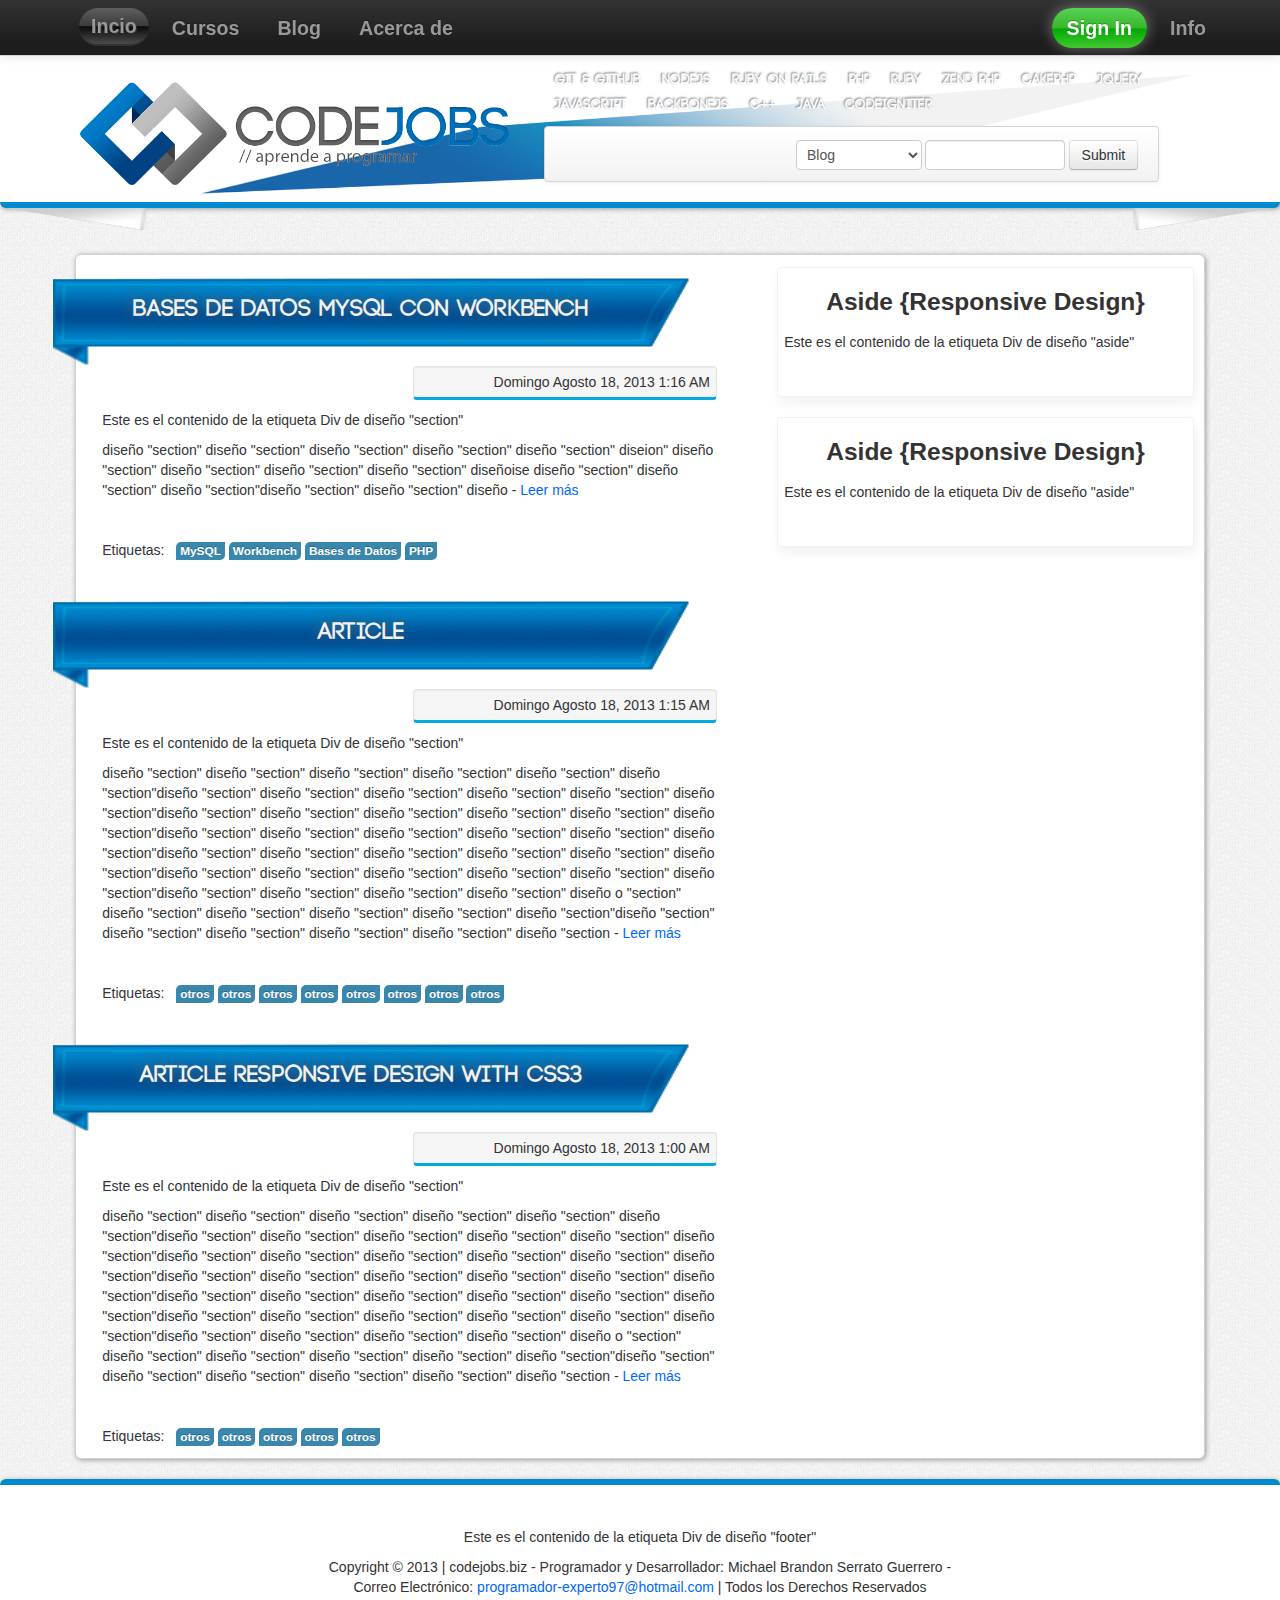
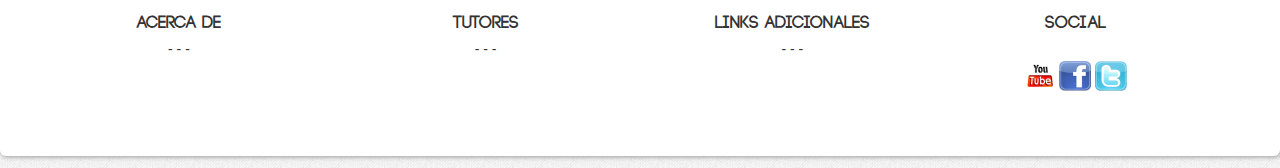
==== blog.html @ 879b2415 "Commit" ====
<!doctype html>
<!--[if lt IE 7]> <html class="ie6 oldie"> <![endif]-->
<!--[if IE 7]>    <html class="ie7 oldie"> <![endif]-->
<!--[if IE 8]>    <html class="ie8 oldie"> <![endif]-->
<!--[if gt IE 8]><!-->
<html class="">
<!--<![endif]-->
<head>
<meta charset="utf-8">
<meta name="viewport" content="width=device-width, initial-scale=1">
<title> Maqueta Codejobs - By: Michael Serrato </title>
<link rel="shortcut icon" type="image/icon" href="assets/ico/favicon.ico">

<!-- [INITIALIZE] Tipo de Fuente -->
<link href="font/font-code-bold.css" rel="stylesheet" type="text/css">
<!-- [END] -->


<link href="boilerplate.css" rel="stylesheet" type="text/css">
<link href="assets/css/bootstrap.css" rel="stylesheet" type="text/css">
<link href="assets/css/bootstrap-responsive.css" rel="stylesheet">
<link href="style.css" rel="stylesheet" type="text/css">



<script src="assets/js/jquery-1.8.2.min.js"></script>



<style type="text/css">
#apDiv1 {
	position: absolute;
	width: 418px;
	height: 115px;
	z-index: 1;
	left: 32px;
	top: -2px;
}
</style>
<!--[if gte IE 9]-->
  <style type="text/css">
    .gradient {
       filter: none;
    }
  </style>
  
  <!--<script src="http://code.jquery.com/jquery-1.8.2.min.js"></script>-->
  
  
<!-- 
Para obtener más información sobre los comentarios condicionales situados alrededor de las etiquetas html en la parte superior del archivo:
paulirish.com/2008/conditional-stylesheets-vs-css-hacks-answer-neither/
  
Haga lo siguiente si usa su compilación personalizada de modernizr (http://www.modernizr.com/):
* inserte el vínculo del código js aquí
* elimine el vínculo situado debajo para html5shiv
* añada la clase "no-js" a las etiquetas html en la parte superior
* también puede eliminar el vínculo con respond.min.js si ha incluido MQ Polyfill en su compilación de modernizr 
-->
<!--[if lt IE 9]>
<script src="//html5shiv.googlecode.com/svn/trunk/html5.js"></script>
<![endif]-->

<script src="respond.min.js"></script>

</head>
<body>

<!--[ Diseño: Responsive Design ]-->
	
    <!--[NAVBAR]{HTML5}-->
    <div class="navbar navbar-inverse navbar-fixed-top">
      <div class="navbar-inner">
        <div class="container">
          <button type="button" class="btn btn-navbar" data-toggle="collapse" data-target=".nav-collapse">
            <span class="icon-bar"></span>
            <span class="icon-bar"></span>
            <span class="icon-bar"></span>
          </button>
          <a class="brand" href="#"> <img src="assets/ico/logotipo_codejobs.png" width="30px" height="21px" class="icon-small-for-navbar icon-codejobs-navbar" title="Ir al Inicio" alt="Logo - CodeJobs"> </a>
          <div class="nav-collapse collapse">
            <ul class="nav">
              	<li><a href="#" class="active-home"> Incio </a></li>
                <li><a href="#" class="hover-blue"> Cursos </a></li>
                <li><a href="#" class="hover-blue"> Blog </a></li>
                <li><a href="#" class="hover-blue"> Acerca de </a></li>
            </ul>
 			<ul class="nav pull-right">
                <li class="dropdown"><a href="#" class="dropdown-toggle active-green option-focus-white" data-toggle="dropdown"> Sign In </a>
                  <ul class="dropdown-menu">
                    <li class="nav-header"> Login with </li>
                    <li><a href="#"> Facebook </a></li>
                    <li><a href="#"> Twitter </a></li>
                  </ul>
                </li>
                <li><a href="#" class="hover-orange"> Info </a></li>  
            </ul>
          </div>
        </div>
      </div>
    </div>


	<div id="header">
    	<div class="header-init">
    		<div class="clear-space-64px clear-space-header">
			</div>
    		<div class="header-left">
        		<a href="#">
                	<img src="assets/ico/logotipo_codejobs_for_header.png" width="96%" class="logo-header-img" title="Ir al Inicio" alt="Logo - CodeJobs"></a>
        	</div>
        	<div class="header-right">
            	<nav id="content" class="content-codejobs"> 
                	<ul>
                    	<li><a href="#">Git & Github</a></li>
                        <li><a href="#">NodeJS</a></li>
                        <li><a href="#"> Ruby on Rails</a></li>
                        <li><a href="#"> PHP</a></li>
                        <li><a href="#">Ruby</a></li>
                        <li><a href="#">Zend PHP</a></li>
                        <li><a href="#">CakePHP</a></li>
                        <li><a href="#">jQuery  </a></li>
                        <li><a href="#">Javascript </a></li>
                        <li><a href="#">BackboneJS </a></li>
                        <li><a href="#">C++ </a></li>
                        <li><a href="#">Java </a></li>
                        <li><a href="#">CodeIgniter </a></li>
                     </ul>
       			 </nav>
            
       			 <div class="container-form-search">   
         			 <div id="search-content-form" class="content-wrapper">
					<!-- <form action="#" method="get" style="margin: 0 0;">
              				<select id="type-search" name="type-search" class="select-type-search inline-field">
                              <option value="blog"> Blog </option>
                              <option value="Foro"> Foro </option>
                              <option value="codigo"> Código </option>
              				</select>
              				<input type="text" id="search" name="search" class="form-control input-search" placeholder="Search">-->
              <!--			<button id="generate-search" class="btn btn-primary inline-field"><i class="icon-white icon-search"></i></button>-->
         <!--   		</form>-->
            
				        <div class="navbar">
              				<div class="navbar-inner">
                				<form class="navbar-form pull-right form-search-adaptable">
                        			<select id="type-search" name="type-search" class="select-type-search inline-field span2">
                                        <option value="blog"> Blog </option>
                                        <option value="Foro"> Foro </option>
                                        <option value="codigo"> Código </option>
              						</select>
                  					<input type="text" class="span2">
                  					<button type="submit" class="btn mobile-button-100">Submit</button>
                				</form>
              				</div>
            			</div>
                	</div>
    				<button id="open-form-search" class="hidden btn btn-primary mobile-button-100">  <i class="icon-white icon-search"></i> </button>
          		</div>
        	</div>
      	</div>
    </div> 
    <div class="style-for-header">
        <div class="block-up">
            &nbsp;
        </div>
    </div>
    <br>
	<div class="gridContainer clearfix">
    <!--<div id="LayoutDiv1">Utilice el panel Insertar para obtener etiquetas div adicionales de diseño de cuadrícula fluida. Nota: Todas las etiquetas div de diseño deben insertarse directamente dentro de la etiqueta div 'gridContainer'. Actualmente no se admiten etiquetas div de diseño anidadas. </div>-->

  		<!--[SECTION]-->
  		<div id="section">
      		<div class="content-wrapper">
    			<!--[ARTICLE]{HTML5}-->
					<article>
						<div class="heading-style">
                        	<!--[HGROUP]{HTML5}-->
                        	<hgroup>
        						<h1 class="text-align-center"><a href="#"> Bases de Datos MySQL con  Workbench </a></h1>
     						</hgroup>
    					</div>
						<p class="date">Domingo Agosto 18, 2013 1:16 AM</p>
    					
                        <p>Este es el contenido de la etiqueta Div de diseño "section"</p>					
                        <p>diseño "section" diseño "section"  diseño "section"    diseño "section"    diseño "section"     diseion" diseño "section"  diseño "section"    diseño "section"    diseño "section"     diseñoise  diseño "section"    diseño "section"     diseño "section"diseño "section" diseño "section"  diseño  
    - <a href="#"> Leer más </a> </p>
    					<p>&nbsp;</p>
    
                        <ul class="tags">
                          <li> Etiquetas: &nbsp; </li>
                          <li class="label label-info"> MySQL </li>
                          <li class="label label-info"> Workbench </li>
                          <li class="label label-info"> Bases de Datos </li>
                          <li class="label label-info"> PHP </li>
                        </ul>
    
    				</article>

					<!--[ARTICLE]{HTML5}-->
                    <article>
                    
                    	<p>&nbsp;  </p>
                
                 
                        <div class="heading-style">
                          
                          <!--[HGROUP]{HTML5}-->
                          <hgroup>
                             <h1 class="text-align-center"><a href="#"> Article </a></h1>
                          </hgroup>
                        </div>
                
                    	<p class="date">Domingo Agosto 18, 2013 1:15 AM</p>
                    
                        <p>Este es el contenido de la etiqueta Div de diseño "section"</p>
                        <p>diseño "section" diseño "section"  diseño "section"    diseño "section"    diseño "section"     diseño "section"diseño "section" diseño "section"  diseño "section"    diseño "section"    diseño "section"     diseño "section"diseño "section" diseño "section"  diseño "section"    diseño "section"    diseño "section"     diseño "section"diseño "section" diseño "section"  diseño "section"    diseño "section"    diseño "section"     diseño "section"diseño "section" diseño "section"  diseño "section"    diseño "section"    diseño "section"     diseño "section"diseño "section" diseño "section"  diseño "section"    diseño "section"    diseño "section"     diseño "section"diseño "section" diseño "section"  diseño "section"    diseño "section"    diseño o "section" diseño "section"  diseño "section"    diseño "section"    diseño "section"     diseño "section"diseño "section" diseño "section"  diseño "section"    diseño "section"    diseño "section"     diseño "section 
                        - <a href="#"> Leer más </a> </p>
                    
                        <p>&nbsp;</p>
                
                        <ul class="tags">
                          <li> Etiquetas: &nbsp; </li>
                          <li class="label label-info"> otros </li>
                          <li class="label label-info"> otros </li>
                          <li class="label label-info"> otros </li>
                          <li class="label label-info"> otros </li>
                          <li class="label label-info"> otros </li>
                          <li class="label label-info"> otros </li>
                          <li class="label label-info"> otros </li>
                          <li class="label label-info"> otros </li>
                        </ul>
                    
                    
                    </article>
					
                    <!--[ARTICLE]{HTML5}-->
                    <article>
                    
                      <p>&nbsp;  </p>
                  
                      <div class="heading-style">
                      
                      	<!--[HGROUP]{HTML5}-->
                        <hgroup>
                          <h1 class="text-align-center"><a href="#"> Article Responsive Design with CSS3 </a></h1>
                        </hgroup>
                      </div>
                    
                
                      <p class="date">Domingo Agosto 18, 2013 1:00 AM</p>
                  
                      <p>Este es el contenido de la etiqueta Div de diseño "section"</p>
                      <p>diseño "section" diseño "section"  diseño "section"    diseño "section"    diseño "section"     diseño "section"diseño "section" diseño "section"  diseño "section"    diseño "section"    diseño "section"     diseño "section"diseño "section" diseño "section"  diseño "section"    diseño "section"    diseño "section"     diseño "section"diseño "section" diseño "section"  diseño "section"    diseño "section"    diseño "section"     diseño "section"diseño "section" diseño "section"  diseño "section"    diseño "section"    diseño "section"     diseño "section"diseño "section" diseño "section"  diseño "section"    diseño "section"    diseño "section"     diseño "section"diseño "section" diseño "section"  diseño "section"    diseño "section"    diseño o "section" diseño "section"  diseño "section"    diseño "section"    diseño "section"     diseño "section"diseño "section" diseño "section"  diseño "section"    diseño "section"    diseño "section"     diseño "section 
                      - <a href="#"> Leer más </a> </p>
                  
                      <p>&nbsp;</p>
                
                      <ul class="tags">
                        <li> Etiquetas: &nbsp; </li>
                        <li class="label label-info"> otros </li>
                        <li class="label label-info"> otros </li>
                        <li class="label label-info"> otros </li>
                        <li class="label label-info"> otros </li>
                        <li class="label label-info"> otros </li>
                      </ul>
                    
                 </article>
            </div>
  		</div>
        
        <!--[ASIDE]-->
  		<div id="aside">
        
          	<div class="aside-space">
              	<h3> Aside {Responsive Design} </h3>
              	<p>Este es el contenido de la etiqueta Div de diseño "aside"</p>
              	<p>&nbsp;</p>
          	</div>
    
    		<div class="clear-space-20px">
			</div>
    
            <div class="aside-space">
                <h3> Aside {Responsive Design} </h3>
                <p>Este es el contenido de la etiqueta Div de diseño "aside"</p>
                <p>&nbsp;</p>
            </div>
    	</div>
  	</div>

    <div class="clear-space-20px">
    </div>

	<!--[FOOTER]-->
	<div id="footer">
		<div class="copyright">
        <p> &nbsp; </p>
    		<p>Este es el contenido de la etiqueta Div de diseño "footer"</p>
      		<p>Copyright &copy; 2013 | codejobs.biz - Programador y Desarrollador: Michael Brandon Serrato Guerrero - <br/> Correo Electrónico: <a href="mailto:programador-experto97@hotmail.com">programador-experto97@hotmail.com</a> | Todos los Derechos Reservados</p>
      
      
            <table width="96%" class="table-data-footer">
              <tr>
                <th width="26%" height="29">Acerca de</th>
                <th width="26%">Tutores</th>
                <th width="26%">Links Adicionales</th>
                <th width="22%">Social</th>
              </tr>
              <tr>
                <td> - - - </td>
                <td> - - - </td>
                <td> - - - </td>
                <td>&nbsp;  </td>
              </tr>
              <tr>
                <td>&nbsp;</td>
                <td>&nbsp;</td>
                <td>&nbsp;</td>
                <td>
                    <a href="#"><img src="assets/img/icono2.png"></a>
                    <a href="#"><img src="assets/img/icono3.png"></a>
                    <a href="#"><img src="assets/img/icono4.png"></a>
                </td>
              </tr>
              <tr>
                <td>&nbsp;</td>
                <td>&nbsp;</td>
                <td>&nbsp;</td>
                <td>&nbsp;</td>
              </tr>
              <tr>
                <td>&nbsp;</td>
                <td>&nbsp;</td>
                <td>&nbsp;</td>
                <td>&nbsp;</td>
            </tr>
          </table>
        <div class="clear-space-20px">
        </div>
    	</div>
  	</div>


	<script src="assets/js/jquery.js"></script>
    <script src="assets/js/bootstrap-alert.js"></script>
    <script src="assets/js/bootstrap-dropdown.js"></script>
    <script src="assets/js/bootstrap-button.js"></script>
    <script src="assets/js/bootstrap-collapse.js"></script>
    <script src="application_plugin.js"></script>
    
<script type="text/javascript">

window.addEventListener("load", init);

function init(){


/*
  var style_for_header = document.getElementsByClassName("style-for-header")[0];
  var form_search = document.getElementById("search-content-form");
  var content_codejobs = document.getElementsByClassName("content-codejobs")[0];
*/


  if ( document.width <= 480 ) {

      $(".icon-codejobs-navbar").removeClass("hidden");

      $(".heading-style").each(function(){

        $(this).addClass("h-mobile");
        $(this).removeClass("heading-style");

      });

      $("div#footer").removeClass("style-for-footer");

      $(".table-data-footer").addClass("hidden");

      $(".style-for-header").css({ "display" : "none", "visibility" : "hidden" });
      $("#search-content-form").css({ "display" : "none", "visibility" : "hidden" });
      $(".content-codejobs").css({ "display" : "none", "visibility" : "hidden" });
  
      
      $("button#open-form-search").removeClass("hidden");
      $("button#open-form-search").css("margin-bottom","5px");

      $("button#open-form-search").click(function(){

          $("#search-content-form").css({ "display" : "block", "visibility" : "visible" });

          $(this).addClass("hidden");
          $(this).css("margin-bottom","0px");

      });

  }

  window.onresize = function(){

    if ( document.width <= 480 ) {

      $(".icon-codejobs-navbar").removeClass("hidden");

      $(".heading-style").each(function(){

        $(this).addClass("h-mobile");
        $(this).removeClass("heading-style");

      });
        
      $("div#footer").removeClass("style-for-footer");

      $(".table-data-footer").addClass("hidden");

      $(".style-for-header").css({ "display" : "none", "visibility" : "hidden" });
      $("#search-content-form").css({ "display" : "none", "visibility" : "hidden" });
      $(".content-codejobs").css({ "display" : "none", "visibility" : "hidden" });
      

      $("button#open-form-search").removeClass("hidden");
      $("button#open-form-search").css("margin-bottom","5px");

      $("button#open-form-search").click(function(){

          $("#search-content-form").css({ "display" : "block", "visibility" : "visible" });

          $(this).addClass("hidden");
          $(this).css("margin-bottom","0px");

      });

    }else{

      $(".icon-codejobs-navbar").addClass("hidden");

      $(".h-mobile").each(function(){

        $(this).toggleClass("h-mobile");
        $(this).addClass("heading-style");

      });

      $("div#footer").addClass("style-for-footer");

      $(".table-data-footer").removeClass("hidden");

      $(".style-for-header").css({ "display" : "block", "visibility" : "visible" });
      $("#search-content-form").css({ "display" : "block", "visibility" : "visible" });
      $(".content-codejobs").css({ "display" : "block", "visibility" : "visible" });

      $("button#open-form-search").addClass("hidden");
  
    }

  }
  

}

</script>	

  
</body>
</html>
---- font/font-code-bold.css ----
/* Generado por Michael Brandon Serrato Guerrero - @mikebsg01 - ForoexpertoWS
   Correo Electrónico: programador-experto97@hotmail.com
 */



@font-face {
    font-family: 'CODE bold';
    src: url('code-bold.otf');
    font-weight: normal;
    font-style: normal;
}

@font-face {
	font-family: 'CODE light';
	src: url('code-light.otf');
	font-weight: normal;
	font-size: normal;
}
---- boilerplate.css ----
@charset "utf-8";
/*
/* 
 * HTML5 ✰ Boilerplate
 *
 * Lo que sigue es el resultado de una intensa investigación sobre estilos válidos para múltiples navegadores. 
 * Los créditos figuran en línea; queremos expresar nuestro más sincero agradecimiento a Nicolas Gallagher, Jonathan Neal,
 * Kroc Camen y a la comunidad y el equipo de desarrollo de H5BP.
 *
 * Información detallada acerca de este CSS: h5bp.com/css
 * 
 * Modificaciones de Dreamweaver:
 * 1. Resaltado de selección convertido en comentario
 * 2. Eliminación de la sección de consultas de medios (añadimos la nuestra en un archivo independiente)
 *
 * ==|== normalizar ==========================================================
 */


/* =============================================================================
   Definiciones de pantalla de HTML5
   ========================================================================== */

article, aside, details, figcaption, figure, footer, header, hgroup, nav, section { display: block; }
audio, canvas, video { display: inline-block; *display: inline; *zoom: 1; }
audio:not([controls]) { display: none; }
[hidden] { display: none; }

/* =============================================================================
   Base
   ========================================================================== */

/*
 * 1. Corregir el texto que cambia de tamaño de forma extraña en IE6/7 cuando el tamaño de fuente del cuerpo se establece en unidades em
 * 2. Forzar la barra de desplazamiento vertical en navegadores distintos de IE
 * 3. Evitar el ajuste de tamaño de texto en iOS cuando cambia la orientación del dispositivo sin que se desactive el zoom de usuario: h5bp.com/g
 */

html { font-size: 100%; overflow-y: scroll; -webkit-text-size-adjust: 100%; -ms-text-size-adjust: 100%; }

body { margin: 0; font-size: 13px; line-height: 1.231; }

body, button, input, select, textarea { font-family: sans-serif; color: #222; }

/* 
 * Eliminar text-shadow (la sombra del texto) del resaltado de selección: h5bp.com/i
 * Estas declaraciones de selección deben ser independientes
 * También: rosa cálido. (o personalice el color de fondo para que se ajuste a su diseño)
 */

/* Dreamweaver: anule la conversión de estos en comentarios si desea personalizar el resaltado de selección
 *::-moz-selection { background: #fe57a1; color: #fff; text-shadow: none; }
 *::selection { background: #fe57a1; color: #fff; text-shadow: none; }
 */

/* =============================================================================
   Vínculos
   ========================================================================== */

a { color: #00e; }
a:visited { color: #551a8b; }
a:hover { color: #06e; }
a:focus { outline: thin dotted; }

/* Mejorar la legibilidad con foco y al pasar por encima en todos los navegadores: h5bp.com/h */
a:hover, a:active { outline: 0; }


/* =============================================================================
   Tipografía
   ========================================================================== */

abbr[title] { border-bottom: 1px dotted; }

b, strong { font-weight: bold; }

blockquote { margin: 1em 40px; }

dfn { font-style: italic; }

hr { display: block; height: 1px; border: 0; border-top: 1px solid #ccc; margin: 1em 0; padding: 0; }

ins { background: #ff9; color: #000; text-decoration: none; }

mark { background: #ff0; color: #000; font-style: italic; font-weight: bold; }

/* Repetir la declaración de la familia de fuentes monoespacio: h5bp.com/j */
pre, code, kbd, samp { font-family: monospace, monospace; _font-family: 'courier new', monospace; font-size: 1em; }

/* Mejorar la legibilidad del texto con formato preestablecido en todos los navegadores */
pre { white-space: pre; white-space: pre-wrap; word-wrap: break-word; }

q { quotes: none; }
q:before, q:after { content: ""; content: none; }

small { font-size: 85%; }

/* Colocar el contenido de subíndices y superíndices sin que se vea afectada line-height (la altura de línea): h5bp.com/k */
sub, sup { font-size: 75%; line-height: 0; position: relative; vertical-align: baseline; }
sup { top: -0.5em; }
sub { bottom: -0.25em; }


/* =============================================================================
   Listas
   ========================================================================== */

ul, ol { margin: 1em 0; padding: 0 0 0 40px; }
dd { margin: 0 0 0 40px; }
nav ul, nav ol { list-style: none; list-style-image: none; margin: 0; padding: 0; }


/* =============================================================================
   Contenido incrustado
   ========================================================================== */

/*
 * 1. Mejorar la calidad de imagen al aplicar escala en IE7: h5bp.com/d
  * 2. Eliminar el hueco entre imágenes y bordes en los contenedores de imágenes: h5bp.com/e 
 */

img { border: 0; -ms-interpolation-mode: bicubic; vertical-align: middle; }

/*
 * Corregir el desbordamiento no oculto en IE9 
 */

svg:not(:root) { overflow: hidden; }


/* =============================================================================
   Figuras
   ========================================================================== */

figure { margin: 0; }


/* =============================================================================
   Formularios
   ========================================================================== */

form { margin: 0; }
fieldset { border: 0; margin: 0; padding: 0; }

/* Indicar que 'label' desplaza el foco al elemento de formulario asociado */
label { cursor: pointer; }

/* 
 * 1. Corregir el color que no se hereda en IE6/7/8/9 
 * 2. Corregir la alineación que se muestra de manera extraña en IE6/7 
 */

legend { border: 0; *margin-left: -7px; padding: 0; }

/*
 * 1. Corregir el tamaño de fuente que no se hereda en todos los navegadores
 * 2. Eliminar márgenes en FF3/4 S5 Chrome
 * 3. Definir una visualización con alineación vertical coherente en todos los navegadores
 */

button, input, select, textarea { font-size: 100%; margin: 0; vertical-align: baseline; *vertical-align: middle; }

/*
 * 1. Definir line-height (la altura de línea) como normal para que coincida con FF3/4 (configurar mediante !important en la hoja de estilos UA)
 * 2. Corregir el espaciado interno que se muestra de manera extraña en IE6/7
 */

button, input { line-height: normal; *overflow: visible; }

/*
 * Reintroducir el espaciado interno en 'table' para evitar problemas de solapamiento y espacio en blanco en IE6/7
 */

table button, table input { *overflow: auto; }

/*
 * 1. Mostrar cursor de mano para elementos de formulario en los que se puede hacer clic
 * 2. Permitir la aplicación de estilo a los elementos de formulario en los que se puede hacer clic en iOS
 */

button, input[type="button"], input[type="reset"], input[type="submit"] { cursor: pointer; -webkit-appearance: button; }

/*
 * Tamaño y aspecto coherentes para los cuadros
 */

input[type="checkbox"], input[type="radio"] { box-sizing: border-box; }
input[type="search"] { -webkit-appearance: textfield; -moz-box-sizing: content-box; -webkit-box-sizing: content-box; box-sizing: content-box; }
input[type="search"]::-webkit-search-decoration { -webkit-appearance: none; }

/* 
 * Eliminar el relleno y el borde interno en FF3/4: h5bp.com/l 
 */

button::-moz-focus-inner, input::-moz-focus-inner { border: 0; padding: 0; }

/* 
 * 1. Eliminar la barra de desplazamiento vertical predeterminada en IE6/7/8/9 
 * 2. Permitir solo el cambio de tamaño vertical
 */

textarea { overflow: auto; vertical-align: top; resize: vertical; }

/* Colores para la validez del formulario */
input:valid, textarea:valid {  }
input:invalid, textarea:invalid { background-color: #f0dddd; }


/* =============================================================================
   Tablas
   ========================================================================== */

table { border-collapse: collapse; border-spacing: 0; }
td { vertical-align: top; }


/* ==|== estilos principales =====================================================
   Autor: Michael Serrato
   ========================================================================== */

body{
	background-color: #F1F1F1;
	background-image: url("assets/img/bg-content.png");
}

h1,h2,h3,h4,h5,h6 {
	color: #333;
}

article h1,
article h2 {
	font-family: "CODE bold", arial, sans-serif !important;	
}

.well h1,
.well h2,
.well h3,
.well h4,
.well h5 {
	color: #333333 !important;
	font-family: inherit;
	font-size: 16.5px;
	font-weight: bold;
}

.gridContainer{
	background-color: #FFFFFF;
	border: 1px solid #D1D1D1;
	border-radius: 6px 6px 6px 6px;
	box-shadow: 1px 1px 5px #999999;
	padding: auto;
}

.hidden-style {
	background-color: none;
	background-color: transparent;
	background-image: none;
	border: none;
	border-radius: none;
	box-shadow: none;
	padding: auto;
}


.code-bold-font {
	font-family: "CODE bold", inherit !important;	
}

.code-light-font {
	font-family: "CODE light", inherit !important;	
}

.icon-navbar{
	width: 124px !important;	
}


.clear-space-90px{
	height: 90px;	
}

.clear-space-80px{
	height: 80px;	
}

.clear-space-72px{
	height: 72px;	
}

.clear-space-64px{
	height: 64px;	
}

.clear-space-50px{
	height: 50px;	
}

.clear-space-32px{
	height: 32px;	
}

.clear-space-24px{
	height: 24px;	
}

.clear-space-22px{
	height: 22px;	
}

.clear-space-20px{
	height: 20px;	
}

.clear-space-18px{
	height: 18px;	
}

.clear-space-12px{
	height: 12px;	
}

.clear-space-5px{
	height: 5px;	
}

.clear-space-3px{
	height: 3px;	
}

.clear-space-2px{
	height: 2px;	
}


#navbar{
	
	width: 100%;
	display: block;
	height: 5em;
	font-weight: bold !important;
	font-size: 0.85em;
	color: #CCCCCC;
	padding: 0px 0px 0px 0px;
    background-color: #1d1d1d;
	

background: rgb(51,51,51); /* Old browsers */
/* IE9 SVG, needs conditional override of 'filter' to 'none' */
background: url([data-uri]);
background: -moz-linear-gradient(top,  rgba(51,51,51,1) 0%, rgba(29,29,29,1) 76%); /* FF3.6+ */
background: -webkit-gradient(linear, left top, left bottom, color-stop(0%,rgba(51,51,51,1)), color-stop(76%,rgba(29,29,29,1))); /* Chrome,Safari4+ */
background: -webkit-linear-gradient(top,  rgba(51,51,51,1) 0%,rgba(29,29,29,1) 76%); /* Chrome10+,Safari5.1+ */
background: -o-linear-gradient(top,  rgba(51,51,51,1) 0%,rgba(29,29,29,1) 76%); /* Opera 11.10+ */
background: -ms-linear-gradient(top,  rgba(51,51,51,1) 0%,rgba(29,29,29,1) 76%); /* IE10+ */
background: linear-gradient(to bottom,  rgba(51,51,51,1) 0%,rgba(29,29,29,1) 76%); /* W3C */
filter: progid:DXImageTransform.Microsoft.gradient( startColorstr='#333333', endColorstr='#1d1d1d',GradientType=0 ); /* IE6-8 */



}

.navbar-init{
	width: 96%;
	display: block;
	margin-top: auto;
	margin-left: auto;
	margin-right: auto;
	margin-bottom: auto;
	padding: 5px 8px;
}

/* navbar left */

.navbar-float-left nav ul{
	padding: 4px 2px;
	float: left;
}

.navbar-float-left nav li{
	padding: 6px 4px;
	font-weight: bold !important;
	font-size: 1.65em;
	list-style: none;
	float: left;
}

.navbar-float-left nav li a{
	font-weight: bold !important;
	text-decoration: none;
	color: #F1F1F1;
	padding: 5px 8px; 
	border-radius: 3em 3em 3em 3em;
}

.navbar-float-left nav li a:hover{
	transition: all 0.3s;
	
	text-decoration: none;
	color: #FFFFFF;
	border-radius: 3em 3em 3em 3em;
	background-color: #03F;
	text-shadow: 1px 1px #009;
	
}

/* navbar right */

.navbar-float-right nav ul{
	font-weight: bold !important;
	padding: 4px 2px;
	float: right;
	font-size: 0.85em;
}

.navbar-float-right nav li{
	padding: 6px 4px;
	font-weight: bold !important;
	font-size: 1.65em;
	list-style: none;
	float: right;
}

.navbar-float-right nav li a{
	font-weight: bold !important;
	text-decoration: none;
	color: #D1D1D1;
	padding: 5px 8px;
	border-radius: 3em 3em 3em 3em;
}

.navbar-float-right nav li a:hover{
	transition: all 0.3s;
	
	text-decoration: none;
	color: #F9F9F9;
	background-color: #e44e2d;
	border-radius: 3em 3em 3em 3em;
	
	
	
}




.active-home{
	
	text-decoration: none;
	color: #F9F9F9;
	padding: 8px 12px !important;
	background-color: #1D1D1D;
	border-bottom: 2px solid #333333;
	border-radius: 3em 3em 3em 3em;
	text-shadow: 1px 1px #333333 !important;
	font-weight: bold;
	
	background: rgb(94,94,94); /* Old browsers */
/* IE9 SVG, needs conditional override of 'filter' to 'none' */
background: url([data-uri]);
background: -moz-linear-gradient(top,  rgba(94,94,94,1) 1%, rgba(61,59,59,1) 49%, rgba(12,12,12,1) 52%, rgba(76,75,75,1) 100%); /* FF3.6+ */
background: -webkit-gradient(linear, left top, left bottom, color-stop(1%,rgba(94,94,94,1)), color-stop(49%,rgba(61,59,59,1)), color-stop(52%,rgba(12,12,12,1)), color-stop(100%,rgba(76,75,75,1))); /* Chrome,Safari4+ */
background: -webkit-linear-gradient(top,  rgba(94,94,94,1) 1%,rgba(61,59,59,1) 49%,rgba(12,12,12,1) 52%,rgba(76,75,75,1) 100%); /* Chrome10+,Safari5.1+ */
background: -o-linear-gradient(top,  rgba(94,94,94,1) 1%,rgba(61,59,59,1) 49%,rgba(12,12,12,1) 52%,rgba(76,75,75,1) 100%); /* Opera 11.10+ */
background: -ms-linear-gradient(top,  rgba(94,94,94,1) 1%,rgba(61,59,59,1) 49%,rgba(12,12,12,1) 52%,rgba(76,75,75,1) 100%); /* IE10+ */
background: linear-gradient(to bottom,  rgba(94,94,94,1) 1%,rgba(61,59,59,1) 49%,rgba(12,12,12,1) 52%,rgba(76,75,75,1) 100%); /* W3C */
filter: progid:DXImageTransform.Microsoft.gradient( startColorstr='#5e5e5e', endColorstr='#4c4b4b',GradientType=0 ); /* IE6-8 */

	
}

.active-home:hover{
	
	color: #595959 !important;
	text-shadow: 1px 1px #F1F1F1 !important;

background: rgb(255,255,255); /* Old browsers */
/* IE9 SVG, needs conditional override of 'filter' to 'none' */
background: url([data-uri]);
background: -moz-linear-gradient(top,  rgba(255,255,255,1) 0%, rgba(241,241,241,1) 50%, rgba(225,225,225,1) 51%, rgba(246,246,246,1) 100%); /* FF3.6+ */
background: -webkit-gradient(linear, left top, left bottom, color-stop(0%,rgba(255,255,255,1)), color-stop(50%,rgba(241,241,241,1)), color-stop(51%,rgba(225,225,225,1)), color-stop(100%,rgba(246,246,246,1))); /* Chrome,Safari4+ */
background: -webkit-linear-gradient(top,  rgba(255,255,255,1) 0%,rgba(241,241,241,1) 50%,rgba(225,225,225,1) 51%,rgba(246,246,246,1) 100%); /* Chrome10+,Safari5.1+ */
background: -o-linear-gradient(top,  rgba(255,255,255,1) 0%,rgba(241,241,241,1) 50%,rgba(225,225,225,1) 51%,rgba(246,246,246,1) 100%); /* Opera 11.10+ */
background: -ms-linear-gradient(top,  rgba(255,255,255,1) 0%,rgba(241,241,241,1) 50%,rgba(225,225,225,1) 51%,rgba(246,246,246,1) 100%); /* IE10+ */
background: linear-gradient(to bottom,  rgba(255,255,255,1) 0%,rgba(241,241,241,1) 50%,rgba(225,225,225,1) 51%,rgba(246,246,246,1) 100%); /* W3C */
filter: progid:DXImageTransform.Microsoft.gradient( startColorstr='#ffffff', endColorstr='#f6f6f6',GradientType=0 ); /* IE6-8 */


	
}

.active-home:active{
	
	color: #666666 !important;
	text-shadow: 1px 1px #F1F1F1 !important;
	
	background: rgb(255,255,255); /* Old browsers */
/* IE9 SVG, needs conditional override of 'filter' to 'none' */
background: url([data-uri]);
background: -moz-linear-gradient(top,  rgba(255,255,255,1) 0%, rgba(243,243,243,1) 50%, rgba(237,237,237,1) 51%, rgba(255,255,255,1) 100%); /* FF3.6+ */
background: -webkit-gradient(linear, left top, left bottom, color-stop(0%,rgba(255,255,255,1)), color-stop(50%,rgba(243,243,243,1)), color-stop(51%,rgba(237,237,237,1)), color-stop(100%,rgba(255,255,255,1))); /* Chrome,Safari4+ */
background: -webkit-linear-gradient(top,  rgba(255,255,255,1) 0%,rgba(243,243,243,1) 50%,rgba(237,237,237,1) 51%,rgba(255,255,255,1) 100%); /* Chrome10+,Safari5.1+ */
background: -o-linear-gradient(top,  rgba(255,255,255,1) 0%,rgba(243,243,243,1) 50%,rgba(237,237,237,1) 51%,rgba(255,255,255,1) 100%); /* Opera 11.10+ */
background: -ms-linear-gradient(top,  rgba(255,255,255,1) 0%,rgba(243,243,243,1) 50%,rgba(237,237,237,1) 51%,rgba(255,255,255,1) 100%); /* IE10+ */
background: linear-gradient(to bottom,  rgba(255,255,255,1) 0%,rgba(243,243,243,1) 50%,rgba(237,237,237,1) 51%,rgba(255,255,255,1) 100%); /* W3C */
filter: progid:DXImageTransform.Microsoft.gradient( startColorstr='#ffffff', endColorstr='#ffffff',GradientType=0 ); /* IE6-8 */

}



.hover-green:hover,
.active-green{
	color: #FFF !important;
	border-radius: 3em 3em 3em 3em;
	background-color: #0C0;
	text-shadow: 1px 1px #060;
	
	
	
background: rgb(87,209,85); /* Old browsers */
/* IE9 SVG, needs conditional override of 'filter' to 'none' */
background: url([data-uri]);
background: -moz-linear-gradient(top,  rgba(87,209,85,1) 1%, rgba(56,183,42,1) 50%, rgba(0,168,5,1) 52%, rgba(67,201,46,1) 100%); /* FF3.6+ */
background: -webkit-gradient(linear, left top, left bottom, color-stop(1%,rgba(87,209,85,1)), color-stop(50%,rgba(56,183,42,1)), color-stop(52%,rgba(0,168,5,1)), color-stop(100%,rgba(67,201,46,1))); /* Chrome,Safari4+ */
background: -webkit-linear-gradient(top,  rgba(87,209,85,1) 1%,rgba(56,183,42,1) 50%,rgba(0,168,5,1) 52%,rgba(67,201,46,1) 100%); /* Chrome10+,Safari5.1+ */
background: -o-linear-gradient(top,  rgba(87,209,85,1) 1%,rgba(56,183,42,1) 50%,rgba(0,168,5,1) 52%,rgba(67,201,46,1) 100%); /* Opera 11.10+ */
background: -ms-linear-gradient(top,  rgba(87,209,85,1) 1%,rgba(56,183,42,1) 50%,rgba(0,168,5,1) 52%,rgba(67,201,46,1) 100%); /* IE10+ */
background: linear-gradient(to bottom,  rgba(87,209,85,1) 1%,rgba(56,183,42,1) 50%,rgba(0,168,5,1) 52%,rgba(67,201,46,1) 100%); /* W3C */
filter: progid:DXImageTransform.Microsoft.gradient( startColorstr='#57d155', endColorstr='#43c92e',GradientType=0 ); /* IE6-8 */

	
	
}




.active-green:hover{



background: rgb(73,183,71); /* Old browsers */
/* IE9 SVG, needs conditional override of 'filter' to 'none' */
background: url([data-uri]);
background: -moz-linear-gradient(top,  rgba(73,183,71,1) 2%, rgba(44,150,33,1) 49%, rgba(0,135,2,1) 53%, rgba(51,170,30,1) 100%); /* FF3.6+ */
background: -webkit-gradient(linear, left top, left bottom, color-stop(2%,rgba(73,183,71,1)), color-stop(49%,rgba(44,150,33,1)), color-stop(53%,rgba(0,135,2,1)), color-stop(100%,rgba(51,170,30,1))); /* Chrome,Safari4+ */
background: -webkit-linear-gradient(top,  rgba(73,183,71,1) 2%,rgba(44,150,33,1) 49%,rgba(0,135,2,1) 53%,rgba(51,170,30,1) 100%); /* Chrome10+,Safari5.1+ */
background: -o-linear-gradient(top,  rgba(73,183,71,1) 2%,rgba(44,150,33,1) 49%,rgba(0,135,2,1) 53%,rgba(51,170,30,1) 100%); /* Opera 11.10+ */
background: -ms-linear-gradient(top,  rgba(73,183,71,1) 2%,rgba(44,150,33,1) 49%,rgba(0,135,2,1) 53%,rgba(51,170,30,1) 100%); /* IE10+ */
background: linear-gradient(to bottom,  rgba(73,183,71,1) 2%,rgba(44,150,33,1) 49%,rgba(0,135,2,1) 53%,rgba(51,170,30,1) 100%); /* W3C */
filter: progid:DXImageTransform.Microsoft.gradient( startColorstr='#49b747', endColorstr='#33aa1e',GradientType=0 ); /* IE6-8 */

	
	
}

.hover-green:active,
.active-green:active{
	background: rgb(106,237,99); /* Old browsers */
/* IE9 SVG, needs conditional override of 'filter' to 'none' */
background: url([data-uri]);
background: -moz-linear-gradient(top,  rgba(106,237,99,1) 3%, rgba(56,183,42,1) 49%, rgba(0,135,2,1) 53%, rgba(66,214,36,1) 100%); /* FF3.6+ */
background: -webkit-gradient(linear, left top, left bottom, color-stop(3%,rgba(106,237,99,1)), color-stop(49%,rgba(56,183,42,1)), color-stop(53%,rgba(0,135,2,1)), color-stop(100%,rgba(66,214,36,1))); /* Chrome,Safari4+ */
background: -webkit-linear-gradient(top,  rgba(106,237,99,1) 3%,rgba(56,183,42,1) 49%,rgba(0,135,2,1) 53%,rgba(66,214,36,1) 100%); /* Chrome10+,Safari5.1+ */
background: -o-linear-gradient(top,  rgba(106,237,99,1) 3%,rgba(56,183,42,1) 49%,rgba(0,135,2,1) 53%,rgba(66,214,36,1) 100%); /* Opera 11.10+ */
background: -ms-linear-gradient(top,  rgba(106,237,99,1) 3%,rgba(56,183,42,1) 49%,rgba(0,135,2,1) 53%,rgba(66,214,36,1) 100%); /* IE10+ */
background: linear-gradient(to bottom,  rgba(106,237,99,1) 3%,rgba(56,183,42,1) 49%,rgba(0,135,2,1) 53%,rgba(66,214,36,1) 100%); /* W3C */
filter: progid:DXImageTransform.Microsoft.gradient( startColorstr='#6aed63', endColorstr='#42d624',GradientType=0 ); /* IE6-8 */

}


.hover-blue:hover,
.active-blue {

	color: #FFF !important;
	border-radius: 3em 3em 3em 3em;
	background-color: #0C0;
	text-shadow: 1px 1px #060;


background: rgb(84,84,206); /* Old browsers */
/* IE9 SVG, needs conditional override of 'filter' to 'none' */
background: url([data-uri]);
background: -moz-linear-gradient(top,  rgba(84,84,206,1) 1%, rgba(41,57,181,1) 50%, rgba(0,19,165,1) 53%, rgba(45,86,198,1) 100%); /* FF3.6+ */
background: -webkit-gradient(linear, left top, left bottom, color-stop(1%,rgba(84,84,206,1)), color-stop(50%,rgba(41,57,181,1)), color-stop(53%,rgba(0,19,165,1)), color-stop(100%,rgba(45,86,198,1))); /* Chrome,Safari4+ */
background: -webkit-linear-gradient(top,  rgba(84,84,206,1) 1%,rgba(41,57,181,1) 50%,rgba(0,19,165,1) 53%,rgba(45,86,198,1) 100%); /* Chrome10+,Safari5.1+ */
background: -o-linear-gradient(top,  rgba(84,84,206,1) 1%,rgba(41,57,181,1) 50%,rgba(0,19,165,1) 53%,rgba(45,86,198,1) 100%); /* Opera 11.10+ */
background: -ms-linear-gradient(top,  rgba(84,84,206,1) 1%,rgba(41,57,181,1) 50%,rgba(0,19,165,1) 53%,rgba(45,86,198,1) 100%); /* IE10+ */
background: linear-gradient(to bottom,  rgba(84,84,206,1) 1%,rgba(41,57,181,1) 50%,rgba(0,19,165,1) 53%,rgba(45,86,198,1) 100%); /* W3C */
filter: progid:DXImageTransform.Microsoft.gradient( startColorstr='#5454ce', endColorstr='#2d56c6',GradientType=0 ); /* IE6-8 */


	
}


.active-blue:hover{
	background: rgb(62,62,183); /* Old browsers */
/* IE9 SVG, needs conditional override of 'filter' to 'none' */
background: url([data-uri]);
background: -moz-linear-gradient(top,  rgba(62,62,183,1) 2%, rgba(33,46,150,1) 51%, rgba(0,15,132,1) 54%, rgba(39,59,170,1) 100%); /* FF3.6+ */
background: -webkit-gradient(linear, left top, left bottom, color-stop(2%,rgba(62,62,183,1)), color-stop(51%,rgba(33,46,150,1)), color-stop(54%,rgba(0,15,132,1)), color-stop(100%,rgba(39,59,170,1))); /* Chrome,Safari4+ */
background: -webkit-linear-gradient(top,  rgba(62,62,183,1) 2%,rgba(33,46,150,1) 51%,rgba(0,15,132,1) 54%,rgba(39,59,170,1) 100%); /* Chrome10+,Safari5.1+ */
background: -o-linear-gradient(top,  rgba(62,62,183,1) 2%,rgba(33,46,150,1) 51%,rgba(0,15,132,1) 54%,rgba(39,59,170,1) 100%); /* Opera 11.10+ */
background: -ms-linear-gradient(top,  rgba(62,62,183,1) 2%,rgba(33,46,150,1) 51%,rgba(0,15,132,1) 54%,rgba(39,59,170,1) 100%); /* IE10+ */
background: linear-gradient(to bottom,  rgba(62,62,183,1) 2%,rgba(33,46,150,1) 51%,rgba(0,15,132,1) 54%,rgba(39,59,170,1) 100%); /* W3C */
filter: progid:DXImageTransform.Microsoft.gradient( startColorstr='#3e3eb7', endColorstr='#273baa',GradientType=0 ); /* IE6-8 */
	
}

.hover-blue:active,
.active-blue:active{
background: rgb(79,79,242); /* Old browsers */
/* IE9 SVG, needs conditional override of 'filter' to 'none' */
background: url([data-uri]);
background: -moz-linear-gradient(top,  rgba(79,79,242,1) 2%, rgba(43,61,198,1) 51%, rgba(0,23,204,1) 55%, rgba(45,79,229,1) 100%); /* FF3.6+ */
background: -webkit-gradient(linear, left top, left bottom, color-stop(2%,rgba(79,79,242,1)), color-stop(51%,rgba(43,61,198,1)), color-stop(55%,rgba(0,23,204,1)), color-stop(100%,rgba(45,79,229,1))); /* Chrome,Safari4+ */
background: -webkit-linear-gradient(top,  rgba(79,79,242,1) 2%,rgba(43,61,198,1) 51%,rgba(0,23,204,1) 55%,rgba(45,79,229,1) 100%); /* Chrome10+,Safari5.1+ */
background: -o-linear-gradient(top,  rgba(79,79,242,1) 2%,rgba(43,61,198,1) 51%,rgba(0,23,204,1) 55%,rgba(45,79,229,1) 100%); /* Opera 11.10+ */
background: -ms-linear-gradient(top,  rgba(79,79,242,1) 2%,rgba(43,61,198,1) 51%,rgba(0,23,204,1) 55%,rgba(45,79,229,1) 100%); /* IE10+ */
background: linear-gradient(to bottom,  rgba(79,79,242,1) 2%,rgba(43,61,198,1) 51%,rgba(0,23,204,1) 55%,rgba(45,79,229,1) 100%); /* W3C */
filter: progid:DXImageTransform.Microsoft.gradient( startColorstr='#4f4ff2', endColorstr='#2d4fe5',GradientType=0 ); /* IE6-8 */
	
	
}

.hover-orange:hover,
.active-orange{
	
	color: #FFF !important;
	border-radius: 3em 3em 3em 3em;
	background-color: #0C0;
	text-shadow: 1px 1px #060;




background: rgb(193,101,44); /* Old browsers */
/* IE9 SVG, needs conditional override of 'filter' to 'none' */
background: url([data-uri]);
background: -moz-linear-gradient(top,  rgba(193,101,44,1) 3%, rgba(183,68,33,1) 50%, rgba(191,55,1,1) 53%, rgba(209,98,43,1) 100%); /* FF3.6+ */
background: -webkit-gradient(linear, left top, left bottom, color-stop(3%,rgba(193,101,44,1)), color-stop(50%,rgba(183,68,33,1)), color-stop(53%,rgba(191,55,1,1)), color-stop(100%,rgba(209,98,43,1))); /* Chrome,Safari4+ */
background: -webkit-linear-gradient(top,  rgba(193,101,44,1) 3%,rgba(183,68,33,1) 50%,rgba(191,55,1,1) 53%,rgba(209,98,43,1) 100%); /* Chrome10+,Safari5.1+ */
background: -o-linear-gradient(top,  rgba(193,101,44,1) 3%,rgba(183,68,33,1) 50%,rgba(191,55,1,1) 53%,rgba(209,98,43,1) 100%); /* Opera 11.10+ */
background: -ms-linear-gradient(top,  rgba(193,101,44,1) 3%,rgba(183,68,33,1) 50%,rgba(191,55,1,1) 53%,rgba(209,98,43,1) 100%); /* IE10+ */
background: linear-gradient(to bottom,  rgba(193,101,44,1) 3%,rgba(183,68,33,1) 50%,rgba(191,55,1,1) 53%,rgba(209,98,43,1) 100%); /* W3C */
filter: progid:DXImageTransform.Microsoft.gradient( startColorstr='#c1652c', endColorstr='#d1622b',GradientType=0 ); /* IE6-8 */



		
}


.active-orange:hover{
	background: rgb(173,88,39); /* Old browsers */
/* IE9 SVG, needs conditional override of 'filter' to 'none' */
background: url([data-uri]);
background: -moz-linear-gradient(top,  rgba(173,88,39,1) 3%, rgba(158,56,28,1) 50%, rgba(163,46,0,1) 54%, rgba(193,90,42,1) 100%); /* FF3.6+ */
background: -webkit-gradient(linear, left top, left bottom, color-stop(3%,rgba(173,88,39,1)), color-stop(50%,rgba(158,56,28,1)), color-stop(54%,rgba(163,46,0,1)), color-stop(100%,rgba(193,90,42,1))); /* Chrome,Safari4+ */
background: -webkit-linear-gradient(top,  rgba(173,88,39,1) 3%,rgba(158,56,28,1) 50%,rgba(163,46,0,1) 54%,rgba(193,90,42,1) 100%); /* Chrome10+,Safari5.1+ */
background: -o-linear-gradient(top,  rgba(173,88,39,1) 3%,rgba(158,56,28,1) 50%,rgba(163,46,0,1) 54%,rgba(193,90,42,1) 100%); /* Opera 11.10+ */
background: -ms-linear-gradient(top,  rgba(173,88,39,1) 3%,rgba(158,56,28,1) 50%,rgba(163,46,0,1) 54%,rgba(193,90,42,1) 100%); /* IE10+ */
background: linear-gradient(to bottom,  rgba(173,88,39,1) 3%,rgba(158,56,28,1) 50%,rgba(163,46,0,1) 54%,rgba(193,90,42,1) 100%); /* W3C */
filter: progid:DXImageTransform.Microsoft.gradient( startColorstr='#ad5827', endColorstr='#c15a2a',GradientType=0 ); /* IE6-8 */

}

.hover-orange:active,
.active-orange:active{
	

background: rgb(237,143,80); /* Old browsers */
/* IE9 SVG, needs conditional override of 'filter' to 'none' */
background: url([data-uri]);
background: -moz-linear-gradient(top,  rgba(237,143,80,1) 3%, rgba(193,82,42,1) 50%, rgba(204,61,0,1) 52%, rgba(224,104,44,1) 100%); /* FF3.6+ */
background: -webkit-gradient(linear, left top, left bottom, color-stop(3%,rgba(237,143,80,1)), color-stop(50%,rgba(193,82,42,1)), color-stop(52%,rgba(204,61,0,1)), color-stop(100%,rgba(224,104,44,1))); /* Chrome,Safari4+ */
background: -webkit-linear-gradient(top,  rgba(237,143,80,1) 3%,rgba(193,82,42,1) 50%,rgba(204,61,0,1) 52%,rgba(224,104,44,1) 100%); /* Chrome10+,Safari5.1+ */
background: -o-linear-gradient(top,  rgba(237,143,80,1) 3%,rgba(193,82,42,1) 50%,rgba(204,61,0,1) 52%,rgba(224,104,44,1) 100%); /* Opera 11.10+ */
background: -ms-linear-gradient(top,  rgba(237,143,80,1) 3%,rgba(193,82,42,1) 50%,rgba(204,61,0,1) 52%,rgba(224,104,44,1) 100%); /* IE10+ */
background: linear-gradient(to bottom,  rgba(237,143,80,1) 3%,rgba(193,82,42,1) 50%,rgba(204,61,0,1) 52%,rgba(224,104,44,1) 100%); /* W3C */
filter: progid:DXImageTransform.Microsoft.gradient( startColorstr='#ed8f50', endColorstr='#e0682c',GradientType=0 ); /* IE6-8 */


	
		
}

.option-focus-white{
	
	box-shadow: 0px 0px 14px rgba(204,204,204,0.5);	

}


#navbar a {
	text-decoration: none;	
}

.logo-header-text{
	font-weight: bold;
	font-style: italic;
	color: #F1F1F1;
}

.logo-header-img{
	width: 96%;
	display: block;
	margin-top: auto;
	margin-bottom: auto;
	margin-right: auto;
	margin-left: auto;
}



.color-black{
	color: #000;
	font-style: italic;
	font-size: 1.45em;	
	text-shadow: 0px 0px 6px #fff;
}

.color-blue{
	color: #009;
	font-style: italic;
	font-size: 1.45em;
	text-shadow: 0px 0px 6px #fff;
	
}

.color-blue:hover,
.color-black:hover{
	cursor: pointer;	
}


.heading-style {
  width: 102%;
  min-height: 1.25em;
  background-color: inherit;
  background-image: url("assets/img/heading.png");
  background-size:  100% 100%;
  background-repeat:  no-repeat;
  *background-image: none;
  *background-repeat: repeat-x;
  *background-size:  100% 100%;
  padding-top: 18px;
  padding-bottom: 32px;
  padding-right: 12px;
  padding-left: 12px;
  position:  relative;
  *position: static;
  right: 49px;
  *right: 0;
  *display: block !important;
  color: #f1f1f1;
  *color: #1D1D1D !important;
  text-shadow: -1px -1px 12px rgba(105,105,105,0.7);
}

 .heading-style h1,
 .heading-style h2,
 .heading-style h3 {
  display: block;
  margin-top: 5px;
  margin-bottom: 12px;
  margin-right: 36px;
  color: #f1f1f1 !important;
  *color: #1D1D1D !important;
 }

 .heading-style a {
  text-decoration: none;
  color: #f1f1f1 !important;
  *color: #1D1D1D !important;
 }

 .heading-style a:hover {
  cursor: pointer;
  text-shadow: 0px 0px 3px rgba(215,215,215,0.9);
 }


article .date,
.date {
  display: block;
  max-width: 290px;
  margin-left: auto;
  color: #333333;
  padding: 5px 6px 5px 6px;
  margin-top: -8px;
  min-height: 20px;
  background-color: #f5f5f5;
  border: 1px solid #e3e3e3;
  -webkit-border-radius: 4px;
  -moz-border-radius: 4px;
  border-radius: 4px;
  -webkit-box-shadow: inset 0 1px 1px rgba(0, 0, 0, 0.05);
  -moz-box-shadow: inset 0 1px 1px rgba(0, 0, 0, 0.05);
  box-shadow: inset 0 1px 1px rgba(0, 0, 0, 0.05);
  text-align: right;
  border-bottom: 3px solid #03AADF;
}

.tags {
	margin: 0 !important;
}

.tags li:first-child {
	list-style: none;
	display: inline-block;
	*margin-left: 6px; 
}

.tags li {
	border-radius: 5px 0px 5px 0px !important;
	*float: left;
	*display: block;
	*margin-right: 6px;
}

.tags li:last-child {
	*margin-right: 0;
}

#aside {
	padding: 12px 0px;
}

.aside-space{
	width: 92%;
	display: block;
	margin-top: auto;
	margin-left: auto;
	margin-right: auto;
	margin-bottom: auto;
	border: 1px solid #F1F1F1;
	border-radius: 4px 4px 4px 4px;
	box-shadow: 2px 6px 12px #F1F1F1;
	padding: 4px 6px;
	
	

/*
background: rgb(246,248,249); 
background: url([data-uri]);
background: -moz-linear-gradient(top,  rgba(246,248,249,1) 0%, rgba(229,235,238,1) 50%, rgba(215,222,227,1) 51%, rgba(245,247,249,1) 100%);
background: -webkit-gradient(linear, left top, left bottom, color-stop(0%,rgba(246,248,249,1)), color-stop(50%,rgba(229,235,238,1)), color-stop(51%,rgba(215,222,227,1)), color-stop(100%,rgba(245,247,249,1))); 
background: -webkit-linear-gradient(top,  rgba(246,248,249,1) 0%,rgba(229,235,238,1) 50%,rgba(215,222,227,1) 51%,rgba(245,247,249,1) 100%); 
background: -o-linear-gradient(top,  rgba(246,248,249,1) 0%,rgba(229,235,238,1) 50%,rgba(215,222,227,1) 51%,rgba(245,247,249,1) 100%); 
background: -ms-linear-gradient(top,  rgba(246,248,249,1) 0%,rgba(229,235,238,1) 50%,rgba(215,222,227,1) 51%,rgba(245,247,249,1) 100%);
background: linear-gradient(to bottom,  rgba(246,248,249,1) 0%,rgba(229,235,238,1) 50%,rgba(215,222,227,1) 51%,rgba(245,247,249,1) 100%);
filter: progid:DXImageTransform.Microsoft.gradient( startColorstr='#f6f8f9', endColorstr='#f5f7f9',GradientType=0 ); 
*/	
	
	
		
}

.aside-space h1,
.aside-space h2,
.aside-space h3,
.aside-space h4,
.aside-space h5,
.aside-space h6{
	text-align: center;
}





.content-wrapper{
	width: 92%;
	display: block;
	margin-top: 12px;
	margin-bottom: 12px;
	margin-left: auto;
	margin-right: auto;	
}


.inline-p{
	display: inline-block;	
}

.inline-block{
	display: inline-block;	
	*float: left;
	*display: block;
}

.inline-field{
	display: inline-block;
	vertical-align: top;	
}

.btn-mobile-adaptable {
	height: 32px;
	*min-height: 32px;
	width: 98%;
	display: block;
	*float: left;
	margin-right: auto;
	margin-left: auto;
	margin-top: auto;
	margin-bottom: auto;
}


.notice {
  min-height: 20px;
  padding: 19px;
  margin-bottom: 15px;
  border: 1px solid #e3e3e3;
  -webkit-border-radius: 4px;
     -moz-border-radius: 4px;
          border-radius: 4px;
  -webkit-box-shadow: inset 0 1px 1px rgba(0, 0, 0, 0.05);
     -moz-box-shadow: inset 0 1px 1px rgba(0, 0, 0, 0.05);
          box-shadow: inset 0 1px 1px rgba(0, 0, 0, 0.05);
}

.comment {
  min-height: 11px;
  padding: 8px;
  margin-bottom: 11px;
  border: 1px solid #e3e3e3;
  -webkit-border-radius: 4px;
     -moz-border-radius: 4px;
          border-radius: 4px;
  -webkit-box-shadow: inset 0 1px 1px rgba(0, 0, 0, 0.05);
     -moz-box-shadow: inset 0 1px 1px rgba(0, 0, 0, 0.05);
          box-shadow: inset 0 1px 1px rgba(0, 0, 0, 0.05);
}


.title {
  color: #4B4B4B !important;
  padding: 5px 8px;
  text-align: center;
  margin-bottom: 21px;
  margin-top: 5px;
  background-color: rgb(245,245,245);
 background-image: linear-gradient(top, rgba(245,245,245,1), rgba(245,245,245,1), rgba(245,245,245,1), rgba(234,234,234,1) );
  background-image: -moz-linear-gradient(top, rgba(245,245,245,1), rgba(245,245,245,1), rgba(245,245,245,1), rgba(234,234,234,1) );
  background-image: -webkit-linear-gradient(top, rgba(245,245,245,1), rgba(245,245,245,1), rgba(245,245,245,1), rgba(234,234,234,1) );
  background-image: -o-linear-gradient(top, rgba(245,245,245,1), rgba(245,245,245,1), rgba(245,245,245,1), rgba(234,234,234,1) );
  border: 1px solid #B3B3B3;
  -webkit-border-radius: 4px;
     -moz-border-radius: 4px;
          border-radius: 4px;
}


.subject {
  color: #4B4B4B !important;
  padding: 3px 5px;
  font-size: 14px;
  text-align: center;
  margin-bottom: 12px;
  margin-top: 5px;
  background-color: rgb(245,245,245);
 background-image: linear-gradient(top, rgba(245,245,245,1), rgba(245,245,245,1), rgba(245,245,245,1), rgba(234,234,234,1) );
  background-image: -moz-linear-gradient(top, rgba(245,245,245,1), rgba(245,245,245,1), rgba(245,245,245,1), rgba(234,234,234,1) );
  background-image: -webkit-linear-gradient(top, rgba(245,245,245,1), rgba(245,245,245,1), rgba(245,245,245,1), rgba(234,234,234,1) );
  background-image: -o-linear-gradient(top, rgba(245,245,245,1), rgba(245,245,245,1), rgba(245,245,245,1), rgba(234,234,234,1) );
  border: 1px solid #B3B3B3;
  -webkit-border-radius: 4px;
     -moz-border-radius: 4px;
          border-radius: 4px;
}




.theme-1 {
 background-image: linear-gradient(top, rgba(245,245,245,1), rgba(245,245,245,1), rgba(245,245,245,1), rgba(234,234,234,1) );
  background-image: -moz-linear-gradient(top, rgba(245,245,245,1), rgba(245,245,245,1), rgba(245,245,245,1), rgba(234,234,234,1) );
  background-image: -webkit-linear-gradient(top, rgba(245,245,245,1), rgba(245,245,245,1), rgba(245,245,245,1), rgba(234,234,234,1) );
  background-image: -o-linear-gradient(top, rgba(245,245,245,1), rgba(245,245,245,1), rgba(245,245,245,1), rgba(234,234,234,1) );
}

.theme-2 {
background: rgb(246,248,249); /* Old browsers */
/* IE9 SVG, needs conditional override of 'filter' to 'none' */
background: url([data-uri]);
background: -moz-linear-gradient(top,  rgba(246,248,249,1) 0%, rgba(229,235,238,1) 50%, rgba(215,222,227,1) 51%, rgba(245,247,249,1) 100%); /* FF3.6+ */
background: -webkit-gradient(linear, left top, left bottom, color-stop(0%,rgba(246,248,249,1)), color-stop(50%,rgba(229,235,238,1)), color-stop(51%,rgba(215,222,227,1)), color-stop(100%,rgba(245,247,249,1))); /* Chrome,Safari4+ */
background: -webkit-linear-gradient(top,  rgba(246,248,249,1) 0%,rgba(229,235,238,1) 50%,rgba(215,222,227,1) 51%,rgba(245,247,249,1) 100%); /* Chrome10+,Safari5.1+ */
background: -o-linear-gradient(top,  rgba(246,248,249,1) 0%,rgba(229,235,238,1) 50%,rgba(215,222,227,1) 51%,rgba(245,247,249,1) 100%); /* Opera 11.10+ */
background: -ms-linear-gradient(top,  rgba(246,248,249,1) 0%,rgba(229,235,238,1) 50%,rgba(215,222,227,1) 51%,rgba(245,247,249,1) 100%); /* IE10+ */
background: linear-gradient(to bottom,  rgba(246,248,249,1) 0%,rgba(229,235,238,1) 50%,rgba(215,222,227,1) 51%,rgba(245,247,249,1) 100%); /* W3C */
filter: progid:DXImageTransform.Microsoft.gradient( startColorstr='#f6f8f9', endColorstr='#f5f7f9',GradientType=0 ); /* IE6-8 */
	
}

.theme-3 {
	background: rgb(94,94,94); /* Old browsers */
/* IE9 SVG, needs conditional override of 'filter' to 'none' */
background: url([data-uri]);
background: -moz-linear-gradient(top,  rgba(94,94,94,1) 1%, rgba(61,59,59,1) 49%, rgba(12,12,12,1) 52%, rgba(76,75,75,1) 100%); /* FF3.6+ */
background: -webkit-gradient(linear, left top, left bottom, color-stop(1%,rgba(94,94,94,1)), color-stop(49%,rgba(61,59,59,1)), color-stop(52%,rgba(12,12,12,1)), color-stop(100%,rgba(76,75,75,1))); /* Chrome,Safari4+ */
background: -webkit-linear-gradient(top,  rgba(94,94,94,1) 1%,rgba(61,59,59,1) 49%,rgba(12,12,12,1) 52%,rgba(76,75,75,1) 100%); /* Chrome10+,Safari5.1+ */
background: -o-linear-gradient(top,  rgba(94,94,94,1) 1%,rgba(61,59,59,1) 49%,rgba(12,12,12,1) 52%,rgba(76,75,75,1) 100%); /* Opera 11.10+ */
background: -ms-linear-gradient(top,  rgba(94,94,94,1) 1%,rgba(61,59,59,1) 49%,rgba(12,12,12,1) 52%,rgba(76,75,75,1) 100%); /* IE10+ */
background: linear-gradient(to bottom,  rgba(94,94,94,1) 1%,rgba(61,59,59,1) 49%,rgba(12,12,12,1) 52%,rgba(76,75,75,1) 100%); /* W3C */
filter: progid:DXImageTransform.Microsoft.gradient( startColorstr='#5e5e5e', endColorstr='#4c4b4b',GradientType=0 ); /* IE6-8 */
	
}

.theme-4 {
	
background: rgb(51,51,51); /* Old browsers */
/* IE9 SVG, needs conditional override of 'filter' to 'none' */
background: url([data-uri]);
background: -moz-linear-gradient(top,  rgba(51,51,51,1) 0%, rgba(29,29,29,1) 76%); /* FF3.6+ */
background: -webkit-gradient(linear, left top, left bottom, color-stop(0%,rgba(51,51,51,1)), color-stop(76%,rgba(29,29,29,1))); /* Chrome,Safari4+ */
background: -webkit-linear-gradient(top,  rgba(51,51,51,1) 0%,rgba(29,29,29,1) 76%); /* Chrome10+,Safari5.1+ */
background: -o-linear-gradient(top,  rgba(51,51,51,1) 0%,rgba(29,29,29,1) 76%); /* Opera 11.10+ */
background: -ms-linear-gradient(top,  rgba(51,51,51,1) 0%,rgba(29,29,29,1) 76%); /* IE10+ */
background: linear-gradient(to bottom,  rgba(51,51,51,1) 0%,rgba(29,29,29,1) 76%); /* W3C */
filter: progid:DXImageTransform.Microsoft.gradient( startColorstr='#333333', endColorstr='#1d1d1d',GradientType=0 ); /* IE6-8 */
	
}

.theme-5 {
	
background: rgb(87,209,85); /* Old browsers */
/* IE9 SVG, needs conditional override of 'filter' to 'none' */
background: url([data-uri]);
background: -moz-linear-gradient(top,  rgba(87,209,85,1) 1%, rgba(56,183,42,1) 50%, rgba(0,168,5,1) 52%, rgba(67,201,46,1) 100%); /* FF3.6+ */
background: -webkit-gradient(linear, left top, left bottom, color-stop(1%,rgba(87,209,85,1)), color-stop(50%,rgba(56,183,42,1)), color-stop(52%,rgba(0,168,5,1)), color-stop(100%,rgba(67,201,46,1))); /* Chrome,Safari4+ */
background: -webkit-linear-gradient(top,  rgba(87,209,85,1) 1%,rgba(56,183,42,1) 50%,rgba(0,168,5,1) 52%,rgba(67,201,46,1) 100%); /* Chrome10+,Safari5.1+ */
background: -o-linear-gradient(top,  rgba(87,209,85,1) 1%,rgba(56,183,42,1) 50%,rgba(0,168,5,1) 52%,rgba(67,201,46,1) 100%); /* Opera 11.10+ */
background: -ms-linear-gradient(top,  rgba(87,209,85,1) 1%,rgba(56,183,42,1) 50%,rgba(0,168,5,1) 52%,rgba(67,201,46,1) 100%); /* IE10+ */
background: linear-gradient(to bottom,  rgba(87,209,85,1) 1%,rgba(56,183,42,1) 50%,rgba(0,168,5,1) 52%,rgba(67,201,46,1) 100%); /* W3C */
filter: progid:DXImageTransform.Microsoft.gradient( startColorstr='#57d155', endColorstr='#43c92e',GradientType=0 ); /* IE6-8 */
	
}

.theme-6 {
background: rgb(79,79,242); /* Old browsers */
/* IE9 SVG, needs conditional override of 'filter' to 'none' */
background: url([data-uri]);
background: -moz-linear-gradient(top,  rgba(79,79,242,1) 2%, rgba(43,61,198,1) 51%, rgba(0,23,204,1) 55%, rgba(45,79,229,1) 100%); /* FF3.6+ */
background: -webkit-gradient(linear, left top, left bottom, color-stop(2%,rgba(79,79,242,1)), color-stop(51%,rgba(43,61,198,1)), color-stop(55%,rgba(0,23,204,1)), color-stop(100%,rgba(45,79,229,1))); /* Chrome,Safari4+ */
background: -webkit-linear-gradient(top,  rgba(79,79,242,1) 2%,rgba(43,61,198,1) 51%,rgba(0,23,204,1) 55%,rgba(45,79,229,1) 100%); /* Chrome10+,Safari5.1+ */
background: -o-linear-gradient(top,  rgba(79,79,242,1) 2%,rgba(43,61,198,1) 51%,rgba(0,23,204,1) 55%,rgba(45,79,229,1) 100%); /* Opera 11.10+ */
background: -ms-linear-gradient(top,  rgba(79,79,242,1) 2%,rgba(43,61,198,1) 51%,rgba(0,23,204,1) 55%,rgba(45,79,229,1) 100%); /* IE10+ */
background: linear-gradient(to bottom,  rgba(79,79,242,1) 2%,rgba(43,61,198,1) 51%,rgba(0,23,204,1) 55%,rgba(45,79,229,1) 100%); /* W3C */
filter: progid:DXImageTransform.Microsoft.gradient( startColorstr='#4f4ff2', endColorstr='#2d4fe5',GradientType=0 ); /* IE6-8 */
	
}

.theme-7 {

background: rgb(255,255,255); /* Old browsers */
/* IE9 SVG, needs conditional override of 'filter' to 'none' */
background: url([data-uri]);
background: -moz-linear-gradient(top,  rgba(255,255,255,1) 0%, rgba(241,241,241,1) 50%, rgba(225,225,225,1) 51%, rgba(246,246,246,1) 100%); /* FF3.6+ */
background: -webkit-gradient(linear, left top, left bottom, color-stop(0%,rgba(255,255,255,1)), color-stop(50%,rgba(241,241,241,1)), color-stop(51%,rgba(225,225,225,1)), color-stop(100%,rgba(246,246,246,1))); /* Chrome,Safari4+ */
background: -webkit-linear-gradient(top,  rgba(255,255,255,1) 0%,rgba(241,241,241,1) 50%,rgba(225,225,225,1) 51%,rgba(246,246,246,1) 100%); /* Chrome10+,Safari5.1+ */
background: -o-linear-gradient(top,  rgba(255,255,255,1) 0%,rgba(241,241,241,1) 50%,rgba(225,225,225,1) 51%,rgba(246,246,246,1) 100%); /* Opera 11.10+ */
background: -ms-linear-gradient(top,  rgba(255,255,255,1) 0%,rgba(241,241,241,1) 50%,rgba(225,225,225,1) 51%,rgba(246,246,246,1) 100%); /* IE10+ */
background: linear-gradient(to bottom,  rgba(255,255,255,1) 0%,rgba(241,241,241,1) 50%,rgba(225,225,225,1) 51%,rgba(246,246,246,1) 100%); /* W3C */
filter: progid:DXImageTransform.Microsoft.gradient( startColorstr='#ffffff', endColorstr='#f6f6f6',GradientType=0 ); /* IE6-8 */
	
	
}

.theme-8 {
  color: #666666 !important;
  text-shadow: 0 1px 0 rgba(255, 255, 255, 0.25);
  background-color: #ededed;
  *background-color: #e5e5e5;
  background-image: -moz-linear-gradient(top, #f2f2f2, #e5e5e5);
  background-image: -webkit-gradient(linear, 0 0, 0 100%, from(#f2f2f2), to(#e5e5e5));
  background-image: -webkit-linear-gradient(top, #f2f2f2, #e5e5e5);
  background-image: -o-linear-gradient(top, #f2f2f2, #e5e5e5);
  background-image: linear-gradient(to bottom, #f2f2f2, #e5e5e5);
  background-repeat: repeat-x;
  border-color: #e5e5e5 #e5e5e5 #bfbfbf;
  border-color: rgba(0, 0, 0, 0.1) rgba(0, 0, 0, 0.1) rgba(0, 0, 0, 0.25);
  filter: progid:DXImageTransform.Microsoft.gradient(startColorstr='#fff2f2f2', endColorstr='#ffe5e5e5', GradientType=0);
  filter: progid:DXImageTransform.Microsoft.gradient(enabled=false);
  -webkit-box-shadow: inset 0 1px 0 rgba(255, 255, 255, 0.1), 0 1px 0 rgba(255, 255, 255, 0.075);
     -moz-box-shadow: inset 0 1px 0 rgba(255, 255, 255, 0.1), 0 1px 0 rgba(255, 255, 255, 0.075);
          box-shadow: inset 0 1px 0 rgba(255, 255, 255, 0.1), 0 1px 0 rgba(255, 255, 255, 0.075);	
}


.color-red {
	color: #FF0000 !important;
}

.color-yellow {
	color: #FFCC00 !important;
}

.color-blue {
	color: #0033FF !important;
}

.color-white {
	color: #FFFFFF !important;
}

.color-gray {
	color: #CCCCCC !important;
}

.color-black {
	border: #333333 !important;
}




.border-red {
	border: 1px solid #FF0000;
}

.border-yellow {
	border: 1px solid #FFCC00;
}

.border-blue {
	border: 1px solid #0033FF;
}

.border-white {
	border: 1px solid #FFFFFF;
}

.border-gray {
	border: 1px solid #CCCCCC;
}

.border-black {
	border: 1px solid #333333;
}



.text-align-center {
	text-align: center;	
}

.text-align-right {
	text-align: right;	
}

.text-align-left {
	text-align: left;	
}



#footer{
	width: 100%;
	margin-top: auto;
	margin-left: auto;
	margin-right: auto;
	margin-bottom: auto;
	background-color: #FFFFFF;
	border: 1px solid #D1D1D1;
	border-radius: 6px 6px 6px 6px;
	box-shadow: 1px 1px 5px #999999;
	padding: auto;
	border-top: 6px solid #008ad0;
}

.copyright{
	width: 96%;
	display: block;
	margin-top: 12px;
	margin-bottom: 12px;
	margin-left: auto;
	margin-right: auto;	
	text-align: center;
}



.table-data-footer {
	width: 96%;
}


.table-data-footer tr th {
	font-family: "CODE bold", Helvetica, Arial, sans-serif;
	font-size: 19.5px;
	font-weight: bold;
	word-wrap: break-word;
	font-size: 1.25em;
}

.table-data-footer tr td { 
	word-wrap: break-word;
}

li { list-style: none !important; }





/* ==|== clases de aplicación auxiliar no semánticas ========================================
   Defina sus estilos antes de iniciar esta sección.
   ========================================================================== */

/* Para sustitución de imagen */
.ir { display: block; border: 0; text-indent: -999em; overflow: hidden; background-color: transparent; background-repeat: no-repeat; text-align: left; direction: ltr; }
.ir br { display: none; }

/* Ocultar a los lectores de pantalla y los navegadores: h5bp.com/u */
.hidden { display: none !important; visibility: hidden; }

/* Ocultar solo visualmente, pero mantenerlo disponible para lectores de pantalla: h5bp.com/v */
.visuallyhidden { border: 0; clip: rect(0 0 0 0); height: 1px; margin: -1px; overflow: hidden; padding: 0; position: absolute; width: 1px; }

/* Amplía la clase .visuallyhidden para permitir que se pueda situar el foco en el elemento al navegar hasta él a través del teclado: h5bp.com/p */
.visuallyhidden.focusable:active, .visuallyhidden.focusable:focus { clip: auto; height: auto; margin: 0; overflow: visible; position: static; width: auto; }

/* Ocultar visualmente y a los lectores de pantalla, pero mantener el diseño */
.invisible { visibility: hidden; }

/* Contiene cuadros flotantes: h5bp.com/q */ 
.clearfix:before, .clearfix:after { content: ""; display: table; }
.clearfix:after { clear: both; }
.clearfix { zoom: 1; }


/* ==|== estilos de impresión =======================================================
   Estilos de impresión.
   Situados en línea para evitar la conexión HTTP requerida: h5bp.com/r
   ========================================================================== */
 
 @media print {
  * { background: transparent !important; color: black !important; text-shadow: none !important; filter:none !important; -ms-filter: none !important; } /* La impresión en negro es más rápida: h5bp.com/s */
  a, a:visited { text-decoration: underline; }
  a[href]:after { content: " (" attr(href) ")"; }
  abbr[title]:after { content: " (" attr(title) ")"; }
  .ir a:after, a[href^="javascript:"]:after, a[href^="#"]:after { content: ""; }  /* No mostrar para imágenes ni para código javascript/vínculos internos */
  pre, blockquote { border: 1px solid #999; page-break-inside: avoid; }
  thead { display: table-header-group; } /* h5bp.com/t */
  tr, img { page-break-inside: avoid; }
  img { max-width: 100% !important; }
  @page { margin: 0.5cm; }
  p, h2, h3 { orphans: 3; widows: 3; }
  h2, h3 { page-break-after: avoid; }
}
---- style.css ----
@charset "utf-8";
/* Medios fluidos sencillos
   Nota: Los medios fluidos exigen la eliminación de los atributos de altura y anchura de los medios del código HTML
   http://www.alistapart.com/articles/fluid-images/ 
*/
img, object, embed, video {
	max-width: 100%;
}
/* IE 6 no admite max-width (anchura máxima), por lo que usa de manera predeterminada una anchura del 100% */
.ie6 img {
	width:100%;
}

.ie8 .heading-style {
  background-color: inherit;
  background-image: none;
  position: static;
  right: 0;
  display: block !important;
  color: #1D1D1D !important;
}

 .ie8 .heading-style h1,
 .ie8 .heading-style h2,
 .ie8 .heading-style h3 {
  display: block;
  margin-top: 5px;
  margin-bottom: 12px;
  margin-right: 36px;
  color: #1D1D1D !important;
 }

 .ie8 .heading-style a,
 .ie9 .heading-style a {
  text-decoration: none;
  color: #1D1D1D !important;
 }

  .ie8 .heading-style a:hover,
  .ie9 .heading-style a:hover {
  color: #1D1D1D !important;
  text-decoration: underline;
 }


 .ie8 #content ul li a,
 .ie9 #content ul li a {
 	background-color: #008ad0;
 }

 .ie9 .active-home {
 	border-bottom: none !important;
 }

 .ie8 .active-green,
 .ie9 .active-green {
 	box-shadow: none;
 }


 .heading-style a:hover {
  cursor: pointer;
  text-shadow: 0px 0px 3px rgba(215,215,215,0.9);
 }

/*
	Propiedades de cuadrícula fluida de Dreamweaver
	----------------------------------
	dw-num-cols-mobile:		5;
	dw-num-cols-tablet:		8;
	dw-num-cols-desktop:	10;
	dw-gutter-percentage:	25;
	
	Inspiración obtenida de "Responsive Web Design" de Ethan Marcotte 
	http://www.alistapart.com/articles/responsive-web-design
	
	y Golden Grid System de Joni Korpi
	http://goldengridsystem.com/
*/

/* Diseño móvil: 480 px e inferior. */

*{
	*padding: 0;
	*margin: 0;
	*display: block;
}

.form-search-adaptable { 
	float: none !important;
	width 98% !important;
	display: block;
	margin: auto;	
}

input,
select {
	width: 96% !important;
	display: inline-block;	
}

input,
textarea,
select {
	*display: block;
	*margin-bottom: 22px;
}

button.mobile-button-100 {
	width: 96% !important;
	display: inline-block;
}

article h1,
article h2,
article h3,
article h1 a,
article h2 a,
article h3 a {
	word-wrap: break-word !important;
	color: #333333 !important;
	font-size: 24px;
	text-decoration: none !important;	
}




.block-center,
.gridContainer {
	margin-left: auto;
	margin-right: auto;
	width: 94.36%;
	/*
	padding-left: 1.82%;
	padding-right: 1.82%;
	*/
}


#LayoutDiv1 {
	clear: both;
	float: left;
	margin-left: 0;
	width: 100%;
	display: block;
}



.field-adaptable-1 {
		width: 94% !important;
		display: inline-block !important;
		*display: block;
		*float: left;
		margin-top: auto;
		margin-left: auto;
		margin-right: auto;
		margin-bottom: auto;
		
}

.field-adaptable-2 {
		width: 94% !important;
		display: inline-block !important;
		*display: block;
		*float: left;
		margin-top: auto;
		margin-left: auto;
		margin-right: auto;
		margin-bottom: auto;
}

.field-adaptable-3 {
		width: 94% !important;
		display: inline-block !important;
		*display: block;
		*float: left;
		margin-top: auto;
		margin-left: auto;
		margin-right: auto;
		margin-bottom: auto;
}

.field-adaptable-4 {
		width: 94% !important;
		display: inline-block !important;
		*display: block;
		*float: left;
		margin-top: auto;
		margin-left: auto;
		margin-right: auto;
		margin-bottom: auto;
}

.field-adaptable-3-4 {
		width: 94% !important;
		display: inline-block !important;
		*display: block;
		*float: left;
		margin-top: auto;
		margin-left: auto;
		margin-right: auto;
		margin-bottom: auto;
		
}

.field-adaptable-2-4 {
		width: 94% !important;
		display: inline-block !important;
		*display: block;
		*float: left;
		margin-top: auto;
		margin-left: auto;
		margin-right: auto;
		margin-bottom: auto;
		
}

.field-adaptable-1-4 {
		width: 94% !important;
		display: inline-block !important;
		*display: block;
		*float: left;
		margin-top: auto;
		margin-left: auto;
		margin-right: auto;
		margin-bottom: auto;
		
}

.field-adaptable-2-3 {
		width: 94% !important;
		display: inline-block !important;
		*display: block;
		*float: left;
		margin-top: auto;
		margin-left: auto;
		margin-right: auto;
		margin-bottom: auto;
		
}

.field-adaptable-1-3 {
		width: 94% !important;
		display: inline-block !important;
		*display: block;
		*float: left;
		margin-top: auto;
		margin-left: auto;
		margin-right: auto;
		margin-bottom: auto;
		
}

.field-adaptable-4-5 {
		width: 94% !important;
		display: inline-block !important;
		*display: block;
		*float: left;
		margin-top: auto;
		margin-left: auto;
		margin-right: auto;
		margin-bottom: auto;
		
}

.field-adaptable-3-5 {
		width: 94% !important;
		display: inline-block !important;
		*display: block;
		*float: left;
		margin-top: auto;
		margin-left: auto;
		margin-right: auto;
		margin-bottom: auto;
		
}

.field-adaptable-2-5 {
		width: 94% !important;
		display: inline-block !important;
		*display: block;
		*float: left;
		margin-top: auto;
		margin-left: auto;
		margin-right: auto;
		margin-bottom: auto;
		
}

.field-adaptable-1-5 {
		width: 94% !important;
		display: inline-block !important;
		*display: block;
		*float: left;
		margin-top: auto;
		margin-left: auto;
		margin-right: auto;
		margin-bottom: auto;
		
}









.block-type-1 {
	
	*display: block;
	display: inline-block;
	width: 100%;
	margin-top: auto;
	margin-left: auto;
	margin-right: auto;
	margin-bottom: auto;
	max-height: 220px;
	*float: left;
	
}

.block-type-2 {
	
	vertical-align: top;
	*display: block;
	display: inline-block;
	width: 100%;	
	margin-top: auto;
	margin-left: auto;
	margin-right: auto;
	margin-bottom: auto;
	*float: left;
	
}

.block-type-3 {
	
	vertical-align: top;
	*display: block;
	display: inline-block;
	width: 100%;
	margin-top: auto;
	margin-left: auto;
	margin-right: auto;
	margin-bottom: auto;
	*float: left;
	
}

.block-type-4 {
	
	vertical-align: top;
	*display: block;
	display: inline-block;
	width: 100%;	
	margin-top: auto;
	margin-left: auto;
	margin-right: auto;
	margin-bottom: auto;
	*float: left;
	
}

.block-type-5 {
	
	vertical-align: top;
	*display: block;
	display: inline-block;
	width: 100%;	
	margin-top: auto;
	margin-left: auto;
	margin-right: auto;
	margin-bottom: auto;
	*float: left;
	
}

.block-type-6 {
	
	vertical-align: top;
	*display: block;
	display: inline-block;
	width: 100%;
	margin-top: auto;
	margin-left: auto;
	margin-right: auto;
	margin-bottom: auto;
	*float: left;
	
}

.block-type-7 {
	
	vertical-align: top;
	*display: block;
	display: inline-block;
	width: 100%;
	margin-top: auto;
	margin-left: auto;
	margin-right: auto;
	margin-bottom: auto;
	*float: left;
	
}

.block-type-8 {
	
	vertical-align: top;
	*display: block;
	display: inline-block;
	width: 100%;
	margin-top: auto;
	margin-left: auto;
	margin-right: auto;
	margin-bottom: auto;
	*float: left;
	
}


.block-type-8 {
	
	vertical-align: top;
	*display: block;
	display: inline-block;
	width: 100%;
	margin-top: auto;
	margin-left: auto;
	margin-right: auto;
	margin-bottom: auto;
	*float: left;
	
}


.block-type-1-8 {
	
	vertical-align: top;
	*display: block;
	display: inline-block;
	width: 100%;
	margin-top: auto;
	margin-left: auto;
	margin-right: auto;
	margin-bottom: auto;
	*float: left;
	
}

.block-type-2-8 {
	
	vertical-align: top;
	*display: block;
	display: inline-block;
	width: 100%;
	margin-top: auto;
	margin-left: auto;
	margin-right: auto;
	margin-bottom: auto;
	*float: left;
	
}

.block-type-3-8 {
	
	vertical-align: top;
	*display: block;
	display: inline-block;
	width: 100%;
	margin-top: auto;
	margin-left: auto;
	margin-right: auto;
	margin-bottom: auto;
	*float: left;
	
}

.block-type-4-8 {
	
	vertical-align: top;
	*display: block;
	display: inline-block;
	width: 100%;
	margin-top: auto;
	margin-left: auto;
	margin-right: auto;
	margin-bottom: auto;
	*float: left;
	
}

.block-type-5-8 {
	
	vertical-align: top;
	*display: block;
	display: inline-block;
	width: 100%;
	margin-top: auto;
	margin-left: auto;
	margin-right: auto;
	margin-bottom: auto;
	*float: left;
	
}

.block-type-6-8 {
	
	vertical-align: top;
	*display: block;
	display: inline-block;
	width: 100%;
	margin-top: auto;
	margin-left: auto;
	margin-right: auto;
	margin-bottom: auto;
	*float: left;
	
}

.block-type-7-8 {
	
	vertical-align: top;
	*display: block;
	display: inline-block;
	width: 100%;
	margin-top: auto;
	margin-left: auto;
	margin-right: auto;
	margin-bottom: auto;
	*float: left;
	
}






#navbar {
	clear: both;
	float: left;
	margin-left: 0;
	width: 100%;
	display: block;
}

.icon-small-for-navbar {
	width: 30px; 
	height: 21px; 
	margin: 0; 
	padding: 0;
}

#footer, #header{
	width: 94.36%;
	margin-top: auto;
	margin-left: auto;
	margin-right: auto;
	margin-bottom: auto;
	background-color: #FFFFFF;
	background-image:url("assets/img/Gradient-002.png");
	background-repeat: no-repeat;
	background-size: 88% 68%;
	background-position: right bottom;
	border: 1px solid #D1D1D1;
	border-radius: 6px 6px 6px 6px;
	box-shadow: 1px 1px 5px #999999;
	padding: auto;
}

#footer {
	border-top: none;
	border-bottom: none;
	background-image: none;
}


.header-init{
	width: 92%;
	display: block;
	margin-top: auto;
	margin-bottom: auto;
	margin-left: auto;
	margin-right: auto;
}

.header-left,
.header-right {
	display: inline-block;	
	vertical-align: top;
}


.header-left,
.header-right {
	width: 100%;
}




.logo-header-img{
	width: 98%;
	display: block;
	margin-top: 1.25em;
	margin-bottom: 1.25em;
	margin-right: auto;
	margin-left: auto;
}

.block-up {
	
	display: none;
	
}

#content {
	width: 92%;
	display: block;
	margin-top: auto;
	margin-left: auto;
	margin-right: auto;
	margin-bottom: auto;	
	*margin-bottom: 55px;
	
}

#content ul li {
	display: inline-block;
	*float: left;
	padding-left: 5px;
	list-style: none;
	margin-top: 5px; 
}

#content ul li a {
	text-decoration: none;
	/* font-family: "Russo One", Arial, sans-serif; */
	font-family: "CODE bold";
	font-weight: bold;
	font-size: 11.844px;
	font-weight: bold;
	line-height: 14px;
	color: #ffffff;
	text-shadow: 0 -1px 0 rgba(0, 0, 0, 0.25);
	background-color: #008ad0;
	padding: 2px 6px;
	border-radius: 5px 0px 5px 0px;
	text-shadow: -1px -1px 2px rgba(102,102,102,0.9);
}

#content ul li a:hover {
	 
	background-color: #008ad0;
}

#content ul li a:active {
	transition: none;
	background-color: #0066FF;
}

#content ul li a:visited {
	color: #FFFFFF;
	text-decoration: none;
}

#section {
	clear: both;
	float: left;
	margin-left: 0;
	width: 100%;
	display: block;
}


article p {
	font-size: 12px !important;
}


#aside {
	clear: both;
	float: left;
	margin-left: 0;
	width: 100%;
	display: block;
}



h1,
h2, 
h3,
h4,
h5,
h6 {
	font-family: "CODE bold", inherit !important;	
}


section h3,
article h3,
notice h3,
title h3 {
	font-size: 18px;
}




/* Diseño tableta: de 481 px a 768 px. Hereda estilos de: Diseño móvil. */

@media only screen and (min-width: 481px) {
	
.form-search-adaptable { 
	float: none !important;
	width 98% !important;
	display: block;
	margin: auto;	
}

input,
select {
	width: 96% !important;
	display: inline-block;	
}

button.mobile-button-100 {
	width: 96% !important;
	display: inline-block;
}

article h1,
article h2,
article h3,
article h1 a,
article h2 a,
article h3 a {
	word-wrap: break-word !important;
	text-decoration: none !important;	
}
	
.block-center,
.gridContainer {
	width: 90.675%;
	/*
	padding-left: 1.1625%;
	padding-right: 1.1625%;
	*/
}
#LayoutDiv1 {
	clear: both;
	float: left;
	margin-left: 0;
	width: 100%;
	display: block;
}
#navbar {
	clear: both;
	float: left;
	margin-left: 0;
	width: 100%;
	display: block;
}

.icon-small-for-navbar {
	width: 30px; 
	height: 21px; 
	margin: 0; 
	padding: 0;
}

#footer, #header {
	width: 90.675%;
	margin-left: auto;
	margin-right: auto;
	background-color: #FFFFFF;
	background-image:url("assets/img/Gradient-002.png");
	background-size: 88% 68%;
	background-position: right bottom;
	background-repeat: no-repeat;
	border: 1px solid #D1D1D1;
	border-radius: 6px 6px 6px 6px;
	box-shadow: 1px 1px 5px #999999;
}

#footer {
	bottom: 0px;
	border-top: 6px solid #008ad0;
	border-bottom: none;
	background-image: none;
}

.header-left,
.header-right {
	width: 100%;
}

#content ul li a {
	background-color: transparent;
	text-decoration: none;
	/* font-family: "Russo One", Arial, sans-serif; */
	font-size: 11.844px;
	font-weight: bold;
	line-height: 14px;
	color: #ffffff;
	text-shadow: 0 -1px 0 rgba(0, 0, 0, 0.25);
	padding: 2px 6px;
	border-radius: 5px 0px 5px 0px;
	text-shadow: -1px -1px 2px rgba(102,102,102,0.9);
}

#content ul li a:hover {
	
	background-color: #008ad0;
}

#content ul li a:active {
	transition: none;
	background-color: #0066FF;
}

#content ul li a:visited {
	color: #FFFFFF;
	text-decoration: none;
}

.logo-header-img{
	width: 98%;
	display: block;
	margin-top: 1.25em;
	margin-bottom: 1.25em;
	margin-right: auto;
	margin-left: auto;
}

.block-up {
	
	display: block;
	background-image: url("assets/img/block-up.png");
	background-repeat: no-repeat;
	background-size: 100% 100%;
	width: 89%;
	display: block;
	margin: auto;
	height: 18px;
	vertical-align: top;
	
	
}

#section {
	clear: both;
	float: left;
	margin-left: 0;
	width: 100%;
	display: block;
}

article p {
	font-size: 12px !important;
}

#aside {
	clear: both;
	float: left;
	margin-left: 0;
	width: 100%;
	display: block;
}


}

/* Diseño escritorio: de 769 px hasta un máximo de 1232 px.  Hereda estilos de: Diseño móvil y Diseño tableta. */

@media only screen and (min-width: 769px) {
	
.form-search-adaptable {
	float: right !important;
	width 98% !important;
	display: block;
	margin: auto;	
}

input,
select {
	width: 126px !important;
	display: inline-block;	
}

button.mobile-button-100 {
	width: 69px !important;
	display: inline-block;
}

.input-free-size {
	width: auto !important;
	padding: 6px 9px;
	max-width: none;
	min-width: none;	
}

article h1,
article h2,
article h3,
article h1 a,
article h2 a,
article h3 a {
	word-wrap: break-word !important;
	text-decoration: none !important;	
}
	
	
.block-center,
.gridContainer {
	width: 88.2%;
	max-width: 1232px;
	/*
	padding-left: 0.9%;
	padding-right: 0.9%;
	*/
	margin: auto;
}
#LayoutDiv1 {
	clear: both;
	float: left;
	margin-left: 0;
	width: 100%;
	display: block;
}






.field-adaptable-1 {
		width: 92% !important;
		display: inline-block !important;
		*display: block;
		*float: left;
		margin-top: auto;
		margin-left: auto;
		margin-right: auto;
		margin-bottom: auto;
		
}

.field-adaptable-2 {
		width: 46% !important;
		display: inline-block !important;
		*display: block;
		*float: left;
		margin-top: auto;
		margin-left: auto;
		margin-right: auto;
		margin-bottom: auto;
}

.field-adaptable-3 {
		width: 30.66% !important;
		display: inline-block !important;
		*display: block;
		*float: left;
		margin-top: auto;
		margin-left: auto;
		margin-right: auto;
		margin-bottom: auto;
}

.field-adaptable-4 {
		width: 23% !important;
		display: inline-block !important;
		*display: block;
		*float: left;
		margin-top: auto;
		margin-left: auto;
		margin-right: auto;
		margin-bottom: auto;
}

.field-adaptable-3-4 {
		width: 69% !important;
		display: inline-block !important;
		*display: block;
		*float: left;
		margin-top: auto;
		margin-left: auto;
		margin-right: auto;
		margin-bottom: auto;
		
}

.field-adaptable-2-4 {
		width: 46% !important;
		display: inline-block !important;
		*display: block;
		*float: left;
		margin-top: auto;
		margin-left: auto;
		margin-right: auto;
		margin-bottom: auto;
		
}

.field-adaptable-1-4 {
		width: 23% !important;
		display: inline-block !important;
		*display: block;
		*float: left;
		margin-top: auto;
		margin-left: auto;
		margin-right: auto;
		margin-bottom: auto;
		
}

.field-adaptable-2-3 {
		width: 61.33% !important;
		display: inline-block !important;
		*display: block;
		*float: left;
		margin-top: auto;
		margin-left: auto;
		margin-right: auto;
		margin-bottom: auto;
		
}

.field-adaptable-1-3 {
		width: 30.66% !important;
		display: inline-block !important;
		*display: block;
		*float: left;
		margin-top: auto;
		margin-left: auto;
		margin-right: auto;
		margin-bottom: auto;
		
}

.field-adaptable-4-5 {
		width: 73.6% !important;
		display: inline-block !important;
		*display: block;
		*float: left;
		margin-top: auto;
		margin-left: auto;
		margin-right: auto;
		margin-bottom: auto;
		
}

.field-adaptable-3-5 {
		width: 55.19% !important;
		display: inline-block !important;
		*display: block;
		*float: left;
		margin-top: auto;
		margin-left: auto;
		margin-right: auto;
		margin-bottom: auto;
		
}

.field-adaptable-2-5 {
		width: 36.8% !important;
		display: inline-block !important;
		*display: block;
		*float: left;
		margin-top: auto;
		margin-left: auto;
		margin-right: auto;
		margin-bottom: auto;
		
}

.field-adaptable-1-5 {
		width: 18.4% !important;
		display: inline-block !important;
		*display: block;
		*float: left;
		margin-top: auto;
		margin-left: auto;
		margin-right: auto;
		margin-bottom: auto;
		
}









.block-type-1 {
	
	*display: block;
	display: inline-block;
	width: 98%;	
	margin-top: auto;
	margin-left: auto;
	margin-right: auto;
	margin-bottom: auto;
	*float: left;
	
}

.block-type-2 {
	
	vertical-align: top;
	*display: block;
	display: inline-block;
	width: 49%;	
	margin-top: auto;
	margin-left: auto;
	margin-right: auto;
	margin-bottom: auto;
	*float: left;
	
}

.block-type-3 {
	
	vertical-align: top;
	*display: block;
	display: inline-block;
	width: 32.66%;	
	margin-top: auto;
	margin-left: auto;
	margin-right: auto;
	margin-bottom: auto;
	*float: left;
	
}

.block-type-4 {
	
	vertical-align: top;
	*display: block;
	display: inline-block;
	width: 24.50%;	
	margin-top: auto;
	margin-left: auto;
	margin-right: auto;
	margin-bottom: auto;
	*float: left;
	
}

.block-type-5 {
	
	vertical-align: top;
	*display: block;
	display: inline-block;
	width: 19.60%;	
	margin-top: auto;
	margin-left: auto;
	margin-right: auto;
	margin-bottom: auto;
	*float: left;
	
}

.block-type-6 {
	
	vertical-align: top;
	*display: block;
	display: inline-block;
	width: 16.33%;	
	margin-top: auto;
	margin-left: auto;
	margin-right: auto;
	margin-bottom: auto;
	*float: left;
	
}

.block-type-7 {
	
	vertical-align: top;
	*display: block;
	display: inline-block;
	width: 14%;	
	margin-top: auto;
	margin-left: auto;
	margin-right: auto;
	margin-bottom: auto;
	*float: left;
	
}

.block-type-8 {
	
	vertical-align: top;
	*display: block;
	display: inline-block;
	width: 12.25%;	
	margin-top: auto;
	margin-left: auto;
	margin-right: auto;
	margin-bottom: auto;
	*float: left;
	
}

.block-type-1-8 {
	
	vertical-align: top;
	*display: block;
	display: inline-block;
	width: 11.5%;
	margin-top: auto;
	margin-left: auto;
	margin-right: auto;
	margin-bottom: auto;
	*float: left;
	
}

.block-type-2-8 {
	
	vertical-align: top;
	*display: block;
	display: inline-block;
	width: 23%;
	margin-top: auto;
	margin-left: auto;
	margin-right: auto;
	margin-bottom: auto;
	*float: left;
	
}

.block-type-3-8 {
	
	vertical-align: top;
	*display: block;
	display: inline-block;
	width: 34.5%;
	margin-top: auto;
	margin-left: auto;
	margin-right: auto;
	margin-bottom: auto;
	*float: left;
	
}

.block-type-4-8 {
	
	vertical-align: top;
	*display: block;
	display: inline-block;
	width: 46%;
	margin-top: auto;
	margin-left: auto;
	margin-right: auto;
	margin-bottom: auto;
	*float: left;
	
}

.block-type-5-8 {
	
	vertical-align: top;
	*display: block;
	display: inline-block;
	width: 57.5%;
	margin-top: auto;
	margin-left: auto;
	margin-right: auto;
	margin-bottom: auto;
	*float: left;
	
}

.block-type-6-8 {
	
	vertical-align: top;
	*display: block;
	display: inline-block;
	width: 69%;
	margin-top: auto;
	margin-left: auto;
	margin-right: auto;
	margin-bottom: auto;
	*float: left;
	
}

.block-type-7-8 {
	
	vertical-align: top;
	*display: block;
	display: inline-block;
	width: 80.5%;
	margin-top: auto;
	margin-left: auto;
	margin-right: auto;
	margin-bottom: auto;
	*float: left;
	
}

.block-text-80px {
	margin-left: 80px;	
}

.block-text-72px {
	margin-left: 72px;	
}

.block-text-64px {
	margin-left: 64px;	
}

.block-text-48px {
	margin-left: 48px;	
}

.block-text-44px {
	margin-left: 44px;	
}

.block-text-36px {
	margin-left: 36px;	
}

.block-text-32px {
	margin-left: 32px;	
}

.block-text-28px {
	margin-left: 28px;	
}

.block-text-26px {
	margin-left: 26px;	
}

.block-text-24px {
	margin-left: 24px;	
}

.block-text-23px {
	margin-left: 23px;	
}

.block-text-22px {
	margin-left: 22px;	
}

.block-text-21px {
	margin-left: 21px;	
}

.block-text-18px {
	margin-left: 18px;	
}

.block-text-14px {
	margin-left: 14px;	
}

.block-text-12px {
	margin-left: 12px;	
}

.block-text-8px {
	margin-left: 8px;	
}

.block-text-6px {
	margin-left: 6px;	
}

.block-text-4px {
	margin-left: 4px;	
}


#navbar {
	clear: both;
	float: left;
	margin-left: 0;
	width: 100%;
	display: block;
}

.icon-small-for-navbar {
	display: none;
	visibility: hidden;
}

#footer, #header{
	width: 100%;
	background-color: #FFFFFF;
	background-image:url("assets/img/Gradient-002.png");
	background-repeat: no-repeat;
	background-size: 88% 68%;
	background-position: right bottom;
	border: none;
	border-bottom: 6px solid #008ad0;
	border-radius: 6px 6px 6px 6px;
	box-shadow: 1px 1px 5px #999999;
}

#footer {
	bottom: 0px;
	border-top: 6px solid #008ad0;
	border-bottom: none;
	background-image: none;
}

.header-init{
	width: 88.2%;
	max-width: 1232px;
	/*
	padding-left: 0.9%;
	padding-right: 0.9%;
	*/
	margin: auto;
}

.header-left,
.header-right {
	width: 38.7755%;
}

.header-right{
	
	width: 59.1836%;
	
}

#content ul li a {
	background-color: transparent;
	text-decoration: none;
	/* font-family: "Russo One", Arial, sans-serif; */
	font-size: 14px;
	font-weight: bold;
	line-height: 14px;
	color: #ffffff;
	text-shadow: 0 -1px 0 rgba(0, 0, 0, 0.25);
	padding: 2px 6px;
	border-radius: 5px 0px 5px 0px;
	text-shadow: -1px -1px 2px rgba(102,102,102,0.9);
}

#content ul li a:hover {
	 
	background-color: #008ad0;
}

#content ul li a:active {
	transition: none;
	background-color: #0066FF;
}

#content ul li a:visited {
	color: #FFFFFF;
	text-decoration: none;
}

.logo-header-img{
	width: 98%;
	display: block;
	margin-top: 1.25em;
	margin-bottom: auto;
	margin-right: auto;
	margin-left: auto;
}

.block-up {
	display: block;
	background-image: url("assets/img/block-up.png");
	background-repeat: no-repeat;
	background-size: 100% 100%;
	width: 99%;
	display: block;
	margin: auto;
	height: 26px;
	vertical-align: top;
	
}

#section {
	clear: both;
	float: left;
	margin-left: 0;
	width: 59.1836%;
	display: block;
}

article p {
	font-size: 14px !important;
}

#aside {
	clear: none;
	float: left;
	margin-left: 2.0408%;
	width: 38.7755%;
	display: block;
}


}
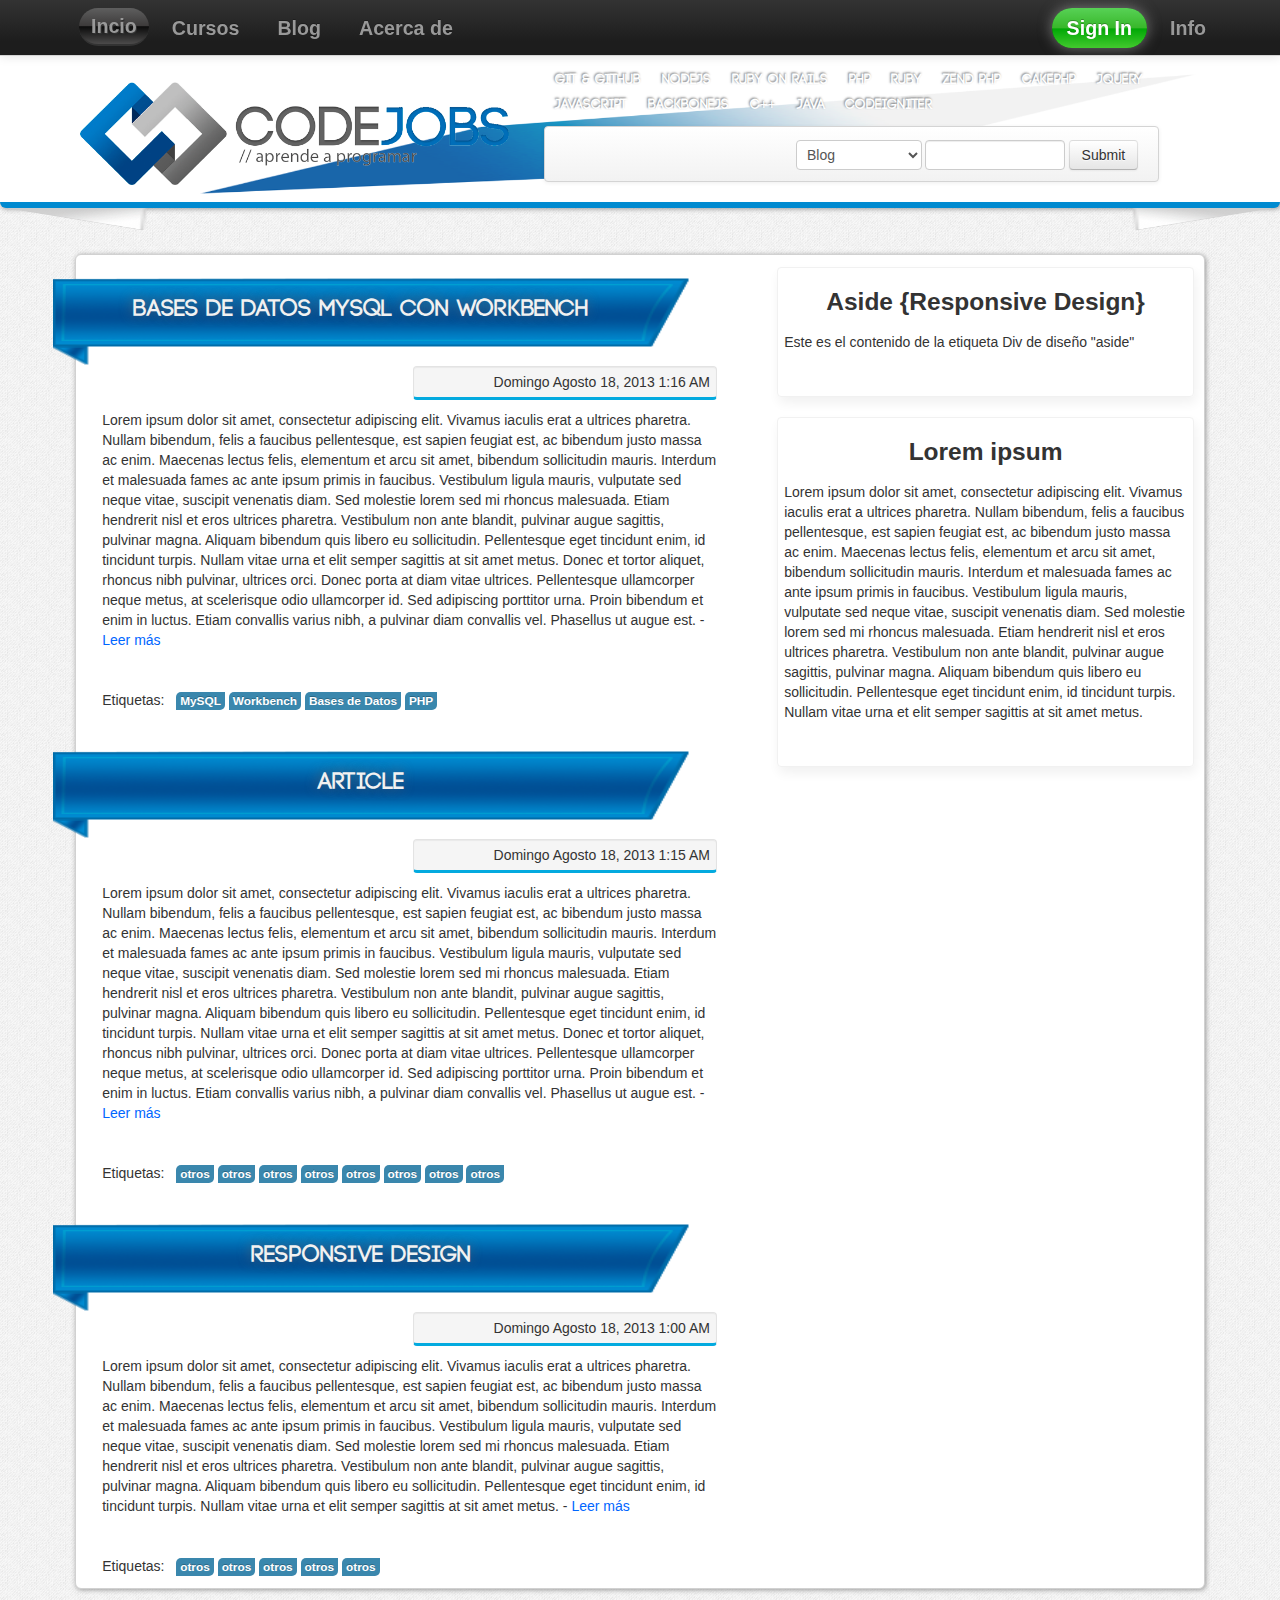
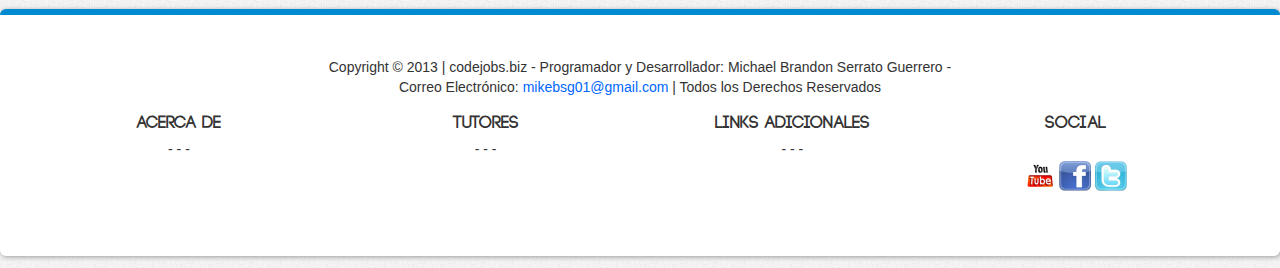
==== commit 2608e8a0: "Author: Michael Serrato" ====
--- a/blog.html
+++ b/blog.html
@@ -1,465 +1,351 @@
-<!doctype html>
-<!--[if lt IE 7]> <html class="ie6 oldie"> <![endif]-->
-<!--[if IE 7]>    <html class="ie7 oldie"> <![endif]-->
-<!--[if IE 8]>    <html class="ie8 oldie"> <![endif]-->
-<!--[if gt IE 8]><!-->
-<html class="">
-<!--<![endif]-->
-<head>
-<meta charset="utf-8">
-<meta name="viewport" content="width=device-width, initial-scale=1">
-<title> Maqueta Codejobs - By: Michael Serrato </title>
-<link rel="shortcut icon" type="image/icon" href="assets/ico/favicon.ico">
-
-<!-- [INITIALIZE] Tipo de Fuente -->
-<link href="font/font-code-bold.css" rel="stylesheet" type="text/css">
-<!-- [END] -->
-
-
-<link href="boilerplate.css" rel="stylesheet" type="text/css">
-<link href="assets/css/bootstrap.css" rel="stylesheet" type="text/css">
-<link href="assets/css/bootstrap-responsive.css" rel="stylesheet">
-<link href="style.css" rel="stylesheet" type="text/css">
-
-
-
-<script src="assets/js/jquery-1.8.2.min.js"></script>
-
-
-
-<style type="text/css">
-#apDiv1 {
-	position: absolute;
-	width: 418px;
-	height: 115px;
-	z-index: 1;
-	left: 32px;
-	top: -2px;
-}
-</style>
-<!--[if gte IE 9]-->
-  <style type="text/css">
-    .gradient {
-       filter: none;
-    }
-  </style>
-  
-  <!--<script src="http://code.jquery.com/jquery-1.8.2.min.js"></script>-->
-  
-  
-<!-- 
-Para obtener más información sobre los comentarios condicionales situados alrededor de las etiquetas html en la parte superior del archivo:
-paulirish.com/2008/conditional-stylesheets-vs-css-hacks-answer-neither/
-  
-Haga lo siguiente si usa su compilación personalizada de modernizr (http://www.modernizr.com/):
-* inserte el vínculo del código js aquí
-* elimine el vínculo situado debajo para html5shiv
-* añada la clase "no-js" a las etiquetas html en la parte superior
-* también puede eliminar el vínculo con respond.min.js si ha incluido MQ Polyfill en su compilación de modernizr 
--->
-<!--[if lt IE 9]>
-<script src="//html5shiv.googlecode.com/svn/trunk/html5.js"></script>
-<![endif]-->
-
-<script src="respond.min.js"></script>
-
-</head>
-<body>
-
-<!--[ Diseño: Responsive Design ]-->
-	
-    <!--[NAVBAR]{HTML5}-->
-    <div class="navbar navbar-inverse navbar-fixed-top">
-      <div class="navbar-inner">
-        <div class="container">
-          <button type="button" class="btn btn-navbar" data-toggle="collapse" data-target=".nav-collapse">
-            <span class="icon-bar"></span>
-            <span class="icon-bar"></span>
-            <span class="icon-bar"></span>
-          </button>
-          <a class="brand" href="#"> <img src="assets/ico/logotipo_codejobs.png" width="30px" height="21px" class="icon-small-for-navbar icon-codejobs-navbar" title="Ir al Inicio" alt="Logo - CodeJobs"> </a>
-          <div class="nav-collapse collapse">
-            <ul class="nav">
-              	<li><a href="#" class="active-home"> Incio </a></li>
-                <li><a href="#" class="hover-blue"> Cursos </a></li>
-                <li><a href="#" class="hover-blue"> Blog </a></li>
-                <li><a href="#" class="hover-blue"> Acerca de </a></li>
-            </ul>
- 			<ul class="nav pull-right">
-                <li class="dropdown"><a href="#" class="dropdown-toggle active-green option-focus-white" data-toggle="dropdown"> Sign In </a>
-                  <ul class="dropdown-menu">
-                    <li class="nav-header"> Login with </li>
-                    <li><a href="#"> Facebook </a></li>
-                    <li><a href="#"> Twitter </a></li>
-                  </ul>
-                </li>
-                <li><a href="#" class="hover-orange"> Info </a></li>  
-            </ul>
-          </div>
-        </div>
-      </div>
-    </div>
-
-
-	<div id="header">
-    	<div class="header-init">
-    		<div class="clear-space-64px clear-space-header">
-			</div>
-    		<div class="header-left">
-        		<a href="#">
-                	<img src="assets/ico/logotipo_codejobs_for_header.png" width="96%" class="logo-header-img" title="Ir al Inicio" alt="Logo - CodeJobs"></a>
-        	</div>
-        	<div class="header-right">
-            	<nav id="content" class="content-codejobs"> 
-                	<ul>
-                    	<li><a href="#">Git & Github</a></li>
-                        <li><a href="#">NodeJS</a></li>
-                        <li><a href="#"> Ruby on Rails</a></li>
-                        <li><a href="#"> PHP</a></li>
-                        <li><a href="#">Ruby</a></li>
-                        <li><a href="#">Zend PHP</a></li>
-                        <li><a href="#">CakePHP</a></li>
-                        <li><a href="#">jQuery  </a></li>
-                        <li><a href="#">Javascript </a></li>
-                        <li><a href="#">BackboneJS </a></li>
-                        <li><a href="#">C++ </a></li>
-                        <li><a href="#">Java </a></li>
-                        <li><a href="#">CodeIgniter </a></li>
-                     </ul>
-       			 </nav>
-            
-       			 <div class="container-form-search">   
-         			 <div id="search-content-form" class="content-wrapper">
-					<!-- <form action="#" method="get" style="margin: 0 0;">
-              				<select id="type-search" name="type-search" class="select-type-search inline-field">
-                              <option value="blog"> Blog </option>
-                              <option value="Foro"> Foro </option>
-                              <option value="codigo"> Código </option>
-              				</select>
-              				<input type="text" id="search" name="search" class="form-control input-search" placeholder="Search">-->
-              <!--			<button id="generate-search" class="btn btn-primary inline-field"><i class="icon-white icon-search"></i></button>-->
-         <!--   		</form>-->
-            
-				        <div class="navbar">
-              				<div class="navbar-inner">
-                				<form class="navbar-form pull-right form-search-adaptable">
-                        			<select id="type-search" name="type-search" class="select-type-search inline-field span2">
-                                        <option value="blog"> Blog </option>
-                                        <option value="Foro"> Foro </option>
-                                        <option value="codigo"> Código </option>
-              						</select>
-                  					<input type="text" class="span2">
-                  					<button type="submit" class="btn mobile-button-100">Submit</button>
-                				</form>
-              				</div>
-            			</div>
-                	</div>
-    				<button id="open-form-search" class="hidden btn btn-primary mobile-button-100">  <i class="icon-white icon-search"></i> </button>
-          		</div>
-        	</div>
-      	</div>
-    </div> 
-    <div class="style-for-header">
-        <div class="block-up">
-            &nbsp;
-        </div>
-    </div>
-    <br>
-	<div class="gridContainer clearfix">
-    <!--<div id="LayoutDiv1">Utilice el panel Insertar para obtener etiquetas div adicionales de diseño de cuadrícula fluida. Nota: Todas las etiquetas div de diseño deben insertarse directamente dentro de la etiqueta div 'gridContainer'. Actualmente no se admiten etiquetas div de diseño anidadas. </div>-->
-
-  		<!--[SECTION]-->
-  		<div id="section">
-      		<div class="content-wrapper">
-    			<!--[ARTICLE]{HTML5}-->
-					<article>
-						<div class="heading-style">
-                        	<!--[HGROUP]{HTML5}-->
-                        	<hgroup>
-        						<h1 class="text-align-center"><a href="#"> Bases de Datos MySQL con  Workbench </a></h1>
-     						</hgroup>
-    					</div>
-						<p class="date">Domingo Agosto 18, 2013 1:16 AM</p>
-    					
-                        <p>Este es el contenido de la etiqueta Div de diseño "section"</p>					
-                        <p>diseño "section" diseño "section"  diseño "section"    diseño "section"    diseño "section"     diseion" diseño "section"  diseño "section"    diseño "section"    diseño "section"     diseñoise  diseño "section"    diseño "section"     diseño "section"diseño "section" diseño "section"  diseño  
-    - <a href="#"> Leer más </a> </p>
-    					<p>&nbsp;</p>
-    
-                        <ul class="tags">
-                          <li> Etiquetas: &nbsp; </li>
-                          <li class="label label-info"> MySQL </li>
-                          <li class="label label-info"> Workbench </li>
-                          <li class="label label-info"> Bases de Datos </li>
-                          <li class="label label-info"> PHP </li>
-                        </ul>
-    
-    				</article>
-
-					<!--[ARTICLE]{HTML5}-->
-                    <article>
-                    
-                    	<p>&nbsp;  </p>
-                
-                 
-                        <div class="heading-style">
-                          
-                          <!--[HGROUP]{HTML5}-->
-                          <hgroup>
-                             <h1 class="text-align-center"><a href="#"> Article </a></h1>
-                          </hgroup>
-                        </div>
-                
-                    	<p class="date">Domingo Agosto 18, 2013 1:15 AM</p>
-                    
-                        <p>Este es el contenido de la etiqueta Div de diseño "section"</p>
-                        <p>diseño "section" diseño "section"  diseño "section"    diseño "section"    diseño "section"     diseño "section"diseño "section" diseño "section"  diseño "section"    diseño "section"    diseño "section"     diseño "section"diseño "section" diseño "section"  diseño "section"    diseño "section"    diseño "section"     diseño "section"diseño "section" diseño "section"  diseño "section"    diseño "section"    diseño "section"     diseño "section"diseño "section" diseño "section"  diseño "section"    diseño "section"    diseño "section"     diseño "section"diseño "section" diseño "section"  diseño "section"    diseño "section"    diseño "section"     diseño "section"diseño "section" diseño "section"  diseño "section"    diseño "section"    diseño o "section" diseño "section"  diseño "section"    diseño "section"    diseño "section"     diseño "section"diseño "section" diseño "section"  diseño "section"    diseño "section"    diseño "section"     diseño "section 
-                        - <a href="#"> Leer más </a> </p>
-                    
-                        <p>&nbsp;</p>
-                
-                        <ul class="tags">
-                          <li> Etiquetas: &nbsp; </li>
-                          <li class="label label-info"> otros </li>
-                          <li class="label label-info"> otros </li>
-                          <li class="label label-info"> otros </li>
-                          <li class="label label-info"> otros </li>
-                          <li class="label label-info"> otros </li>
-                          <li class="label label-info"> otros </li>
-                          <li class="label label-info"> otros </li>
-                          <li class="label label-info"> otros </li>
-                        </ul>
-                    
-                    
-                    </article>
-					
-                    <!--[ARTICLE]{HTML5}-->
-                    <article>
-                    
-                      <p>&nbsp;  </p>
-                  
-                      <div class="heading-style">
-                      
-                      	<!--[HGROUP]{HTML5}-->
-                        <hgroup>
-                          <h1 class="text-align-center"><a href="#"> Article Responsive Design with CSS3 </a></h1>
-                        </hgroup>
-                      </div>
-                    
-                
-                      <p class="date">Domingo Agosto 18, 2013 1:00 AM</p>
-                  
-                      <p>Este es el contenido de la etiqueta Div de diseño "section"</p>
-                      <p>diseño "section" diseño "section"  diseño "section"    diseño "section"    diseño "section"     diseño "section"diseño "section" diseño "section"  diseño "section"    diseño "section"    diseño "section"     diseño "section"diseño "section" diseño "section"  diseño "section"    diseño "section"    diseño "section"     diseño "section"diseño "section" diseño "section"  diseño "section"    diseño "section"    diseño "section"     diseño "section"diseño "section" diseño "section"  diseño "section"    diseño "section"    diseño "section"     diseño "section"diseño "section" diseño "section"  diseño "section"    diseño "section"    diseño "section"     diseño "section"diseño "section" diseño "section"  diseño "section"    diseño "section"    diseño o "section" diseño "section"  diseño "section"    diseño "section"    diseño "section"     diseño "section"diseño "section" diseño "section"  diseño "section"    diseño "section"    diseño "section"     diseño "section 
-                      - <a href="#"> Leer más </a> </p>
-                  
-                      <p>&nbsp;</p>
-                
-                      <ul class="tags">
-                        <li> Etiquetas: &nbsp; </li>
-                        <li class="label label-info"> otros </li>
-                        <li class="label label-info"> otros </li>
-                        <li class="label label-info"> otros </li>
-                        <li class="label label-info"> otros </li>
-                        <li class="label label-info"> otros </li>
-                      </ul>
-                    
-                 </article>
-            </div>
-  		</div>
-        
-        <!--[ASIDE]-->
-  		<div id="aside">
-        
-          	<div class="aside-space">
-              	<h3> Aside {Responsive Design} </h3>
-              	<p>Este es el contenido de la etiqueta Div de diseño "aside"</p>
-              	<p>&nbsp;</p>
-          	</div>
-    
-    		<div class="clear-space-20px">
-			</div>
-    
-            <div class="aside-space">
-                <h3> Aside {Responsive Design} </h3>
-                <p>Este es el contenido de la etiqueta Div de diseño "aside"</p>
-                <p>&nbsp;</p>
-            </div>
-    	</div>
-  	</div>
-
-    <div class="clear-space-20px">
-    </div>
-
-	<!--[FOOTER]-->
-	<div id="footer">
-		<div class="copyright">
-        <p> &nbsp; </p>
-    		<p>Este es el contenido de la etiqueta Div de diseño "footer"</p>
-      		<p>Copyright &copy; 2013 | codejobs.biz - Programador y Desarrollador: Michael Brandon Serrato Guerrero - <br/> Correo Electrónico: <a href="mailto:programador-experto97@hotmail.com">programador-experto97@hotmail.com</a> | Todos los Derechos Reservados</p>
-      
-      
-            <table width="96%" class="table-data-footer">
-              <tr>
-                <th width="26%" height="29">Acerca de</th>
-                <th width="26%">Tutores</th>
-                <th width="26%">Links Adicionales</th>
-                <th width="22%">Social</th>
-              </tr>
-              <tr>
-                <td> - - - </td>
-                <td> - - - </td>
-                <td> - - - </td>
-                <td>&nbsp;  </td>
-              </tr>
-              <tr>
-                <td>&nbsp;</td>
-                <td>&nbsp;</td>
-                <td>&nbsp;</td>
-                <td>
-                    <a href="#"><img src="assets/img/icono2.png"></a>
-                    <a href="#"><img src="assets/img/icono3.png"></a>
-                    <a href="#"><img src="assets/img/icono4.png"></a>
-                </td>
-              </tr>
-              <tr>
-                <td>&nbsp;</td>
-                <td>&nbsp;</td>
-                <td>&nbsp;</td>
-                <td>&nbsp;</td>
-              </tr>
-              <tr>
-                <td>&nbsp;</td>
-                <td>&nbsp;</td>
-                <td>&nbsp;</td>
-                <td>&nbsp;</td>
-            </tr>
-          </table>
-        <div class="clear-space-20px">
-        </div>
-    	</div>
-  	</div>
-
-
-	<script src="assets/js/jquery.js"></script>
-    <script src="assets/js/bootstrap-alert.js"></script>
-    <script src="assets/js/bootstrap-dropdown.js"></script>
-    <script src="assets/js/bootstrap-button.js"></script>
-    <script src="assets/js/bootstrap-collapse.js"></script>
-    <script src="application_plugin.js"></script>
-    
-<script type="text/javascript">
-
-window.addEventListener("load", init);
-
-function init(){
-
-
-/*
-  var style_for_header = document.getElementsByClassName("style-for-header")[0];
-  var form_search = document.getElementById("search-content-form");
-  var content_codejobs = document.getElementsByClassName("content-codejobs")[0];
-*/
-
-
-  if ( document.width <= 480 ) {
-
-      $(".icon-codejobs-navbar").removeClass("hidden");
-
-      $(".heading-style").each(function(){
-
-        $(this).addClass("h-mobile");
-        $(this).removeClass("heading-style");
-
-      });
-
-      $("div#footer").removeClass("style-for-footer");
-
-      $(".table-data-footer").addClass("hidden");
-
-      $(".style-for-header").css({ "display" : "none", "visibility" : "hidden" });
-      $("#search-content-form").css({ "display" : "none", "visibility" : "hidden" });
-      $(".content-codejobs").css({ "display" : "none", "visibility" : "hidden" });
-  
-      
-      $("button#open-form-search").removeClass("hidden");
-      $("button#open-form-search").css("margin-bottom","5px");
-
-      $("button#open-form-search").click(function(){
-
-          $("#search-content-form").css({ "display" : "block", "visibility" : "visible" });
-
-          $(this).addClass("hidden");
-          $(this).css("margin-bottom","0px");
-
-      });
-
-  }
-
-  window.onresize = function(){
-
-    if ( document.width <= 480 ) {
-
-      $(".icon-codejobs-navbar").removeClass("hidden");
-
-      $(".heading-style").each(function(){
-
-        $(this).addClass("h-mobile");
-        $(this).removeClass("heading-style");
-
-      });
-        
-      $("div#footer").removeClass("style-for-footer");
-
-      $(".table-data-footer").addClass("hidden");
-
-      $(".style-for-header").css({ "display" : "none", "visibility" : "hidden" });
-      $("#search-content-form").css({ "display" : "none", "visibility" : "hidden" });
-      $(".content-codejobs").css({ "display" : "none", "visibility" : "hidden" });
-      
-
-      $("button#open-form-search").removeClass("hidden");
-      $("button#open-form-search").css("margin-bottom","5px");
-
-      $("button#open-form-search").click(function(){
-
-          $("#search-content-form").css({ "display" : "block", "visibility" : "visible" });
-
-          $(this).addClass("hidden");
-          $(this).css("margin-bottom","0px");
-
-      });
-
-    }else{
-
-      $(".icon-codejobs-navbar").addClass("hidden");
-
-      $(".h-mobile").each(function(){
-
-        $(this).toggleClass("h-mobile");
-        $(this).addClass("heading-style");
-
-      });
-
-      $("div#footer").addClass("style-for-footer");
-
-      $(".table-data-footer").removeClass("hidden");
-
-      $(".style-for-header").css({ "display" : "block", "visibility" : "visible" });
-      $("#search-content-form").css({ "display" : "block", "visibility" : "visible" });
-      $(".content-codejobs").css({ "display" : "block", "visibility" : "visible" });
-
-      $("button#open-form-search").addClass("hidden");
-  
-    }
-
-  }
-  
-
-}
-
-</script>	
-
-  
-</body>
-</html>
+<!--
+-
+-
+- 
+- Autor: Michael Serrato
+- Correo Electrónico: mikebsg01@gmail.com
+- Twitter: @mikebsg01
+-
+-
+-->
+<!DOCTYPE html>
+<!--[if lt IE 7]> <html class="ie6 oldie"> <![endif]-->
+<!--[if IE 7]>    <html class="ie7 oldie"> <![endif]-->
+<!--[if IE 8]>    <html class="ie8 oldie"> <![endif]-->
+<!--[if gt IE 8]><!-->
+<html class="">
+<!--<![endif]-->
+<head>
+<meta charset="utf-8">
+<meta name="viewport" content="width=device-width, initial-scale=1">
+<title> Rediseño de Codejobs - By: Michael Serrato </title>
+<meta name="description" content="Propuesta para el Rediseño de CodeJobs">
+<meta name="author" content="Michael Serrato">
+
+    <!-- Le HTML5 shim, for IE6-8 support of HTML5 elements -->
+    <!--[if lt IE 9]>
+      <script src="assets/js/html5shiv.js"></script>
+    <![endif]-->
+
+    <!-- Le fav and touch icons -->
+    <link rel="apple-touch-icon-precomposed" sizes="32x32" href="assets/ico/apple-touch-icon-32x32.png">
+    <link rel="apple-touch-icon-precomposed" sizes="64x64" href="assets/ico/apple-touch-icon-64x64.png">
+      <link rel="apple-touch-icon-precomposed" sizes="128x128" href="assets/ico/apple-touch-icon-128x128.png">
+                    <link rel="apple-touch-icon-precomposed" href="assets/ico/apple-touch-icon-64x64.png">
+                    <link rel="shortcut icon" href="assets/ico/favicon.png">
+                    
+    <link rel="shortcut icon" type="image/icon" href="assets/ico/favicon.ico">
+
+<!-- [INITIALIZE] Tipo de Fuente -->
+<link href="font/font-code-bold.css" rel="stylesheet" type="text/css">
+<!-- [END] -->
+
+
+<link href="boilerplate.css" rel="stylesheet" type="text/css">
+<link href="assets/css/bootstrap.css" rel="stylesheet" type="text/css">
+<link href="assets/css/bootstrap-responsive.css" rel="stylesheet">
+<link href="style.css" rel="stylesheet" type="text/css">
+<script src="assets/js/jquery-1.8.2.min.js"></script>
+
+<style type="text/css">
+#apDiv1 {
+	position: absolute;
+	width: 418px;
+	height: 115px;
+	z-index: 1;
+	left: 32px;
+	top: -2px;
+}
+</style>
+<!--[if gte IE 9]-->
+  <style type="text/css">
+    .gradient {
+       filter: none;
+    }
+  </style>
+  
+
+<!--[if lt IE 9]>
+<script src="//html5shiv.googlecode.com/svn/trunk/html5.js"></script>
+<![endif]-->
+
+<script src="respond.min.js"></script>
+
+</head>
+<body>
+
+<!--[ Diseño: Responsive Design ]-->
+	
+    <!--[NAVBAR]{HTML5}-->
+    <div class="navbar navbar-inverse navbar-fixed-top">
+      <div class="navbar-inner">
+        <div class="container">
+          <button type="button" class="btn btn-navbar" data-toggle="collapse" data-target=".nav-collapse">
+            <span class="icon-bar"></span>
+            <span class="icon-bar"></span>
+            <span class="icon-bar"></span>
+          </button>
+          <a class="brand" href="#"> <img src="assets/ico/logotipo_codejobs.png" width="30px" height="21px" class="icon-small-for-navbar icon-codejobs-navbar" title="Ir al Inicio" alt="Logo - CodeJobs"> </a>
+          <div class="nav-collapse collapse">
+            <ul class="nav">
+              	<li><a href="#" class="active-home"> Incio </a></li>
+                <li><a href="#" class="hover-blue"> Cursos </a></li>
+                <li><a href="#" class="hover-blue"> Blog </a></li>
+                <li><a href="#" class="hover-blue"> Acerca de </a></li>
+            </ul>
+ 			<ul class="nav pull-right">
+                <li class="dropdown"><a href="#" class="dropdown-toggle active-green option-focus-white" data-toggle="dropdown"> Sign In </a>
+                  <ul class="dropdown-menu">
+                    <li class="nav-header"> Login with </li>
+                    <li><a href="#"> Facebook </a></li>
+                    <li><a href="#"> Twitter </a></li>
+                  </ul>
+                </li>
+                <li><a href="#" class="hover-orange"> Info </a></li>  
+            </ul>
+          </div>
+        </div>
+      </div>
+    </div>
+
+
+	<div id="header">
+    	<div class="header-init">
+    		<div class="clear-space-64px clear-space-header">
+			</div>
+    		<div class="header-left">
+        		<a href="#">
+                	<img src="assets/ico/logotipo_codejobs_for_header.png" width="96%" class="logo-header-img" title="Ir al Inicio" alt="Logo - CodeJobs"></a>
+        	</div>
+        	<div class="header-right">
+            	<nav id="content" class="content-codejobs"> 
+                	<ul>
+                    	<li><a href="#">Git & Github</a></li>
+                        <li><a href="#">NodeJS</a></li>
+                        <li><a href="#"> Ruby on Rails</a></li>
+                        <li><a href="#"> PHP</a></li>
+                        <li><a href="#">Ruby</a></li>
+                        <li><a href="#">Zend PHP</a></li>
+                        <li><a href="#">CakePHP</a></li>
+                        <li><a href="#">jQuery  </a></li>
+                        <li><a href="#">Javascript </a></li>
+                        <li><a href="#">BackboneJS </a></li>
+                        <li><a href="#">C++ </a></li>
+                        <li><a href="#">Java </a></li>
+                        <li><a href="#">CodeIgniter </a></li>
+                     </ul>
+       			 </nav>
+            
+       			 <div class="container-form-search">   
+         			 <div id="search-content-form" class="content-wrapper">
+
+				        <div class="navbar">
+              				<div class="navbar-inner">
+                				<form class="navbar-form pull-right form-search-adaptable">
+                        			<select id="type-search" name="type-search" class="select-type-search inline-field span2">
+                                        <option value="blog"> Blog </option>
+                                        <option value="Foro"> Foro </option>
+                                        <option value="codigo"> Código </option>
+              						</select>
+                  					<input type="text" class="span2">
+                  					<button type="submit" class="btn mobile-button-100">Submit</button>
+                				</form>
+              				</div>
+            			</div>
+                	</div>
+    				<button id="open-form-search" class="hidden btn btn-primary mobile-button-100">  <i class="icon-white icon-search"></i> </button>
+          		</div>
+        	</div>
+      	</div>
+    </div> 
+    <div class="style-for-header">
+        <div class="block-up">
+            &nbsp;
+        </div>
+    </div>
+    <br>
+	<div class="gridContainer clearfix">
+  		<!--[SECTION]-->
+  		<div id="section">
+      		<div class="content-wrapper">
+    			<!--[ARTICLE]{HTML5}-->
+					<article>
+						<div class="heading-style">
+                        	<!--[HGROUP]{HTML5}-->
+                        	<hgroup>
+        						<h1 class="text-align-center"><a href="#"> Bases de Datos MySQL con  Workbench </a></h1>
+     						</hgroup>
+    					</div>
+						<p class="date">Domingo Agosto 18, 2013 1:16 AM</p>
+    					
+                        <p>Lorem ipsum dolor sit amet, consectetur adipiscing elit. Vivamus iaculis erat a ultrices pharetra. Nullam bibendum, felis a faucibus pellentesque, est sapien feugiat est, ac bibendum justo massa ac enim. Maecenas lectus felis, elementum et arcu sit amet, bibendum sollicitudin mauris. Interdum et malesuada fames ac ante ipsum primis in faucibus. Vestibulum ligula mauris, vulputate sed neque vitae, suscipit venenatis diam. Sed molestie lorem sed mi rhoncus malesuada. Etiam hendrerit nisl et eros ultrices pharetra. Vestibulum non ante blandit, pulvinar augue sagittis, pulvinar magna. Aliquam bibendum quis libero eu sollicitudin. Pellentesque eget tincidunt enim, id tincidunt turpis. Nullam vitae urna et elit semper sagittis at sit amet metus.
+
+Donec et tortor aliquet, rhoncus nibh pulvinar, ultrices orci. Donec porta at diam vitae ultrices. Pellentesque ullamcorper neque metus, at scelerisque odio ullamcorper id. Sed adipiscing porttitor urna. Proin bibendum et enim in luctus. Etiam convallis varius nibh, a pulvinar diam convallis vel. Phasellus ut augue est.  
+    - <a href="#"> Leer más </a> </p>
+    					<p>&nbsp;</p>
+    
+                        <ul class="tags">
+                          <li> Etiquetas: &nbsp; </li>
+                          <li class="label label-info"> MySQL </li>
+                          <li class="label label-info"> Workbench </li>
+                          <li class="label label-info"> Bases de Datos </li>
+                          <li class="label label-info"> PHP </li>
+                        </ul>
+    
+    				</article>
+
+					<!--[ARTICLE]{HTML5}-->
+                    <article>
+                    
+                    	<p>&nbsp;  </p>
+                
+                 
+                        <div class="heading-style">
+                          
+                          <!--[HGROUP]{HTML5}-->
+                          <hgroup>
+                             <h1 class="text-align-center"><a href="#"> Article </a></h1>
+                          </hgroup>
+                        </div>
+                
+                    	<p class="date">Domingo Agosto 18, 2013 1:15 AM</p>
+                    
+                        
+                        <p>Lorem ipsum dolor sit amet, consectetur adipiscing elit. Vivamus iaculis erat a ultrices pharetra. Nullam bibendum, felis a faucibus pellentesque, est sapien feugiat est, ac bibendum justo massa ac enim. Maecenas lectus felis, elementum et arcu sit amet, bibendum sollicitudin mauris. Interdum et malesuada fames ac ante ipsum primis in faucibus. Vestibulum ligula mauris, vulputate sed neque vitae, suscipit venenatis diam. Sed molestie lorem sed mi rhoncus malesuada. Etiam hendrerit nisl et eros ultrices pharetra. Vestibulum non ante blandit, pulvinar augue sagittis, pulvinar magna. Aliquam bibendum quis libero eu sollicitudin. Pellentesque eget tincidunt enim, id tincidunt turpis. Nullam vitae urna et elit semper sagittis at sit amet metus.
+
+Donec et tortor aliquet, rhoncus nibh pulvinar, ultrices orci. Donec porta at diam vitae ultrices. Pellentesque ullamcorper neque metus, at scelerisque odio ullamcorper id. Sed adipiscing porttitor urna. Proin bibendum et enim in luctus. Etiam convallis varius nibh, a pulvinar diam convallis vel. Phasellus ut augue est.
+                        - <a href="#"> Leer más </a> </p>
+                    
+                        <p>&nbsp;</p>
+                
+                        <ul class="tags">
+                          <li> Etiquetas: &nbsp; </li>
+                          <li class="label label-info"> otros </li>
+                          <li class="label label-info"> otros </li>
+                          <li class="label label-info"> otros </li>
+                          <li class="label label-info"> otros </li>
+                          <li class="label label-info"> otros </li>
+                          <li class="label label-info"> otros </li>
+                          <li class="label label-info"> otros </li>
+                          <li class="label label-info"> otros </li>
+                        </ul>
+                    
+                    
+                    </article>
+					
+                    <!--[ARTICLE]{HTML5}-->
+                    <article>
+                    
+                      <p>&nbsp;  </p>
+                  
+                      <div class="heading-style">
+                      
+                      	<!--[HGROUP]{HTML5}-->
+                        <hgroup>
+                          <h1 class="text-align-center"><a href="#"> Responsive Design </a></h1>
+                        </hgroup>
+                      </div>
+                    
+                
+                      <p class="date">Domingo Agosto 18, 2013 1:00 AM</p>
+                  
+                      
+                      <p>Lorem ipsum dolor sit amet, consectetur adipiscing elit. Vivamus iaculis erat a ultrices pharetra. Nullam bibendum, felis a faucibus pellentesque, est sapien feugiat est, ac bibendum justo massa ac enim. Maecenas lectus felis, elementum et arcu sit amet, bibendum sollicitudin mauris. Interdum et malesuada fames ac ante ipsum primis in faucibus. Vestibulum ligula mauris, vulputate sed neque vitae, suscipit venenatis diam. Sed molestie lorem sed mi rhoncus malesuada. Etiam hendrerit nisl et eros ultrices pharetra. Vestibulum non ante blandit, pulvinar augue sagittis, pulvinar magna. Aliquam bibendum quis libero eu sollicitudin. Pellentesque eget tincidunt enim, id tincidunt turpis. Nullam vitae urna et elit semper sagittis at sit amet metus.
+                      - <a href="#"> Leer más </a> </p>
+                  
+                      <p>&nbsp;</p>
+                
+                      <ul class="tags">
+                        <li> Etiquetas: &nbsp; </li>
+                        <li class="label label-info"> otros </li>
+                        <li class="label label-info"> otros </li>
+                        <li class="label label-info"> otros </li>
+                        <li class="label label-info"> otros </li>
+                        <li class="label label-info"> otros </li>
+                      </ul>
+                    
+                 </article>
+            </div>
+  		</div>
+        
+        <!--[ASIDE]-->
+  		<div id="aside">
+        
+          	<div class="aside-space">
+              	<h3> Aside {Responsive Design} </h3>
+              	<p>Este es el contenido de la etiqueta Div de diseño "aside"</p>
+              	<p>&nbsp;</p>
+          	</div>
+    
+    		<div class="clear-space-20px">
+			</div>
+    
+            <div class="aside-space">
+                <h3> Lorem ipsum </h3>
+                <p>Lorem ipsum dolor sit amet, consectetur adipiscing elit. Vivamus iaculis erat a ultrices pharetra. Nullam bibendum, felis a faucibus pellentesque, est sapien feugiat est, ac bibendum justo massa ac enim. Maecenas lectus felis, elementum et arcu sit amet, bibendum sollicitudin mauris. Interdum et malesuada fames ac ante ipsum primis in faucibus. Vestibulum ligula mauris, vulputate sed neque vitae, suscipit venenatis diam. Sed molestie lorem sed mi rhoncus malesuada. Etiam hendrerit nisl et eros ultrices pharetra. Vestibulum non ante blandit, pulvinar augue sagittis, pulvinar magna. Aliquam bibendum quis libero eu sollicitudin. Pellentesque eget tincidunt enim, id tincidunt turpis. Nullam vitae urna et elit semper sagittis at sit amet metus. </p>
+                <p>&nbsp;</p>
+            </div>
+    	</div>
+  	</div>
+
+    <div class="clear-space-20px">
+    </div>
+
+	<!--[FOOTER]-->
+	<div id="footer">
+		<div class="copyright">
+        <p> &nbsp; </p>
+      		<p>Copyright &copy; 2013 | codejobs.biz - Programador y Desarrollador: Michael Brandon Serrato Guerrero - <br/> Correo Electrónico: <a href="mailto:mikebsg01@gmail.com">mikebsg01@gmail.com</a> | Todos los Derechos Reservados</p>
+      
+      
+            <table width="96%" class="table-data-footer">
+              <tr>
+                <th width="26%" height="29">Acerca de</th>
+                <th width="26%">Tutores</th>
+                <th width="26%">Links Adicionales</th>
+                <th width="22%">Social</th>
+              </tr>
+              <tr>
+                <td> - - - </td>
+                <td> - - - </td>
+                <td> - - - </td>
+                <td>&nbsp;  </td>
+              </tr>
+              <tr>
+                <td>&nbsp;</td>
+                <td>&nbsp;</td>
+                <td>&nbsp;</td>
+                <td>
+                    <a href="#"><img src="assets/img/icono2.png"></a>
+                    <a href="#"><img src="assets/img/icono3.png"></a>
+                    <a href="#"><img src="assets/img/icono4.png"></a>
+                </td>
+              </tr>
+              <tr>
+                <td>&nbsp;</td>
+                <td>&nbsp;</td>
+                <td>&nbsp;</td>
+                <td>&nbsp;</td>
+              </tr>
+              <tr>
+                <td>&nbsp;</td>
+                <td>&nbsp;</td>
+                <td>&nbsp;</td>
+                <td>&nbsp;</td>
+            </tr>
+          </table>
+        <div class="clear-space-20px">
+        </div>
+    	</div>
+  	</div>
+
+
+	<script src="assets/js/jquery.js"></script>
+    <script src="assets/js/bootstrap-alert.js"></script>
+    <script src="assets/js/bootstrap-dropdown.js"></script>
+    <script src="assets/js/bootstrap-button.js"></script>
+    <script src="assets/js/bootstrap-collapse.js"></script>
+    <script src="redimensionar.js"></script>
+    
+</body>
+</html>
--- a/font/font-code-bold.css
+++ b/font/font-code-bold.css
@@ -1,19 +1,19 @@
-/* Generado por Michael Brandon Serrato Guerrero - @mikebsg01 - ForoexpertoWS
-   Correo Electrónico: programador-experto97@hotmail.com
- */
-
-
-
-@font-face {
-    font-family: 'CODE bold';
-    src: url('code-bold.otf');
-    font-weight: normal;
-    font-style: normal;
-}
-
-@font-face {
-	font-family: 'CODE light';
-	src: url('code-light.otf');
-	font-weight: normal;
-	font-size: normal;
+/* Generado por Michael Brandon Serrato Guerrero - @mikebsg01 - ForoexpertoWS
+   Correo Electrónico: programador-experto97@hotmail.com
+ */
+
+
+
+@font-face {
+    font-family: 'CODE bold';
+    src: url('code-bold.otf');
+    font-weight: normal;
+    font-style: normal;
+}
+
+@font-face {
+	font-family: 'CODE light';
+	src: url('code-light.otf');
+	font-weight: normal;
+	font-size: normal;
 }--- a/boilerplate.css
+++ b/boilerplate.css
@@ -1,1255 +1,1245 @@
-@charset "utf-8";
-/*
-/* 
- * HTML5 ✰ Boilerplate
- *
- * Lo que sigue es el resultado de una intensa investigación sobre estilos válidos para múltiples navegadores. 
- * Los créditos figuran en línea; queremos expresar nuestro más sincero agradecimiento a Nicolas Gallagher, Jonathan Neal,
- * Kroc Camen y a la comunidad y el equipo de desarrollo de H5BP.
- *
- * Información detallada acerca de este CSS: h5bp.com/css
- * 
- * Modificaciones de Dreamweaver:
- * 1. Resaltado de selección convertido en comentario
- * 2. Eliminación de la sección de consultas de medios (añadimos la nuestra en un archivo independiente)
- *
- * ==|== normalizar ==========================================================
- */
-
-
-/* =============================================================================
-   Definiciones de pantalla de HTML5
-   ========================================================================== */
-
-article, aside, details, figcaption, figure, footer, header, hgroup, nav, section { display: block; }
-audio, canvas, video { display: inline-block; *display: inline; *zoom: 1; }
-audio:not([controls]) { display: none; }
-[hidden] { display: none; }
-
-/* =============================================================================
-   Base
-   ========================================================================== */
-
-/*
- * 1. Corregir el texto que cambia de tamaño de forma extraña en IE6/7 cuando el tamaño de fuente del cuerpo se establece en unidades em
- * 2. Forzar la barra de desplazamiento vertical en navegadores distintos de IE
- * 3. Evitar el ajuste de tamaño de texto en iOS cuando cambia la orientación del dispositivo sin que se desactive el zoom de usuario: h5bp.com/g
- */
-
-html { font-size: 100%; overflow-y: scroll; -webkit-text-size-adjust: 100%; -ms-text-size-adjust: 100%; }
-
-body { margin: 0; font-size: 13px; line-height: 1.231; }
-
-body, button, input, select, textarea { font-family: sans-serif; color: #222; }
-
-/* 
- * Eliminar text-shadow (la sombra del texto) del resaltado de selección: h5bp.com/i
- * Estas declaraciones de selección deben ser independientes
- * También: rosa cálido. (o personalice el color de fondo para que se ajuste a su diseño)
- */
-
-/* Dreamweaver: anule la conversión de estos en comentarios si desea personalizar el resaltado de selección
- *::-moz-selection { background: #fe57a1; color: #fff; text-shadow: none; }
- *::selection { background: #fe57a1; color: #fff; text-shadow: none; }
- */
-
-/* =============================================================================
-   Vínculos
-   ========================================================================== */
-
-a { color: #00e; }
-a:visited { color: #551a8b; }
-a:hover { color: #06e; }
-a:focus { outline: thin dotted; }
-
-/* Mejorar la legibilidad con foco y al pasar por encima en todos los navegadores: h5bp.com/h */
-a:hover, a:active { outline: 0; }
-
-
-/* =============================================================================
-   Tipografía
-   ========================================================================== */
-
-abbr[title] { border-bottom: 1px dotted; }
-
-b, strong { font-weight: bold; }
-
-blockquote { margin: 1em 40px; }
-
-dfn { font-style: italic; }
-
-hr { display: block; height: 1px; border: 0; border-top: 1px solid #ccc; margin: 1em 0; padding: 0; }
-
-ins { background: #ff9; color: #000; text-decoration: none; }
-
-mark { background: #ff0; color: #000; font-style: italic; font-weight: bold; }
-
-/* Repetir la declaración de la familia de fuentes monoespacio: h5bp.com/j */
-pre, code, kbd, samp { font-family: monospace, monospace; _font-family: 'courier new', monospace; font-size: 1em; }
-
-/* Mejorar la legibilidad del texto con formato preestablecido en todos los navegadores */
-pre { white-space: pre; white-space: pre-wrap; word-wrap: break-word; }
-
-q { quotes: none; }
-q:before, q:after { content: ""; content: none; }
-
-small { font-size: 85%; }
-
-/* Colocar el contenido de subíndices y superíndices sin que se vea afectada line-height (la altura de línea): h5bp.com/k */
-sub, sup { font-size: 75%; line-height: 0; position: relative; vertical-align: baseline; }
-sup { top: -0.5em; }
-sub { bottom: -0.25em; }
-
-
-/* =============================================================================
-   Listas
-   ========================================================================== */
-
-ul, ol { margin: 1em 0; padding: 0 0 0 40px; }
-dd { margin: 0 0 0 40px; }
-nav ul, nav ol { list-style: none; list-style-image: none; margin: 0; padding: 0; }
-
-
-/* =============================================================================
-   Contenido incrustado
-   ========================================================================== */
-
-/*
- * 1. Mejorar la calidad de imagen al aplicar escala en IE7: h5bp.com/d
-  * 2. Eliminar el hueco entre imágenes y bordes en los contenedores de imágenes: h5bp.com/e 
- */
-
-img { border: 0; -ms-interpolation-mode: bicubic; vertical-align: middle; }
-
-/*
- * Corregir el desbordamiento no oculto en IE9 
- */
-
-svg:not(:root) { overflow: hidden; }
-
-
-/* =============================================================================
-   Figuras
-   ========================================================================== */
-
-figure { margin: 0; }
-
-
-/* =============================================================================
-   Formularios
-   ========================================================================== */
-
-form { margin: 0; }
-fieldset { border: 0; margin: 0; padding: 0; }
-
-/* Indicar que 'label' desplaza el foco al elemento de formulario asociado */
-label { cursor: pointer; }
-
-/* 
- * 1. Corregir el color que no se hereda en IE6/7/8/9 
- * 2. Corregir la alineación que se muestra de manera extraña en IE6/7 
- */
-
-legend { border: 0; *margin-left: -7px; padding: 0; }
-
-/*
- * 1. Corregir el tamaño de fuente que no se hereda en todos los navegadores
- * 2. Eliminar márgenes en FF3/4 S5 Chrome
- * 3. Definir una visualización con alineación vertical coherente en todos los navegadores
- */
-
-button, input, select, textarea { font-size: 100%; margin: 0; vertical-align: baseline; *vertical-align: middle; }
-
-/*
- * 1. Definir line-height (la altura de línea) como normal para que coincida con FF3/4 (configurar mediante !important en la hoja de estilos UA)
- * 2. Corregir el espaciado interno que se muestra de manera extraña en IE6/7
- */
-
-button, input { line-height: normal; *overflow: visible; }
-
-/*
- * Reintroducir el espaciado interno en 'table' para evitar problemas de solapamiento y espacio en blanco en IE6/7
- */
-
-table button, table input { *overflow: auto; }
-
-/*
- * 1. Mostrar cursor de mano para elementos de formulario en los que se puede hacer clic
- * 2. Permitir la aplicación de estilo a los elementos de formulario en los que se puede hacer clic en iOS
- */
-
-button, input[type="button"], input[type="reset"], input[type="submit"] { cursor: pointer; -webkit-appearance: button; }
-
-/*
- * Tamaño y aspecto coherentes para los cuadros
- */
-
-input[type="checkbox"], input[type="radio"] { box-sizing: border-box; }
-input[type="search"] { -webkit-appearance: textfield; -moz-box-sizing: content-box; -webkit-box-sizing: content-box; box-sizing: content-box; }
-input[type="search"]::-webkit-search-decoration { -webkit-appearance: none; }
-
-/* 
- * Eliminar el relleno y el borde interno en FF3/4: h5bp.com/l 
- */
-
-button::-moz-focus-inner, input::-moz-focus-inner { border: 0; padding: 0; }
-
-/* 
- * 1. Eliminar la barra de desplazamiento vertical predeterminada en IE6/7/8/9 
- * 2. Permitir solo el cambio de tamaño vertical
- */
-
-textarea { overflow: auto; vertical-align: top; resize: vertical; }
-
-/* Colores para la validez del formulario */
-input:valid, textarea:valid {  }
-input:invalid, textarea:invalid { background-color: #f0dddd; }
-
-
-/* =============================================================================
-   Tablas
-   ========================================================================== */
-
-table { border-collapse: collapse; border-spacing: 0; }
-td { vertical-align: top; }
-
-
-/* ==|== estilos principales =====================================================
-   Autor: Michael Serrato
-   ========================================================================== */
-
-body{
-	background-color: #F1F1F1;
-	background-image: url("assets/img/bg-content.png");
-}
-
-h1,h2,h3,h4,h5,h6 {
-	color: #333;
-}
-
-article h1,
-article h2 {
-	font-family: "CODE bold", arial, sans-serif !important;	
-}
-
-.well h1,
-.well h2,
-.well h3,
-.well h4,
-.well h5 {
-	color: #333333 !important;
-	font-family: inherit;
-	font-size: 16.5px;
-	font-weight: bold;
-}
-
-.gridContainer{
-	background-color: #FFFFFF;
-	border: 1px solid #D1D1D1;
-	border-radius: 6px 6px 6px 6px;
-	box-shadow: 1px 1px 5px #999999;
-	padding: auto;
-}
-
-.hidden-style {
-	background-color: none;
-	background-color: transparent;
-	background-image: none;
-	border: none;
-	border-radius: none;
-	box-shadow: none;
-	padding: auto;
-}
-
-
-.code-bold-font {
-	font-family: "CODE bold", inherit !important;	
-}
-
-.code-light-font {
-	font-family: "CODE light", inherit !important;	
-}
-
-.icon-navbar{
-	width: 124px !important;	
-}
-
-
-.clear-space-90px{
-	height: 90px;	
-}
-
-.clear-space-80px{
-	height: 80px;	
-}
-
-.clear-space-72px{
-	height: 72px;	
-}
-
-.clear-space-64px{
-	height: 64px;	
-}
-
-.clear-space-50px{
-	height: 50px;	
-}
-
-.clear-space-32px{
-	height: 32px;	
-}
-
-.clear-space-24px{
-	height: 24px;	
-}
-
-.clear-space-22px{
-	height: 22px;	
-}
-
-.clear-space-20px{
-	height: 20px;	
-}
-
-.clear-space-18px{
-	height: 18px;	
-}
-
-.clear-space-12px{
-	height: 12px;	
-}
-
-.clear-space-5px{
-	height: 5px;	
-}
-
-.clear-space-3px{
-	height: 3px;	
-}
-
-.clear-space-2px{
-	height: 2px;	
-}
-
-
-#navbar{
-	
-	width: 100%;
-	display: block;
-	height: 5em;
-	font-weight: bold !important;
-	font-size: 0.85em;
-	color: #CCCCCC;
-	padding: 0px 0px 0px 0px;
-    background-color: #1d1d1d;
-	
-
-background: rgb(51,51,51); /* Old browsers */
-/* IE9 SVG, needs conditional override of 'filter' to 'none' */
-background: url([data-uri]);
-background: -moz-linear-gradient(top,  rgba(51,51,51,1) 0%, rgba(29,29,29,1) 76%); /* FF3.6+ */
-background: -webkit-gradient(linear, left top, left bottom, color-stop(0%,rgba(51,51,51,1)), color-stop(76%,rgba(29,29,29,1))); /* Chrome,Safari4+ */
-background: -webkit-linear-gradient(top,  rgba(51,51,51,1) 0%,rgba(29,29,29,1) 76%); /* Chrome10+,Safari5.1+ */
-background: -o-linear-gradient(top,  rgba(51,51,51,1) 0%,rgba(29,29,29,1) 76%); /* Opera 11.10+ */
-background: -ms-linear-gradient(top,  rgba(51,51,51,1) 0%,rgba(29,29,29,1) 76%); /* IE10+ */
-background: linear-gradient(to bottom,  rgba(51,51,51,1) 0%,rgba(29,29,29,1) 76%); /* W3C */
-filter: progid:DXImageTransform.Microsoft.gradient( startColorstr='#333333', endColorstr='#1d1d1d',GradientType=0 ); /* IE6-8 */
-
-
-
-}
-
-.navbar-init{
-	width: 96%;
-	display: block;
-	margin-top: auto;
-	margin-left: auto;
-	margin-right: auto;
-	margin-bottom: auto;
-	padding: 5px 8px;
-}
-
-/* navbar left */
-
-.navbar-float-left nav ul{
-	padding: 4px 2px;
-	float: left;
-}
-
-.navbar-float-left nav li{
-	padding: 6px 4px;
-	font-weight: bold !important;
-	font-size: 1.65em;
-	list-style: none;
-	float: left;
-}
-
-.navbar-float-left nav li a{
-	font-weight: bold !important;
-	text-decoration: none;
-	color: #F1F1F1;
-	padding: 5px 8px; 
-	border-radius: 3em 3em 3em 3em;
-}
-
-.navbar-float-left nav li a:hover{
-	transition: all 0.3s;
-	
-	text-decoration: none;
-	color: #FFFFFF;
-	border-radius: 3em 3em 3em 3em;
-	background-color: #03F;
-	text-shadow: 1px 1px #009;
-	
-}
-
-/* navbar right */
-
-.navbar-float-right nav ul{
-	font-weight: bold !important;
-	padding: 4px 2px;
-	float: right;
-	font-size: 0.85em;
-}
-
-.navbar-float-right nav li{
-	padding: 6px 4px;
-	font-weight: bold !important;
-	font-size: 1.65em;
-	list-style: none;
-	float: right;
-}
-
-.navbar-float-right nav li a{
-	font-weight: bold !important;
-	text-decoration: none;
-	color: #D1D1D1;
-	padding: 5px 8px;
-	border-radius: 3em 3em 3em 3em;
-}
-
-.navbar-float-right nav li a:hover{
-	transition: all 0.3s;
-	
-	text-decoration: none;
-	color: #F9F9F9;
-	background-color: #e44e2d;
-	border-radius: 3em 3em 3em 3em;
-	
-	
-	
-}
-
-
-
-
-.active-home{
-	
-	text-decoration: none;
-	color: #F9F9F9;
-	padding: 8px 12px !important;
-	background-color: #1D1D1D;
-	border-bottom: 2px solid #333333;
-	border-radius: 3em 3em 3em 3em;
-	text-shadow: 1px 1px #333333 !important;
-	font-weight: bold;
-	
-	background: rgb(94,94,94); /* Old browsers */
-/* IE9 SVG, needs conditional override of 'filter' to 'none' */
-background: url([data-uri]);
-background: -moz-linear-gradient(top,  rgba(94,94,94,1) 1%, rgba(61,59,59,1) 49%, rgba(12,12,12,1) 52%, rgba(76,75,75,1) 100%); /* FF3.6+ */
-background: -webkit-gradient(linear, left top, left bottom, color-stop(1%,rgba(94,94,94,1)), color-stop(49%,rgba(61,59,59,1)), color-stop(52%,rgba(12,12,12,1)), color-stop(100%,rgba(76,75,75,1))); /* Chrome,Safari4+ */
-background: -webkit-linear-gradient(top,  rgba(94,94,94,1) 1%,rgba(61,59,59,1) 49%,rgba(12,12,12,1) 52%,rgba(76,75,75,1) 100%); /* Chrome10+,Safari5.1+ */
-background: -o-linear-gradient(top,  rgba(94,94,94,1) 1%,rgba(61,59,59,1) 49%,rgba(12,12,12,1) 52%,rgba(76,75,75,1) 100%); /* Opera 11.10+ */
-background: -ms-linear-gradient(top,  rgba(94,94,94,1) 1%,rgba(61,59,59,1) 49%,rgba(12,12,12,1) 52%,rgba(76,75,75,1) 100%); /* IE10+ */
-background: linear-gradient(to bottom,  rgba(94,94,94,1) 1%,rgba(61,59,59,1) 49%,rgba(12,12,12,1) 52%,rgba(76,75,75,1) 100%); /* W3C */
-filter: progid:DXImageTransform.Microsoft.gradient( startColorstr='#5e5e5e', endColorstr='#4c4b4b',GradientType=0 ); /* IE6-8 */
-
-	
-}
-
-.active-home:hover{
-	
-	color: #595959 !important;
-	text-shadow: 1px 1px #F1F1F1 !important;
-
-background: rgb(255,255,255); /* Old browsers */
-/* IE9 SVG, needs conditional override of 'filter' to 'none' */
-background: url([data-uri]);
-background: -moz-linear-gradient(top,  rgba(255,255,255,1) 0%, rgba(241,241,241,1) 50%, rgba(225,225,225,1) 51%, rgba(246,246,246,1) 100%); /* FF3.6+ */
-background: -webkit-gradient(linear, left top, left bottom, color-stop(0%,rgba(255,255,255,1)), color-stop(50%,rgba(241,241,241,1)), color-stop(51%,rgba(225,225,225,1)), color-stop(100%,rgba(246,246,246,1))); /* Chrome,Safari4+ */
-background: -webkit-linear-gradient(top,  rgba(255,255,255,1) 0%,rgba(241,241,241,1) 50%,rgba(225,225,225,1) 51%,rgba(246,246,246,1) 100%); /* Chrome10+,Safari5.1+ */
-background: -o-linear-gradient(top,  rgba(255,255,255,1) 0%,rgba(241,241,241,1) 50%,rgba(225,225,225,1) 51%,rgba(246,246,246,1) 100%); /* Opera 11.10+ */
-background: -ms-linear-gradient(top,  rgba(255,255,255,1) 0%,rgba(241,241,241,1) 50%,rgba(225,225,225,1) 51%,rgba(246,246,246,1) 100%); /* IE10+ */
-background: linear-gradient(to bottom,  rgba(255,255,255,1) 0%,rgba(241,241,241,1) 50%,rgba(225,225,225,1) 51%,rgba(246,246,246,1) 100%); /* W3C */
-filter: progid:DXImageTransform.Microsoft.gradient( startColorstr='#ffffff', endColorstr='#f6f6f6',GradientType=0 ); /* IE6-8 */
-
-
-	
-}
-
-.active-home:active{
-	
-	color: #666666 !important;
-	text-shadow: 1px 1px #F1F1F1 !important;
-	
-	background: rgb(255,255,255); /* Old browsers */
-/* IE9 SVG, needs conditional override of 'filter' to 'none' */
-background: url([data-uri]);
-background: -moz-linear-gradient(top,  rgba(255,255,255,1) 0%, rgba(243,243,243,1) 50%, rgba(237,237,237,1) 51%, rgba(255,255,255,1) 100%); /* FF3.6+ */
-background: -webkit-gradient(linear, left top, left bottom, color-stop(0%,rgba(255,255,255,1)), color-stop(50%,rgba(243,243,243,1)), color-stop(51%,rgba(237,237,237,1)), color-stop(100%,rgba(255,255,255,1))); /* Chrome,Safari4+ */
-background: -webkit-linear-gradient(top,  rgba(255,255,255,1) 0%,rgba(243,243,243,1) 50%,rgba(237,237,237,1) 51%,rgba(255,255,255,1) 100%); /* Chrome10+,Safari5.1+ */
-background: -o-linear-gradient(top,  rgba(255,255,255,1) 0%,rgba(243,243,243,1) 50%,rgba(237,237,237,1) 51%,rgba(255,255,255,1) 100%); /* Opera 11.10+ */
-background: -ms-linear-gradient(top,  rgba(255,255,255,1) 0%,rgba(243,243,243,1) 50%,rgba(237,237,237,1) 51%,rgba(255,255,255,1) 100%); /* IE10+ */
-background: linear-gradient(to bottom,  rgba(255,255,255,1) 0%,rgba(243,243,243,1) 50%,rgba(237,237,237,1) 51%,rgba(255,255,255,1) 100%); /* W3C */
-filter: progid:DXImageTransform.Microsoft.gradient( startColorstr='#ffffff', endColorstr='#ffffff',GradientType=0 ); /* IE6-8 */
-
-}
-
-
-
-.hover-green:hover,
-.active-green{
-	color: #FFF !important;
-	border-radius: 3em 3em 3em 3em;
-	background-color: #0C0;
-	text-shadow: 1px 1px #060;
-	
-	
-	
-background: rgb(87,209,85); /* Old browsers */
-/* IE9 SVG, needs conditional override of 'filter' to 'none' */
-background: url([data-uri]);
-background: -moz-linear-gradient(top,  rgba(87,209,85,1) 1%, rgba(56,183,42,1) 50%, rgba(0,168,5,1) 52%, rgba(67,201,46,1) 100%); /* FF3.6+ */
-background: -webkit-gradient(linear, left top, left bottom, color-stop(1%,rgba(87,209,85,1)), color-stop(50%,rgba(56,183,42,1)), color-stop(52%,rgba(0,168,5,1)), color-stop(100%,rgba(67,201,46,1))); /* Chrome,Safari4+ */
-background: -webkit-linear-gradient(top,  rgba(87,209,85,1) 1%,rgba(56,183,42,1) 50%,rgba(0,168,5,1) 52%,rgba(67,201,46,1) 100%); /* Chrome10+,Safari5.1+ */
-background: -o-linear-gradient(top,  rgba(87,209,85,1) 1%,rgba(56,183,42,1) 50%,rgba(0,168,5,1) 52%,rgba(67,201,46,1) 100%); /* Opera 11.10+ */
-background: -ms-linear-gradient(top,  rgba(87,209,85,1) 1%,rgba(56,183,42,1) 50%,rgba(0,168,5,1) 52%,rgba(67,201,46,1) 100%); /* IE10+ */
-background: linear-gradient(to bottom,  rgba(87,209,85,1) 1%,rgba(56,183,42,1) 50%,rgba(0,168,5,1) 52%,rgba(67,201,46,1) 100%); /* W3C */
-filter: progid:DXImageTransform.Microsoft.gradient( startColorstr='#57d155', endColorstr='#43c92e',GradientType=0 ); /* IE6-8 */
-
-	
-	
-}
-
-
-
-
-.active-green:hover{
-
-
-
-background: rgb(73,183,71); /* Old browsers */
-/* IE9 SVG, needs conditional override of 'filter' to 'none' */
-background: url([data-uri]);
-background: -moz-linear-gradient(top,  rgba(73,183,71,1) 2%, rgba(44,150,33,1) 49%, rgba(0,135,2,1) 53%, rgba(51,170,30,1) 100%); /* FF3.6+ */
-background: -webkit-gradient(linear, left top, left bottom, color-stop(2%,rgba(73,183,71,1)), color-stop(49%,rgba(44,150,33,1)), color-stop(53%,rgba(0,135,2,1)), color-stop(100%,rgba(51,170,30,1))); /* Chrome,Safari4+ */
-background: -webkit-linear-gradient(top,  rgba(73,183,71,1) 2%,rgba(44,150,33,1) 49%,rgba(0,135,2,1) 53%,rgba(51,170,30,1) 100%); /* Chrome10+,Safari5.1+ */
-background: -o-linear-gradient(top,  rgba(73,183,71,1) 2%,rgba(44,150,33,1) 49%,rgba(0,135,2,1) 53%,rgba(51,170,30,1) 100%); /* Opera 11.10+ */
-background: -ms-linear-gradient(top,  rgba(73,183,71,1) 2%,rgba(44,150,33,1) 49%,rgba(0,135,2,1) 53%,rgba(51,170,30,1) 100%); /* IE10+ */
-background: linear-gradient(to bottom,  rgba(73,183,71,1) 2%,rgba(44,150,33,1) 49%,rgba(0,135,2,1) 53%,rgba(51,170,30,1) 100%); /* W3C */
-filter: progid:DXImageTransform.Microsoft.gradient( startColorstr='#49b747', endColorstr='#33aa1e',GradientType=0 ); /* IE6-8 */
-
-	
-	
-}
-
-.hover-green:active,
-.active-green:active{
-	background: rgb(106,237,99); /* Old browsers */
-/* IE9 SVG, needs conditional override of 'filter' to 'none' */
-background: url([data-uri]);
-background: -moz-linear-gradient(top,  rgba(106,237,99,1) 3%, rgba(56,183,42,1) 49%, rgba(0,135,2,1) 53%, rgba(66,214,36,1) 100%); /* FF3.6+ */
-background: -webkit-gradient(linear, left top, left bottom, color-stop(3%,rgba(106,237,99,1)), color-stop(49%,rgba(56,183,42,1)), color-stop(53%,rgba(0,135,2,1)), color-stop(100%,rgba(66,214,36,1))); /* Chrome,Safari4+ */
-background: -webkit-linear-gradient(top,  rgba(106,237,99,1) 3%,rgba(56,183,42,1) 49%,rgba(0,135,2,1) 53%,rgba(66,214,36,1) 100%); /* Chrome10+,Safari5.1+ */
-background: -o-linear-gradient(top,  rgba(106,237,99,1) 3%,rgba(56,183,42,1) 49%,rgba(0,135,2,1) 53%,rgba(66,214,36,1) 100%); /* Opera 11.10+ */
-background: -ms-linear-gradient(top,  rgba(106,237,99,1) 3%,rgba(56,183,42,1) 49%,rgba(0,135,2,1) 53%,rgba(66,214,36,1) 100%); /* IE10+ */
-background: linear-gradient(to bottom,  rgba(106,237,99,1) 3%,rgba(56,183,42,1) 49%,rgba(0,135,2,1) 53%,rgba(66,214,36,1) 100%); /* W3C */
-filter: progid:DXImageTransform.Microsoft.gradient( startColorstr='#6aed63', endColorstr='#42d624',GradientType=0 ); /* IE6-8 */
-
-}
-
-
-.hover-blue:hover,
-.active-blue {
-
-	color: #FFF !important;
-	border-radius: 3em 3em 3em 3em;
-	background-color: #0C0;
-	text-shadow: 1px 1px #060;
-
-
-background: rgb(84,84,206); /* Old browsers */
-/* IE9 SVG, needs conditional override of 'filter' to 'none' */
-background: url([data-uri]);
-background: -moz-linear-gradient(top,  rgba(84,84,206,1) 1%, rgba(41,57,181,1) 50%, rgba(0,19,165,1) 53%, rgba(45,86,198,1) 100%); /* FF3.6+ */
-background: -webkit-gradient(linear, left top, left bottom, color-stop(1%,rgba(84,84,206,1)), color-stop(50%,rgba(41,57,181,1)), color-stop(53%,rgba(0,19,165,1)), color-stop(100%,rgba(45,86,198,1))); /* Chrome,Safari4+ */
-background: -webkit-linear-gradient(top,  rgba(84,84,206,1) 1%,rgba(41,57,181,1) 50%,rgba(0,19,165,1) 53%,rgba(45,86,198,1) 100%); /* Chrome10+,Safari5.1+ */
-background: -o-linear-gradient(top,  rgba(84,84,206,1) 1%,rgba(41,57,181,1) 50%,rgba(0,19,165,1) 53%,rgba(45,86,198,1) 100%); /* Opera 11.10+ */
-background: -ms-linear-gradient(top,  rgba(84,84,206,1) 1%,rgba(41,57,181,1) 50%,rgba(0,19,165,1) 53%,rgba(45,86,198,1) 100%); /* IE10+ */
-background: linear-gradient(to bottom,  rgba(84,84,206,1) 1%,rgba(41,57,181,1) 50%,rgba(0,19,165,1) 53%,rgba(45,86,198,1) 100%); /* W3C */
-filter: progid:DXImageTransform.Microsoft.gradient( startColorstr='#5454ce', endColorstr='#2d56c6',GradientType=0 ); /* IE6-8 */
-
-
-	
-}
-
-
-.active-blue:hover{
-	background: rgb(62,62,183); /* Old browsers */
-/* IE9 SVG, needs conditional override of 'filter' to 'none' */
-background: url([data-uri]);
-background: -moz-linear-gradient(top,  rgba(62,62,183,1) 2%, rgba(33,46,150,1) 51%, rgba(0,15,132,1) 54%, rgba(39,59,170,1) 100%); /* FF3.6+ */
-background: -webkit-gradient(linear, left top, left bottom, color-stop(2%,rgba(62,62,183,1)), color-stop(51%,rgba(33,46,150,1)), color-stop(54%,rgba(0,15,132,1)), color-stop(100%,rgba(39,59,170,1))); /* Chrome,Safari4+ */
-background: -webkit-linear-gradient(top,  rgba(62,62,183,1) 2%,rgba(33,46,150,1) 51%,rgba(0,15,132,1) 54%,rgba(39,59,170,1) 100%); /* Chrome10+,Safari5.1+ */
-background: -o-linear-gradient(top,  rgba(62,62,183,1) 2%,rgba(33,46,150,1) 51%,rgba(0,15,132,1) 54%,rgba(39,59,170,1) 100%); /* Opera 11.10+ */
-background: -ms-linear-gradient(top,  rgba(62,62,183,1) 2%,rgba(33,46,150,1) 51%,rgba(0,15,132,1) 54%,rgba(39,59,170,1) 100%); /* IE10+ */
-background: linear-gradient(to bottom,  rgba(62,62,183,1) 2%,rgba(33,46,150,1) 51%,rgba(0,15,132,1) 54%,rgba(39,59,170,1) 100%); /* W3C */
-filter: progid:DXImageTransform.Microsoft.gradient( startColorstr='#3e3eb7', endColorstr='#273baa',GradientType=0 ); /* IE6-8 */
-	
-}
-
-.hover-blue:active,
-.active-blue:active{
-background: rgb(79,79,242); /* Old browsers */
-/* IE9 SVG, needs conditional override of 'filter' to 'none' */
-background: url([data-uri]);
-background: -moz-linear-gradient(top,  rgba(79,79,242,1) 2%, rgba(43,61,198,1) 51%, rgba(0,23,204,1) 55%, rgba(45,79,229,1) 100%); /* FF3.6+ */
-background: -webkit-gradient(linear, left top, left bottom, color-stop(2%,rgba(79,79,242,1)), color-stop(51%,rgba(43,61,198,1)), color-stop(55%,rgba(0,23,204,1)), color-stop(100%,rgba(45,79,229,1))); /* Chrome,Safari4+ */
-background: -webkit-linear-gradient(top,  rgba(79,79,242,1) 2%,rgba(43,61,198,1) 51%,rgba(0,23,204,1) 55%,rgba(45,79,229,1) 100%); /* Chrome10+,Safari5.1+ */
-background: -o-linear-gradient(top,  rgba(79,79,242,1) 2%,rgba(43,61,198,1) 51%,rgba(0,23,204,1) 55%,rgba(45,79,229,1) 100%); /* Opera 11.10+ */
-background: -ms-linear-gradient(top,  rgba(79,79,242,1) 2%,rgba(43,61,198,1) 51%,rgba(0,23,204,1) 55%,rgba(45,79,229,1) 100%); /* IE10+ */
-background: linear-gradient(to bottom,  rgba(79,79,242,1) 2%,rgba(43,61,198,1) 51%,rgba(0,23,204,1) 55%,rgba(45,79,229,1) 100%); /* W3C */
-filter: progid:DXImageTransform.Microsoft.gradient( startColorstr='#4f4ff2', endColorstr='#2d4fe5',GradientType=0 ); /* IE6-8 */
-	
-	
-}
-
-.hover-orange:hover,
-.active-orange{
-	
-	color: #FFF !important;
-	border-radius: 3em 3em 3em 3em;
-	background-color: #0C0;
-	text-shadow: 1px 1px #060;
-
-
-
-
-background: rgb(193,101,44); /* Old browsers */
-/* IE9 SVG, needs conditional override of 'filter' to 'none' */
-background: url([data-uri]);
-background: -moz-linear-gradient(top,  rgba(193,101,44,1) 3%, rgba(183,68,33,1) 50%, rgba(191,55,1,1) 53%, rgba(209,98,43,1) 100%); /* FF3.6+ */
-background: -webkit-gradient(linear, left top, left bottom, color-stop(3%,rgba(193,101,44,1)), color-stop(50%,rgba(183,68,33,1)), color-stop(53%,rgba(191,55,1,1)), color-stop(100%,rgba(209,98,43,1))); /* Chrome,Safari4+ */
-background: -webkit-linear-gradient(top,  rgba(193,101,44,1) 3%,rgba(183,68,33,1) 50%,rgba(191,55,1,1) 53%,rgba(209,98,43,1) 100%); /* Chrome10+,Safari5.1+ */
-background: -o-linear-gradient(top,  rgba(193,101,44,1) 3%,rgba(183,68,33,1) 50%,rgba(191,55,1,1) 53%,rgba(209,98,43,1) 100%); /* Opera 11.10+ */
-background: -ms-linear-gradient(top,  rgba(193,101,44,1) 3%,rgba(183,68,33,1) 50%,rgba(191,55,1,1) 53%,rgba(209,98,43,1) 100%); /* IE10+ */
-background: linear-gradient(to bottom,  rgba(193,101,44,1) 3%,rgba(183,68,33,1) 50%,rgba(191,55,1,1) 53%,rgba(209,98,43,1) 100%); /* W3C */
-filter: progid:DXImageTransform.Microsoft.gradient( startColorstr='#c1652c', endColorstr='#d1622b',GradientType=0 ); /* IE6-8 */
-
-
-
-		
-}
-
-
-.active-orange:hover{
-	background: rgb(173,88,39); /* Old browsers */
-/* IE9 SVG, needs conditional override of 'filter' to 'none' */
-background: url([data-uri]);
-background: -moz-linear-gradient(top,  rgba(173,88,39,1) 3%, rgba(158,56,28,1) 50%, rgba(163,46,0,1) 54%, rgba(193,90,42,1) 100%); /* FF3.6+ */
-background: -webkit-gradient(linear, left top, left bottom, color-stop(3%,rgba(173,88,39,1)), color-stop(50%,rgba(158,56,28,1)), color-stop(54%,rgba(163,46,0,1)), color-stop(100%,rgba(193,90,42,1))); /* Chrome,Safari4+ */
-background: -webkit-linear-gradient(top,  rgba(173,88,39,1) 3%,rgba(158,56,28,1) 50%,rgba(163,46,0,1) 54%,rgba(193,90,42,1) 100%); /* Chrome10+,Safari5.1+ */
-background: -o-linear-gradient(top,  rgba(173,88,39,1) 3%,rgba(158,56,28,1) 50%,rgba(163,46,0,1) 54%,rgba(193,90,42,1) 100%); /* Opera 11.10+ */
-background: -ms-linear-gradient(top,  rgba(173,88,39,1) 3%,rgba(158,56,28,1) 50%,rgba(163,46,0,1) 54%,rgba(193,90,42,1) 100%); /* IE10+ */
-background: linear-gradient(to bottom,  rgba(173,88,39,1) 3%,rgba(158,56,28,1) 50%,rgba(163,46,0,1) 54%,rgba(193,90,42,1) 100%); /* W3C */
-filter: progid:DXImageTransform.Microsoft.gradient( startColorstr='#ad5827', endColorstr='#c15a2a',GradientType=0 ); /* IE6-8 */
-
-}
-
-.hover-orange:active,
-.active-orange:active{
-	
-
-background: rgb(237,143,80); /* Old browsers */
-/* IE9 SVG, needs conditional override of 'filter' to 'none' */
-background: url([data-uri]);
-background: -moz-linear-gradient(top,  rgba(237,143,80,1) 3%, rgba(193,82,42,1) 50%, rgba(204,61,0,1) 52%, rgba(224,104,44,1) 100%); /* FF3.6+ */
-background: -webkit-gradient(linear, left top, left bottom, color-stop(3%,rgba(237,143,80,1)), color-stop(50%,rgba(193,82,42,1)), color-stop(52%,rgba(204,61,0,1)), color-stop(100%,rgba(224,104,44,1))); /* Chrome,Safari4+ */
-background: -webkit-linear-gradient(top,  rgba(237,143,80,1) 3%,rgba(193,82,42,1) 50%,rgba(204,61,0,1) 52%,rgba(224,104,44,1) 100%); /* Chrome10+,Safari5.1+ */
-background: -o-linear-gradient(top,  rgba(237,143,80,1) 3%,rgba(193,82,42,1) 50%,rgba(204,61,0,1) 52%,rgba(224,104,44,1) 100%); /* Opera 11.10+ */
-background: -ms-linear-gradient(top,  rgba(237,143,80,1) 3%,rgba(193,82,42,1) 50%,rgba(204,61,0,1) 52%,rgba(224,104,44,1) 100%); /* IE10+ */
-background: linear-gradient(to bottom,  rgba(237,143,80,1) 3%,rgba(193,82,42,1) 50%,rgba(204,61,0,1) 52%,rgba(224,104,44,1) 100%); /* W3C */
-filter: progid:DXImageTransform.Microsoft.gradient( startColorstr='#ed8f50', endColorstr='#e0682c',GradientType=0 ); /* IE6-8 */
-
-
-	
-		
-}
-
-.option-focus-white{
-	
-	box-shadow: 0px 0px 14px rgba(204,204,204,0.5);	
-
-}
-
-
-#navbar a {
-	text-decoration: none;	
-}
-
-.logo-header-text{
-	font-weight: bold;
-	font-style: italic;
-	color: #F1F1F1;
-}
-
-.logo-header-img{
-	width: 96%;
-	display: block;
-	margin-top: auto;
-	margin-bottom: auto;
-	margin-right: auto;
-	margin-left: auto;
-}
-
-
-
-.color-black{
-	color: #000;
-	font-style: italic;
-	font-size: 1.45em;	
-	text-shadow: 0px 0px 6px #fff;
-}
-
-.color-blue{
-	color: #009;
-	font-style: italic;
-	font-size: 1.45em;
-	text-shadow: 0px 0px 6px #fff;
-	
-}
-
-.color-blue:hover,
-.color-black:hover{
-	cursor: pointer;	
-}
-
-
-.heading-style {
-  width: 102%;
-  min-height: 1.25em;
-  background-color: inherit;
-  background-image: url("assets/img/heading.png");
-  background-size:  100% 100%;
-  background-repeat:  no-repeat;
-  *background-image: none;
-  *background-repeat: repeat-x;
-  *background-size:  100% 100%;
-  padding-top: 18px;
-  padding-bottom: 32px;
-  padding-right: 12px;
-  padding-left: 12px;
-  position:  relative;
-  *position: static;
-  right: 49px;
-  *right: 0;
-  *display: block !important;
-  color: #f1f1f1;
-  *color: #1D1D1D !important;
-  text-shadow: -1px -1px 12px rgba(105,105,105,0.7);
-}
-
- .heading-style h1,
- .heading-style h2,
- .heading-style h3 {
-  display: block;
-  margin-top: 5px;
-  margin-bottom: 12px;
-  margin-right: 36px;
-  color: #f1f1f1 !important;
-  *color: #1D1D1D !important;
- }
-
- .heading-style a {
-  text-decoration: none;
-  color: #f1f1f1 !important;
-  *color: #1D1D1D !important;
- }
-
- .heading-style a:hover {
-  cursor: pointer;
-  text-shadow: 0px 0px 3px rgba(215,215,215,0.9);
- }
-
-
-article .date,
-.date {
-  display: block;
-  max-width: 290px;
-  margin-left: auto;
-  color: #333333;
-  padding: 5px 6px 5px 6px;
-  margin-top: -8px;
-  min-height: 20px;
-  background-color: #f5f5f5;
-  border: 1px solid #e3e3e3;
-  -webkit-border-radius: 4px;
-  -moz-border-radius: 4px;
-  border-radius: 4px;
-  -webkit-box-shadow: inset 0 1px 1px rgba(0, 0, 0, 0.05);
-  -moz-box-shadow: inset 0 1px 1px rgba(0, 0, 0, 0.05);
-  box-shadow: inset 0 1px 1px rgba(0, 0, 0, 0.05);
-  text-align: right;
-  border-bottom: 3px solid #03AADF;
-}
-
-.tags {
-	margin: 0 !important;
-}
-
-.tags li:first-child {
-	list-style: none;
-	display: inline-block;
-	*margin-left: 6px; 
-}
-
-.tags li {
-	border-radius: 5px 0px 5px 0px !important;
-	*float: left;
-	*display: block;
-	*margin-right: 6px;
-}
-
-.tags li:last-child {
-	*margin-right: 0;
-}
-
-#aside {
-	padding: 12px 0px;
-}
-
-.aside-space{
-	width: 92%;
-	display: block;
-	margin-top: auto;
-	margin-left: auto;
-	margin-right: auto;
-	margin-bottom: auto;
-	border: 1px solid #F1F1F1;
-	border-radius: 4px 4px 4px 4px;
-	box-shadow: 2px 6px 12px #F1F1F1;
-	padding: 4px 6px;
-	
-	
-
-/*
-background: rgb(246,248,249); 
-background: url([data-uri]);
-background: -moz-linear-gradient(top,  rgba(246,248,249,1) 0%, rgba(229,235,238,1) 50%, rgba(215,222,227,1) 51%, rgba(245,247,249,1) 100%);
-background: -webkit-gradient(linear, left top, left bottom, color-stop(0%,rgba(246,248,249,1)), color-stop(50%,rgba(229,235,238,1)), color-stop(51%,rgba(215,222,227,1)), color-stop(100%,rgba(245,247,249,1))); 
-background: -webkit-linear-gradient(top,  rgba(246,248,249,1) 0%,rgba(229,235,238,1) 50%,rgba(215,222,227,1) 51%,rgba(245,247,249,1) 100%); 
-background: -o-linear-gradient(top,  rgba(246,248,249,1) 0%,rgba(229,235,238,1) 50%,rgba(215,222,227,1) 51%,rgba(245,247,249,1) 100%); 
-background: -ms-linear-gradient(top,  rgba(246,248,249,1) 0%,rgba(229,235,238,1) 50%,rgba(215,222,227,1) 51%,rgba(245,247,249,1) 100%);
-background: linear-gradient(to bottom,  rgba(246,248,249,1) 0%,rgba(229,235,238,1) 50%,rgba(215,222,227,1) 51%,rgba(245,247,249,1) 100%);
-filter: progid:DXImageTransform.Microsoft.gradient( startColorstr='#f6f8f9', endColorstr='#f5f7f9',GradientType=0 ); 
-*/	
-	
-	
-		
-}
-
-.aside-space h1,
-.aside-space h2,
-.aside-space h3,
-.aside-space h4,
-.aside-space h5,
-.aside-space h6{
-	text-align: center;
-}
-
-
-
-
-
-.content-wrapper{
-	width: 92%;
-	display: block;
-	margin-top: 12px;
-	margin-bottom: 12px;
-	margin-left: auto;
-	margin-right: auto;	
-}
-
-
-.inline-p{
-	display: inline-block;	
-}
-
-.inline-block{
-	display: inline-block;	
-	*float: left;
-	*display: block;
-}
-
-.inline-field{
-	display: inline-block;
-	vertical-align: top;	
-}
-
-.btn-mobile-adaptable {
-	height: 32px;
-	*min-height: 32px;
-	width: 98%;
-	display: block;
-	*float: left;
-	margin-right: auto;
-	margin-left: auto;
-	margin-top: auto;
-	margin-bottom: auto;
-}
-
-
-.notice {
-  min-height: 20px;
-  padding: 19px;
-  margin-bottom: 15px;
-  border: 1px solid #e3e3e3;
-  -webkit-border-radius: 4px;
-     -moz-border-radius: 4px;
-          border-radius: 4px;
-  -webkit-box-shadow: inset 0 1px 1px rgba(0, 0, 0, 0.05);
-     -moz-box-shadow: inset 0 1px 1px rgba(0, 0, 0, 0.05);
-          box-shadow: inset 0 1px 1px rgba(0, 0, 0, 0.05);
-}
-
-.comment {
-  min-height: 11px;
-  padding: 8px;
-  margin-bottom: 11px;
-  border: 1px solid #e3e3e3;
-  -webkit-border-radius: 4px;
-     -moz-border-radius: 4px;
-          border-radius: 4px;
-  -webkit-box-shadow: inset 0 1px 1px rgba(0, 0, 0, 0.05);
-     -moz-box-shadow: inset 0 1px 1px rgba(0, 0, 0, 0.05);
-          box-shadow: inset 0 1px 1px rgba(0, 0, 0, 0.05);
-}
-
-
-.title {
-  color: #4B4B4B !important;
-  padding: 5px 8px;
-  text-align: center;
-  margin-bottom: 21px;
-  margin-top: 5px;
-  background-color: rgb(245,245,245);
- background-image: linear-gradient(top, rgba(245,245,245,1), rgba(245,245,245,1), rgba(245,245,245,1), rgba(234,234,234,1) );
-  background-image: -moz-linear-gradient(top, rgba(245,245,245,1), rgba(245,245,245,1), rgba(245,245,245,1), rgba(234,234,234,1) );
-  background-image: -webkit-linear-gradient(top, rgba(245,245,245,1), rgba(245,245,245,1), rgba(245,245,245,1), rgba(234,234,234,1) );
-  background-image: -o-linear-gradient(top, rgba(245,245,245,1), rgba(245,245,245,1), rgba(245,245,245,1), rgba(234,234,234,1) );
-  border: 1px solid #B3B3B3;
-  -webkit-border-radius: 4px;
-     -moz-border-radius: 4px;
-          border-radius: 4px;
-}
-
-
-.subject {
-  color: #4B4B4B !important;
-  padding: 3px 5px;
-  font-size: 14px;
-  text-align: center;
-  margin-bottom: 12px;
-  margin-top: 5px;
-  background-color: rgb(245,245,245);
- background-image: linear-gradient(top, rgba(245,245,245,1), rgba(245,245,245,1), rgba(245,245,245,1), rgba(234,234,234,1) );
-  background-image: -moz-linear-gradient(top, rgba(245,245,245,1), rgba(245,245,245,1), rgba(245,245,245,1), rgba(234,234,234,1) );
-  background-image: -webkit-linear-gradient(top, rgba(245,245,245,1), rgba(245,245,245,1), rgba(245,245,245,1), rgba(234,234,234,1) );
-  background-image: -o-linear-gradient(top, rgba(245,245,245,1), rgba(245,245,245,1), rgba(245,245,245,1), rgba(234,234,234,1) );
-  border: 1px solid #B3B3B3;
-  -webkit-border-radius: 4px;
-     -moz-border-radius: 4px;
-          border-radius: 4px;
-}
-
-
-
-
-.theme-1 {
- background-image: linear-gradient(top, rgba(245,245,245,1), rgba(245,245,245,1), rgba(245,245,245,1), rgba(234,234,234,1) );
-  background-image: -moz-linear-gradient(top, rgba(245,245,245,1), rgba(245,245,245,1), rgba(245,245,245,1), rgba(234,234,234,1) );
-  background-image: -webkit-linear-gradient(top, rgba(245,245,245,1), rgba(245,245,245,1), rgba(245,245,245,1), rgba(234,234,234,1) );
-  background-image: -o-linear-gradient(top, rgba(245,245,245,1), rgba(245,245,245,1), rgba(245,245,245,1), rgba(234,234,234,1) );
-}
-
-.theme-2 {
-background: rgb(246,248,249); /* Old browsers */
-/* IE9 SVG, needs conditional override of 'filter' to 'none' */
-background: url([data-uri]);
-background: -moz-linear-gradient(top,  rgba(246,248,249,1) 0%, rgba(229,235,238,1) 50%, rgba(215,222,227,1) 51%, rgba(245,247,249,1) 100%); /* FF3.6+ */
-background: -webkit-gradient(linear, left top, left bottom, color-stop(0%,rgba(246,248,249,1)), color-stop(50%,rgba(229,235,238,1)), color-stop(51%,rgba(215,222,227,1)), color-stop(100%,rgba(245,247,249,1))); /* Chrome,Safari4+ */
-background: -webkit-linear-gradient(top,  rgba(246,248,249,1) 0%,rgba(229,235,238,1) 50%,rgba(215,222,227,1) 51%,rgba(245,247,249,1) 100%); /* Chrome10+,Safari5.1+ */
-background: -o-linear-gradient(top,  rgba(246,248,249,1) 0%,rgba(229,235,238,1) 50%,rgba(215,222,227,1) 51%,rgba(245,247,249,1) 100%); /* Opera 11.10+ */
-background: -ms-linear-gradient(top,  rgba(246,248,249,1) 0%,rgba(229,235,238,1) 50%,rgba(215,222,227,1) 51%,rgba(245,247,249,1) 100%); /* IE10+ */
-background: linear-gradient(to bottom,  rgba(246,248,249,1) 0%,rgba(229,235,238,1) 50%,rgba(215,222,227,1) 51%,rgba(245,247,249,1) 100%); /* W3C */
-filter: progid:DXImageTransform.Microsoft.gradient( startColorstr='#f6f8f9', endColorstr='#f5f7f9',GradientType=0 ); /* IE6-8 */
-	
-}
-
-.theme-3 {
-	background: rgb(94,94,94); /* Old browsers */
-/* IE9 SVG, needs conditional override of 'filter' to 'none' */
-background: url([data-uri]);
-background: -moz-linear-gradient(top,  rgba(94,94,94,1) 1%, rgba(61,59,59,1) 49%, rgba(12,12,12,1) 52%, rgba(76,75,75,1) 100%); /* FF3.6+ */
-background: -webkit-gradient(linear, left top, left bottom, color-stop(1%,rgba(94,94,94,1)), color-stop(49%,rgba(61,59,59,1)), color-stop(52%,rgba(12,12,12,1)), color-stop(100%,rgba(76,75,75,1))); /* Chrome,Safari4+ */
-background: -webkit-linear-gradient(top,  rgba(94,94,94,1) 1%,rgba(61,59,59,1) 49%,rgba(12,12,12,1) 52%,rgba(76,75,75,1) 100%); /* Chrome10+,Safari5.1+ */
-background: -o-linear-gradient(top,  rgba(94,94,94,1) 1%,rgba(61,59,59,1) 49%,rgba(12,12,12,1) 52%,rgba(76,75,75,1) 100%); /* Opera 11.10+ */
-background: -ms-linear-gradient(top,  rgba(94,94,94,1) 1%,rgba(61,59,59,1) 49%,rgba(12,12,12,1) 52%,rgba(76,75,75,1) 100%); /* IE10+ */
-background: linear-gradient(to bottom,  rgba(94,94,94,1) 1%,rgba(61,59,59,1) 49%,rgba(12,12,12,1) 52%,rgba(76,75,75,1) 100%); /* W3C */
-filter: progid:DXImageTransform.Microsoft.gradient( startColorstr='#5e5e5e', endColorstr='#4c4b4b',GradientType=0 ); /* IE6-8 */
-	
-}
-
-.theme-4 {
-	
-background: rgb(51,51,51); /* Old browsers */
-/* IE9 SVG, needs conditional override of 'filter' to 'none' */
-background: url([data-uri]);
-background: -moz-linear-gradient(top,  rgba(51,51,51,1) 0%, rgba(29,29,29,1) 76%); /* FF3.6+ */
-background: -webkit-gradient(linear, left top, left bottom, color-stop(0%,rgba(51,51,51,1)), color-stop(76%,rgba(29,29,29,1))); /* Chrome,Safari4+ */
-background: -webkit-linear-gradient(top,  rgba(51,51,51,1) 0%,rgba(29,29,29,1) 76%); /* Chrome10+,Safari5.1+ */
-background: -o-linear-gradient(top,  rgba(51,51,51,1) 0%,rgba(29,29,29,1) 76%); /* Opera 11.10+ */
-background: -ms-linear-gradient(top,  rgba(51,51,51,1) 0%,rgba(29,29,29,1) 76%); /* IE10+ */
-background: linear-gradient(to bottom,  rgba(51,51,51,1) 0%,rgba(29,29,29,1) 76%); /* W3C */
-filter: progid:DXImageTransform.Microsoft.gradient( startColorstr='#333333', endColorstr='#1d1d1d',GradientType=0 ); /* IE6-8 */
-	
-}
-
-.theme-5 {
-	
-background: rgb(87,209,85); /* Old browsers */
-/* IE9 SVG, needs conditional override of 'filter' to 'none' */
-background: url([data-uri]);
-background: -moz-linear-gradient(top,  rgba(87,209,85,1) 1%, rgba(56,183,42,1) 50%, rgba(0,168,5,1) 52%, rgba(67,201,46,1) 100%); /* FF3.6+ */
-background: -webkit-gradient(linear, left top, left bottom, color-stop(1%,rgba(87,209,85,1)), color-stop(50%,rgba(56,183,42,1)), color-stop(52%,rgba(0,168,5,1)), color-stop(100%,rgba(67,201,46,1))); /* Chrome,Safari4+ */
-background: -webkit-linear-gradient(top,  rgba(87,209,85,1) 1%,rgba(56,183,42,1) 50%,rgba(0,168,5,1) 52%,rgba(67,201,46,1) 100%); /* Chrome10+,Safari5.1+ */
-background: -o-linear-gradient(top,  rgba(87,209,85,1) 1%,rgba(56,183,42,1) 50%,rgba(0,168,5,1) 52%,rgba(67,201,46,1) 100%); /* Opera 11.10+ */
-background: -ms-linear-gradient(top,  rgba(87,209,85,1) 1%,rgba(56,183,42,1) 50%,rgba(0,168,5,1) 52%,rgba(67,201,46,1) 100%); /* IE10+ */
-background: linear-gradient(to bottom,  rgba(87,209,85,1) 1%,rgba(56,183,42,1) 50%,rgba(0,168,5,1) 52%,rgba(67,201,46,1) 100%); /* W3C */
-filter: progid:DXImageTransform.Microsoft.gradient( startColorstr='#57d155', endColorstr='#43c92e',GradientType=0 ); /* IE6-8 */
-	
-}
-
-.theme-6 {
-background: rgb(79,79,242); /* Old browsers */
-/* IE9 SVG, needs conditional override of 'filter' to 'none' */
-background: url([data-uri]);
-background: -moz-linear-gradient(top,  rgba(79,79,242,1) 2%, rgba(43,61,198,1) 51%, rgba(0,23,204,1) 55%, rgba(45,79,229,1) 100%); /* FF3.6+ */
-background: -webkit-gradient(linear, left top, left bottom, color-stop(2%,rgba(79,79,242,1)), color-stop(51%,rgba(43,61,198,1)), color-stop(55%,rgba(0,23,204,1)), color-stop(100%,rgba(45,79,229,1))); /* Chrome,Safari4+ */
-background: -webkit-linear-gradient(top,  rgba(79,79,242,1) 2%,rgba(43,61,198,1) 51%,rgba(0,23,204,1) 55%,rgba(45,79,229,1) 100%); /* Chrome10+,Safari5.1+ */
-background: -o-linear-gradient(top,  rgba(79,79,242,1) 2%,rgba(43,61,198,1) 51%,rgba(0,23,204,1) 55%,rgba(45,79,229,1) 100%); /* Opera 11.10+ */
-background: -ms-linear-gradient(top,  rgba(79,79,242,1) 2%,rgba(43,61,198,1) 51%,rgba(0,23,204,1) 55%,rgba(45,79,229,1) 100%); /* IE10+ */
-background: linear-gradient(to bottom,  rgba(79,79,242,1) 2%,rgba(43,61,198,1) 51%,rgba(0,23,204,1) 55%,rgba(45,79,229,1) 100%); /* W3C */
-filter: progid:DXImageTransform.Microsoft.gradient( startColorstr='#4f4ff2', endColorstr='#2d4fe5',GradientType=0 ); /* IE6-8 */
-	
-}
-
-.theme-7 {
-
-background: rgb(255,255,255); /* Old browsers */
-/* IE9 SVG, needs conditional override of 'filter' to 'none' */
-background: url([data-uri]);
-background: -moz-linear-gradient(top,  rgba(255,255,255,1) 0%, rgba(241,241,241,1) 50%, rgba(225,225,225,1) 51%, rgba(246,246,246,1) 100%); /* FF3.6+ */
-background: -webkit-gradient(linear, left top, left bottom, color-stop(0%,rgba(255,255,255,1)), color-stop(50%,rgba(241,241,241,1)), color-stop(51%,rgba(225,225,225,1)), color-stop(100%,rgba(246,246,246,1))); /* Chrome,Safari4+ */
-background: -webkit-linear-gradient(top,  rgba(255,255,255,1) 0%,rgba(241,241,241,1) 50%,rgba(225,225,225,1) 51%,rgba(246,246,246,1) 100%); /* Chrome10+,Safari5.1+ */
-background: -o-linear-gradient(top,  rgba(255,255,255,1) 0%,rgba(241,241,241,1) 50%,rgba(225,225,225,1) 51%,rgba(246,246,246,1) 100%); /* Opera 11.10+ */
-background: -ms-linear-gradient(top,  rgba(255,255,255,1) 0%,rgba(241,241,241,1) 50%,rgba(225,225,225,1) 51%,rgba(246,246,246,1) 100%); /* IE10+ */
-background: linear-gradient(to bottom,  rgba(255,255,255,1) 0%,rgba(241,241,241,1) 50%,rgba(225,225,225,1) 51%,rgba(246,246,246,1) 100%); /* W3C */
-filter: progid:DXImageTransform.Microsoft.gradient( startColorstr='#ffffff', endColorstr='#f6f6f6',GradientType=0 ); /* IE6-8 */
-	
-	
-}
-
-.theme-8 {
-  color: #666666 !important;
-  text-shadow: 0 1px 0 rgba(255, 255, 255, 0.25);
-  background-color: #ededed;
-  *background-color: #e5e5e5;
-  background-image: -moz-linear-gradient(top, #f2f2f2, #e5e5e5);
-  background-image: -webkit-gradient(linear, 0 0, 0 100%, from(#f2f2f2), to(#e5e5e5));
-  background-image: -webkit-linear-gradient(top, #f2f2f2, #e5e5e5);
-  background-image: -o-linear-gradient(top, #f2f2f2, #e5e5e5);
-  background-image: linear-gradient(to bottom, #f2f2f2, #e5e5e5);
-  background-repeat: repeat-x;
-  border-color: #e5e5e5 #e5e5e5 #bfbfbf;
-  border-color: rgba(0, 0, 0, 0.1) rgba(0, 0, 0, 0.1) rgba(0, 0, 0, 0.25);
-  filter: progid:DXImageTransform.Microsoft.gradient(startColorstr='#fff2f2f2', endColorstr='#ffe5e5e5', GradientType=0);
-  filter: progid:DXImageTransform.Microsoft.gradient(enabled=false);
-  -webkit-box-shadow: inset 0 1px 0 rgba(255, 255, 255, 0.1), 0 1px 0 rgba(255, 255, 255, 0.075);
-     -moz-box-shadow: inset 0 1px 0 rgba(255, 255, 255, 0.1), 0 1px 0 rgba(255, 255, 255, 0.075);
-          box-shadow: inset 0 1px 0 rgba(255, 255, 255, 0.1), 0 1px 0 rgba(255, 255, 255, 0.075);	
-}
-
-
-.color-red {
-	color: #FF0000 !important;
-}
-
-.color-yellow {
-	color: #FFCC00 !important;
-}
-
-.color-blue {
-	color: #0033FF !important;
-}
-
-.color-white {
-	color: #FFFFFF !important;
-}
-
-.color-gray {
-	color: #CCCCCC !important;
-}
-
-.color-black {
-	border: #333333 !important;
-}
-
-
-
-
-.border-red {
-	border: 1px solid #FF0000;
-}
-
-.border-yellow {
-	border: 1px solid #FFCC00;
-}
-
-.border-blue {
-	border: 1px solid #0033FF;
-}
-
-.border-white {
-	border: 1px solid #FFFFFF;
-}
-
-.border-gray {
-	border: 1px solid #CCCCCC;
-}
-
-.border-black {
-	border: 1px solid #333333;
-}
-
-
-
-.text-align-center {
-	text-align: center;	
-}
-
-.text-align-right {
-	text-align: right;	
-}
-
-.text-align-left {
-	text-align: left;	
-}
-
-
-
-#footer{
-	width: 100%;
-	margin-top: auto;
-	margin-left: auto;
-	margin-right: auto;
-	margin-bottom: auto;
-	background-color: #FFFFFF;
-	border: 1px solid #D1D1D1;
-	border-radius: 6px 6px 6px 6px;
-	box-shadow: 1px 1px 5px #999999;
-	padding: auto;
-	border-top: 6px solid #008ad0;
-}
-
-.copyright{
-	width: 96%;
-	display: block;
-	margin-top: 12px;
-	margin-bottom: 12px;
-	margin-left: auto;
-	margin-right: auto;	
-	text-align: center;
-}
-
-
-
-.table-data-footer {
-	width: 96%;
-}
-
-
-.table-data-footer tr th {
-	font-family: "CODE bold", Helvetica, Arial, sans-serif;
-	font-size: 19.5px;
-	font-weight: bold;
-	word-wrap: break-word;
-	font-size: 1.25em;
-}
-
-.table-data-footer tr td { 
-	word-wrap: break-word;
-}
-
-li { list-style: none !important; }
-
-
-
-
-
-/* ==|== clases de aplicación auxiliar no semánticas ========================================
-   Defina sus estilos antes de iniciar esta sección.
-   ========================================================================== */
-
-/* Para sustitución de imagen */
-.ir { display: block; border: 0; text-indent: -999em; overflow: hidden; background-color: transparent; background-repeat: no-repeat; text-align: left; direction: ltr; }
-.ir br { display: none; }
-
-/* Ocultar a los lectores de pantalla y los navegadores: h5bp.com/u */
-.hidden { display: none !important; visibility: hidden; }
-
-/* Ocultar solo visualmente, pero mantenerlo disponible para lectores de pantalla: h5bp.com/v */
-.visuallyhidden { border: 0; clip: rect(0 0 0 0); height: 1px; margin: -1px; overflow: hidden; padding: 0; position: absolute; width: 1px; }
-
-/* Amplía la clase .visuallyhidden para permitir que se pueda situar el foco en el elemento al navegar hasta él a través del teclado: h5bp.com/p */
-.visuallyhidden.focusable:active, .visuallyhidden.focusable:focus { clip: auto; height: auto; margin: 0; overflow: visible; position: static; width: auto; }
-
-/* Ocultar visualmente y a los lectores de pantalla, pero mantener el diseño */
-.invisible { visibility: hidden; }
-
-/* Contiene cuadros flotantes: h5bp.com/q */ 
-.clearfix:before, .clearfix:after { content: ""; display: table; }
-.clearfix:after { clear: both; }
-.clearfix { zoom: 1; }
-
-
-/* ==|== estilos de impresión =======================================================
-   Estilos de impresión.
-   Situados en línea para evitar la conexión HTTP requerida: h5bp.com/r
-   ========================================================================== */
- 
- @media print {
-  * { background: transparent !important; color: black !important; text-shadow: none !important; filter:none !important; -ms-filter: none !important; } /* La impresión en negro es más rápida: h5bp.com/s */
-  a, a:visited { text-decoration: underline; }
-  a[href]:after { content: " (" attr(href) ")"; }
-  abbr[title]:after { content: " (" attr(title) ")"; }
-  .ir a:after, a[href^="javascript:"]:after, a[href^="#"]:after { content: ""; }  /* No mostrar para imágenes ni para código javascript/vínculos internos */
-  pre, blockquote { border: 1px solid #999; page-break-inside: avoid; }
-  thead { display: table-header-group; } /* h5bp.com/t */
-  tr, img { page-break-inside: avoid; }
-  img { max-width: 100% !important; }
-  @page { margin: 0.5cm; }
-  p, h2, h3 { orphans: 3; widows: 3; }
-  h2, h3 { page-break-after: avoid; }
-}
+@charset "utf-8";
+/*
+/* 
+ * HTML5 ✰ Boilerplate
+ *
+ */
+
+
+/* =============================================================================
+   Definiciones de pantalla de HTML5
+   ========================================================================== */
+
+article, aside, details, figcaption, figure, footer, header, hgroup, nav, section { display: block; }
+audio, canvas, video { display: inline-block; *display: inline; *zoom: 1; }
+audio:not([controls]) { display: none; }
+[hidden] { display: none; }
+
+/* =============================================================================
+   Base
+   ========================================================================== */
+
+/*
+ * 1. Corregir el texto que cambia de tamaño de forma extraña en IE6/7 cuando el tamaño de fuente del cuerpo se establece en unidades em
+ * 2. Forzar la barra de desplazamiento vertical en navegadores distintos de IE
+ * 3. Evitar el ajuste de tamaño de texto en iOS cuando cambia la orientación del dispositivo sin que se desactive el zoom de usuario: h5bp.com/g
+ */
+
+html { font-size: 100%; overflow-y: scroll; -webkit-text-size-adjust: 100%; -ms-text-size-adjust: 100%; }
+
+body { margin: 0; font-size: 13px; line-height: 1.231; }
+
+body, button, input, select, textarea { font-family: sans-serif; color: #222; }
+
+/* 
+ * Eliminar text-shadow (la sombra del texto) del resaltado de selección: h5bp.com/i
+ * Estas declaraciones de selección deben ser independientes
+ * También: rosa cálido. (o personalice el color de fondo para que se ajuste a su diseño)
+ */
+
+/* Dreamweaver: anule la conversión de estos en comentarios si desea personalizar el resaltado de selección
+ *::-moz-selection { background: #fe57a1; color: #fff; text-shadow: none; }
+ *::selection { background: #fe57a1; color: #fff; text-shadow: none; }
+ */
+
+/* =============================================================================
+   Vínculos
+   ========================================================================== */
+
+a { color: #00e; }
+a:visited { color: #551a8b; }
+a:hover { color: #06e; }
+a:focus { outline: thin dotted; }
+
+/* Mejorar la legibilidad con foco y al pasar por encima en todos los navegadores: h5bp.com/h */
+a:hover, a:active { outline: 0; }
+
+
+/* =============================================================================
+   Tipografía
+   ========================================================================== */
+
+abbr[title] { border-bottom: 1px dotted; }
+
+b, strong { font-weight: bold; }
+
+blockquote { margin: 1em 40px; }
+
+dfn { font-style: italic; }
+
+hr { display: block; height: 1px; border: 0; border-top: 1px solid #ccc; margin: 1em 0; padding: 0; }
+
+ins { background: #ff9; color: #000; text-decoration: none; }
+
+mark { background: #ff0; color: #000; font-style: italic; font-weight: bold; }
+
+/* Repetir la declaración de la familia de fuentes monoespacio: h5bp.com/j */
+pre, code, kbd, samp { font-family: monospace, monospace; _font-family: 'courier new', monospace; font-size: 1em; }
+
+/* Mejorar la legibilidad del texto con formato preestablecido en todos los navegadores */
+pre { white-space: pre; white-space: pre-wrap; word-wrap: break-word; }
+
+q { quotes: none; }
+q:before, q:after { content: ""; content: none; }
+
+small { font-size: 85%; }
+
+/* Colocar el contenido de subíndices y superíndices sin que se vea afectada line-height (la altura de línea): h5bp.com/k */
+sub, sup { font-size: 75%; line-height: 0; position: relative; vertical-align: baseline; }
+sup { top: -0.5em; }
+sub { bottom: -0.25em; }
+
+
+/* =============================================================================
+   Listas
+   ========================================================================== */
+
+ul, ol { margin: 1em 0; padding: 0 0 0 40px; }
+dd { margin: 0 0 0 40px; }
+nav ul, nav ol { list-style: none; list-style-image: none; margin: 0; padding: 0; }
+
+
+/* =============================================================================
+   Contenido incrustado
+   ========================================================================== */
+
+/*
+ * 1. Mejorar la calidad de imagen al aplicar escala en IE7: h5bp.com/d
+  * 2. Eliminar el hueco entre imágenes y bordes en los contenedores de imágenes: h5bp.com/e 
+ */
+
+img { border: 0; -ms-interpolation-mode: bicubic; vertical-align: middle; }
+
+/*
+ * Corregir el desbordamiento no oculto en IE9 
+ */
+
+svg:not(:root) { overflow: hidden; }
+
+
+/* =============================================================================
+   Figuras
+   ========================================================================== */
+
+figure { margin: 0; }
+
+
+/* =============================================================================
+   Formularios
+   ========================================================================== */
+
+form { margin: 0; }
+fieldset { border: 0; margin: 0; padding: 0; }
+
+/* Indicar que 'label' desplaza el foco al elemento de formulario asociado */
+label { cursor: pointer; }
+
+/* 
+ * 1. Corregir el color que no se hereda en IE6/7/8/9 
+ * 2. Corregir la alineación que se muestra de manera extraña en IE6/7 
+ */
+
+legend { border: 0; *margin-left: -7px; padding: 0; }
+
+/*
+ * 1. Corregir el tamaño de fuente que no se hereda en todos los navegadores
+ * 2. Eliminar márgenes en FF3/4 S5 Chrome
+ * 3. Definir una visualización con alineación vertical coherente en todos los navegadores
+ */
+
+button, input, select, textarea { font-size: 100%; margin: 0; vertical-align: baseline; *vertical-align: middle; }
+
+/*
+ * 1. Definir line-height (la altura de línea) como normal para que coincida con FF3/4 (configurar mediante !important en la hoja de estilos UA)
+ * 2. Corregir el espaciado interno que se muestra de manera extraña en IE6/7
+ */
+
+button, input { line-height: normal; *overflow: visible; }
+
+/*
+ * Reintroducir el espaciado interno en 'table' para evitar problemas de solapamiento y espacio en blanco en IE6/7
+ */
+
+table button, table input { *overflow: auto; }
+
+/*
+ * 1. Mostrar cursor de mano para elementos de formulario en los que se puede hacer clic
+ * 2. Permitir la aplicación de estilo a los elementos de formulario en los que se puede hacer clic en iOS
+ */
+
+button, input[type="button"], input[type="reset"], input[type="submit"] { cursor: pointer; -webkit-appearance: button; }
+
+/*
+ * Tamaño y aspecto coherentes para los cuadros
+ */
+
+input[type="checkbox"], input[type="radio"] { box-sizing: border-box; }
+input[type="search"] { -webkit-appearance: textfield; -moz-box-sizing: content-box; -webkit-box-sizing: content-box; box-sizing: content-box; }
+input[type="search"]::-webkit-search-decoration { -webkit-appearance: none; }
+
+/* 
+ * Eliminar el relleno y el borde interno en FF3/4: h5bp.com/l 
+ */
+
+button::-moz-focus-inner, input::-moz-focus-inner { border: 0; padding: 0; }
+
+/* 
+ * 1. Eliminar la barra de desplazamiento vertical predeterminada en IE6/7/8/9 
+ * 2. Permitir solo el cambio de tamaño vertical
+ */
+
+textarea { overflow: auto; vertical-align: top; resize: vertical; }
+
+/* Colores para la validez del formulario */
+input:valid, textarea:valid {  }
+input:invalid, textarea:invalid { background-color: #f0dddd; }
+
+
+/* =============================================================================
+   Tablas
+   ========================================================================== */
+
+table { border-collapse: collapse; border-spacing: 0; }
+td { vertical-align: top; }
+
+
+/* ==|== estilos principales =====================================================
+   Autor: Michael Serrato
+   Email: mikebsg01@gmail.com
+   ========================================================================== */
+
+body{
+	background-color: #F1F1F1;
+	background-image: url("assets/img/bg-content.png");
+}
+
+h1,h2,h3,h4,h5,h6 {
+	color: #333;
+}
+
+article h1,
+article h2 {
+	font-family: "CODE bold", arial, sans-serif !important;	
+}
+
+.well h1,
+.well h2,
+.well h3,
+.well h4,
+.well h5 {
+	color: #333333 !important;
+	font-family: inherit;
+	font-size: 16.5px;
+	font-weight: bold;
+}
+
+.gridContainer{
+	background-color: #FFFFFF;
+	border: 1px solid #D1D1D1;
+	border-radius: 6px 6px 6px 6px;
+	box-shadow: 1px 1px 5px #999999;
+	padding: auto;
+}
+
+.hidden-style {
+	background-color: none;
+	background-color: transparent;
+	background-image: none;
+	border: none;
+	border-radius: none;
+	box-shadow: none;
+	padding: auto;
+}
+
+
+.code-bold-font {
+	font-family: "CODE bold", inherit !important;	
+}
+
+.code-light-font {
+	font-family: "CODE light", inherit !important;	
+}
+
+.icon-navbar{
+	width: 124px !important;	
+}
+
+
+.clear-space-90px{
+	height: 90px;	
+}
+
+.clear-space-80px{
+	height: 80px;	
+}
+
+.clear-space-72px{
+	height: 72px;	
+}
+
+.clear-space-64px{
+	height: 64px;	
+}
+
+.clear-space-50px{
+	height: 50px;	
+}
+
+.clear-space-32px{
+	height: 32px;	
+}
+
+.clear-space-24px{
+	height: 24px;	
+}
+
+.clear-space-22px{
+	height: 22px;	
+}
+
+.clear-space-20px{
+	height: 20px;	
+}
+
+.clear-space-18px{
+	height: 18px;	
+}
+
+.clear-space-12px{
+	height: 12px;	
+}
+
+.clear-space-5px{
+	height: 5px;	
+}
+
+.clear-space-3px{
+	height: 3px;	
+}
+
+.clear-space-2px{
+	height: 2px;	
+}
+
+
+#navbar{
+	
+	width: 100%;
+	display: block;
+	height: 5em;
+	font-weight: bold !important;
+	font-size: 0.85em;
+	color: #CCCCCC;
+	padding: 0px 0px 0px 0px;
+    background-color: #1d1d1d;
+	
+
+background: rgb(51,51,51); /* Old browsers */
+/* IE9 SVG, needs conditional override of 'filter' to 'none' */
+background: url([data-uri]);
+background: -moz-linear-gradient(top,  rgba(51,51,51,1) 0%, rgba(29,29,29,1) 76%); /* FF3.6+ */
+background: -webkit-gradient(linear, left top, left bottom, color-stop(0%,rgba(51,51,51,1)), color-stop(76%,rgba(29,29,29,1))); /* Chrome,Safari4+ */
+background: -webkit-linear-gradient(top,  rgba(51,51,51,1) 0%,rgba(29,29,29,1) 76%); /* Chrome10+,Safari5.1+ */
+background: -o-linear-gradient(top,  rgba(51,51,51,1) 0%,rgba(29,29,29,1) 76%); /* Opera 11.10+ */
+background: -ms-linear-gradient(top,  rgba(51,51,51,1) 0%,rgba(29,29,29,1) 76%); /* IE10+ */
+background: linear-gradient(to bottom,  rgba(51,51,51,1) 0%,rgba(29,29,29,1) 76%); /* W3C */
+filter: progid:DXImageTransform.Microsoft.gradient( startColorstr='#333333', endColorstr='#1d1d1d',GradientType=0 ); /* IE6-8 */
+
+
+
+}
+
+.navbar-init{
+	width: 96%;
+	display: block;
+	margin-top: auto;
+	margin-left: auto;
+	margin-right: auto;
+	margin-bottom: auto;
+	padding: 5px 8px;
+}
+
+/* navbar left */
+
+.navbar-float-left nav ul{
+	padding: 4px 2px;
+	float: left;
+}
+
+.navbar-float-left nav li{
+	padding: 6px 4px;
+	font-weight: bold !important;
+	font-size: 1.65em;
+	list-style: none;
+	float: left;
+}
+
+.navbar-float-left nav li a{
+	font-weight: bold !important;
+	text-decoration: none;
+	color: #F1F1F1;
+	padding: 5px 8px; 
+	border-radius: 3em 3em 3em 3em;
+}
+
+.navbar-float-left nav li a:hover{
+	transition: all 0.3s;
+	
+	text-decoration: none;
+	color: #FFFFFF;
+	border-radius: 3em 3em 3em 3em;
+	background-color: #03F;
+	text-shadow: 1px 1px #009;
+	
+}
+
+/* navbar right */
+
+.navbar-float-right nav ul{
+	font-weight: bold !important;
+	padding: 4px 2px;
+	float: right;
+	font-size: 0.85em;
+}
+
+.navbar-float-right nav li{
+	padding: 6px 4px;
+	font-weight: bold !important;
+	font-size: 1.65em;
+	list-style: none;
+	float: right;
+}
+
+.navbar-float-right nav li a{
+	font-weight: bold !important;
+	text-decoration: none;
+	color: #D1D1D1;
+	padding: 5px 8px;
+	border-radius: 3em 3em 3em 3em;
+}
+
+.navbar-float-right nav li a:hover{
+	transition: all 0.3s;
+	
+	text-decoration: none;
+	color: #F9F9F9;
+	background-color: #e44e2d;
+	border-radius: 3em 3em 3em 3em;
+	
+	
+	
+}
+
+
+
+
+.active-home{
+	
+	text-decoration: none;
+	color: #F9F9F9;
+	padding: 8px 12px !important;
+	background-color: #1D1D1D;
+	border-bottom: 2px solid #333333;
+	border-radius: 3em 3em 3em 3em;
+	text-shadow: 1px 1px #333333 !important;
+	font-weight: bold;
+	
+	background: rgb(94,94,94); /* Old browsers */
+/* IE9 SVG, needs conditional override of 'filter' to 'none' */
+background: url([data-uri]);
+background: -moz-linear-gradient(top,  rgba(94,94,94,1) 1%, rgba(61,59,59,1) 49%, rgba(12,12,12,1) 52%, rgba(76,75,75,1) 100%); /* FF3.6+ */
+background: -webkit-gradient(linear, left top, left bottom, color-stop(1%,rgba(94,94,94,1)), color-stop(49%,rgba(61,59,59,1)), color-stop(52%,rgba(12,12,12,1)), color-stop(100%,rgba(76,75,75,1))); /* Chrome,Safari4+ */
+background: -webkit-linear-gradient(top,  rgba(94,94,94,1) 1%,rgba(61,59,59,1) 49%,rgba(12,12,12,1) 52%,rgba(76,75,75,1) 100%); /* Chrome10+,Safari5.1+ */
+background: -o-linear-gradient(top,  rgba(94,94,94,1) 1%,rgba(61,59,59,1) 49%,rgba(12,12,12,1) 52%,rgba(76,75,75,1) 100%); /* Opera 11.10+ */
+background: -ms-linear-gradient(top,  rgba(94,94,94,1) 1%,rgba(61,59,59,1) 49%,rgba(12,12,12,1) 52%,rgba(76,75,75,1) 100%); /* IE10+ */
+background: linear-gradient(to bottom,  rgba(94,94,94,1) 1%,rgba(61,59,59,1) 49%,rgba(12,12,12,1) 52%,rgba(76,75,75,1) 100%); /* W3C */
+filter: progid:DXImageTransform.Microsoft.gradient( startColorstr='#5e5e5e', endColorstr='#4c4b4b',GradientType=0 ); /* IE6-8 */
+
+	
+}
+
+.active-home:hover{
+	
+	color: #595959 !important;
+	text-shadow: 1px 1px #F1F1F1 !important;
+
+background: rgb(255,255,255); /* Old browsers */
+/* IE9 SVG, needs conditional override of 'filter' to 'none' */
+background: url([data-uri]);
+background: -moz-linear-gradient(top,  rgba(255,255,255,1) 0%, rgba(241,241,241,1) 50%, rgba(225,225,225,1) 51%, rgba(246,246,246,1) 100%); /* FF3.6+ */
+background: -webkit-gradient(linear, left top, left bottom, color-stop(0%,rgba(255,255,255,1)), color-stop(50%,rgba(241,241,241,1)), color-stop(51%,rgba(225,225,225,1)), color-stop(100%,rgba(246,246,246,1))); /* Chrome,Safari4+ */
+background: -webkit-linear-gradient(top,  rgba(255,255,255,1) 0%,rgba(241,241,241,1) 50%,rgba(225,225,225,1) 51%,rgba(246,246,246,1) 100%); /* Chrome10+,Safari5.1+ */
+background: -o-linear-gradient(top,  rgba(255,255,255,1) 0%,rgba(241,241,241,1) 50%,rgba(225,225,225,1) 51%,rgba(246,246,246,1) 100%); /* Opera 11.10+ */
+background: -ms-linear-gradient(top,  rgba(255,255,255,1) 0%,rgba(241,241,241,1) 50%,rgba(225,225,225,1) 51%,rgba(246,246,246,1) 100%); /* IE10+ */
+background: linear-gradient(to bottom,  rgba(255,255,255,1) 0%,rgba(241,241,241,1) 50%,rgba(225,225,225,1) 51%,rgba(246,246,246,1) 100%); /* W3C */
+filter: progid:DXImageTransform.Microsoft.gradient( startColorstr='#ffffff', endColorstr='#f6f6f6',GradientType=0 ); /* IE6-8 */
+
+
+	
+}
+
+.active-home:active{
+	
+	color: #666666 !important;
+	text-shadow: 1px 1px #F1F1F1 !important;
+	
+	background: rgb(255,255,255); /* Old browsers */
+/* IE9 SVG, needs conditional override of 'filter' to 'none' */
+background: url([data-uri]);
+background: -moz-linear-gradient(top,  rgba(255,255,255,1) 0%, rgba(243,243,243,1) 50%, rgba(237,237,237,1) 51%, rgba(255,255,255,1) 100%); /* FF3.6+ */
+background: -webkit-gradient(linear, left top, left bottom, color-stop(0%,rgba(255,255,255,1)), color-stop(50%,rgba(243,243,243,1)), color-stop(51%,rgba(237,237,237,1)), color-stop(100%,rgba(255,255,255,1))); /* Chrome,Safari4+ */
+background: -webkit-linear-gradient(top,  rgba(255,255,255,1) 0%,rgba(243,243,243,1) 50%,rgba(237,237,237,1) 51%,rgba(255,255,255,1) 100%); /* Chrome10+,Safari5.1+ */
+background: -o-linear-gradient(top,  rgba(255,255,255,1) 0%,rgba(243,243,243,1) 50%,rgba(237,237,237,1) 51%,rgba(255,255,255,1) 100%); /* Opera 11.10+ */
+background: -ms-linear-gradient(top,  rgba(255,255,255,1) 0%,rgba(243,243,243,1) 50%,rgba(237,237,237,1) 51%,rgba(255,255,255,1) 100%); /* IE10+ */
+background: linear-gradient(to bottom,  rgba(255,255,255,1) 0%,rgba(243,243,243,1) 50%,rgba(237,237,237,1) 51%,rgba(255,255,255,1) 100%); /* W3C */
+filter: progid:DXImageTransform.Microsoft.gradient( startColorstr='#ffffff', endColorstr='#ffffff',GradientType=0 ); /* IE6-8 */
+
+}
+
+
+
+.hover-green:hover,
+.active-green{
+	color: #FFF !important;
+	border-radius: 3em 3em 3em 3em;
+	background-color: #0C0;
+	text-shadow: 1px 1px #060;
+	
+	
+	
+background: rgb(87,209,85); /* Old browsers */
+/* IE9 SVG, needs conditional override of 'filter' to 'none' */
+background: url([data-uri]);
+background: -moz-linear-gradient(top,  rgba(87,209,85,1) 1%, rgba(56,183,42,1) 50%, rgba(0,168,5,1) 52%, rgba(67,201,46,1) 100%); /* FF3.6+ */
+background: -webkit-gradient(linear, left top, left bottom, color-stop(1%,rgba(87,209,85,1)), color-stop(50%,rgba(56,183,42,1)), color-stop(52%,rgba(0,168,5,1)), color-stop(100%,rgba(67,201,46,1))); /* Chrome,Safari4+ */
+background: -webkit-linear-gradient(top,  rgba(87,209,85,1) 1%,rgba(56,183,42,1) 50%,rgba(0,168,5,1) 52%,rgba(67,201,46,1) 100%); /* Chrome10+,Safari5.1+ */
+background: -o-linear-gradient(top,  rgba(87,209,85,1) 1%,rgba(56,183,42,1) 50%,rgba(0,168,5,1) 52%,rgba(67,201,46,1) 100%); /* Opera 11.10+ */
+background: -ms-linear-gradient(top,  rgba(87,209,85,1) 1%,rgba(56,183,42,1) 50%,rgba(0,168,5,1) 52%,rgba(67,201,46,1) 100%); /* IE10+ */
+background: linear-gradient(to bottom,  rgba(87,209,85,1) 1%,rgba(56,183,42,1) 50%,rgba(0,168,5,1) 52%,rgba(67,201,46,1) 100%); /* W3C */
+filter: progid:DXImageTransform.Microsoft.gradient( startColorstr='#57d155', endColorstr='#43c92e',GradientType=0 ); /* IE6-8 */
+
+	
+	
+}
+
+
+
+
+.active-green:hover{
+
+
+
+background: rgb(73,183,71); /* Old browsers */
+/* IE9 SVG, needs conditional override of 'filter' to 'none' */
+background: url([data-uri]);
+background: -moz-linear-gradient(top,  rgba(73,183,71,1) 2%, rgba(44,150,33,1) 49%, rgba(0,135,2,1) 53%, rgba(51,170,30,1) 100%); /* FF3.6+ */
+background: -webkit-gradient(linear, left top, left bottom, color-stop(2%,rgba(73,183,71,1)), color-stop(49%,rgba(44,150,33,1)), color-stop(53%,rgba(0,135,2,1)), color-stop(100%,rgba(51,170,30,1))); /* Chrome,Safari4+ */
+background: -webkit-linear-gradient(top,  rgba(73,183,71,1) 2%,rgba(44,150,33,1) 49%,rgba(0,135,2,1) 53%,rgba(51,170,30,1) 100%); /* Chrome10+,Safari5.1+ */
+background: -o-linear-gradient(top,  rgba(73,183,71,1) 2%,rgba(44,150,33,1) 49%,rgba(0,135,2,1) 53%,rgba(51,170,30,1) 100%); /* Opera 11.10+ */
+background: -ms-linear-gradient(top,  rgba(73,183,71,1) 2%,rgba(44,150,33,1) 49%,rgba(0,135,2,1) 53%,rgba(51,170,30,1) 100%); /* IE10+ */
+background: linear-gradient(to bottom,  rgba(73,183,71,1) 2%,rgba(44,150,33,1) 49%,rgba(0,135,2,1) 53%,rgba(51,170,30,1) 100%); /* W3C */
+filter: progid:DXImageTransform.Microsoft.gradient( startColorstr='#49b747', endColorstr='#33aa1e',GradientType=0 ); /* IE6-8 */
+
+	
+	
+}
+
+.hover-green:active,
+.active-green:active{
+	background: rgb(106,237,99); /* Old browsers */
+/* IE9 SVG, needs conditional override of 'filter' to 'none' */
+background: url([data-uri]);
+background: -moz-linear-gradient(top,  rgba(106,237,99,1) 3%, rgba(56,183,42,1) 49%, rgba(0,135,2,1) 53%, rgba(66,214,36,1) 100%); /* FF3.6+ */
+background: -webkit-gradient(linear, left top, left bottom, color-stop(3%,rgba(106,237,99,1)), color-stop(49%,rgba(56,183,42,1)), color-stop(53%,rgba(0,135,2,1)), color-stop(100%,rgba(66,214,36,1))); /* Chrome,Safari4+ */
+background: -webkit-linear-gradient(top,  rgba(106,237,99,1) 3%,rgba(56,183,42,1) 49%,rgba(0,135,2,1) 53%,rgba(66,214,36,1) 100%); /* Chrome10+,Safari5.1+ */
+background: -o-linear-gradient(top,  rgba(106,237,99,1) 3%,rgba(56,183,42,1) 49%,rgba(0,135,2,1) 53%,rgba(66,214,36,1) 100%); /* Opera 11.10+ */
+background: -ms-linear-gradient(top,  rgba(106,237,99,1) 3%,rgba(56,183,42,1) 49%,rgba(0,135,2,1) 53%,rgba(66,214,36,1) 100%); /* IE10+ */
+background: linear-gradient(to bottom,  rgba(106,237,99,1) 3%,rgba(56,183,42,1) 49%,rgba(0,135,2,1) 53%,rgba(66,214,36,1) 100%); /* W3C */
+filter: progid:DXImageTransform.Microsoft.gradient( startColorstr='#6aed63', endColorstr='#42d624',GradientType=0 ); /* IE6-8 */
+
+}
+
+
+.hover-blue:hover,
+.active-blue {
+
+	color: #FFF !important;
+	border-radius: 3em 3em 3em 3em;
+	background-color: #0C0;
+	text-shadow: 1px 1px #060;
+
+
+background: rgb(84,84,206); /* Old browsers */
+/* IE9 SVG, needs conditional override of 'filter' to 'none' */
+background: url([data-uri]);
+background: -moz-linear-gradient(top,  rgba(84,84,206,1) 1%, rgba(41,57,181,1) 50%, rgba(0,19,165,1) 53%, rgba(45,86,198,1) 100%); /* FF3.6+ */
+background: -webkit-gradient(linear, left top, left bottom, color-stop(1%,rgba(84,84,206,1)), color-stop(50%,rgba(41,57,181,1)), color-stop(53%,rgba(0,19,165,1)), color-stop(100%,rgba(45,86,198,1))); /* Chrome,Safari4+ */
+background: -webkit-linear-gradient(top,  rgba(84,84,206,1) 1%,rgba(41,57,181,1) 50%,rgba(0,19,165,1) 53%,rgba(45,86,198,1) 100%); /* Chrome10+,Safari5.1+ */
+background: -o-linear-gradient(top,  rgba(84,84,206,1) 1%,rgba(41,57,181,1) 50%,rgba(0,19,165,1) 53%,rgba(45,86,198,1) 100%); /* Opera 11.10+ */
+background: -ms-linear-gradient(top,  rgba(84,84,206,1) 1%,rgba(41,57,181,1) 50%,rgba(0,19,165,1) 53%,rgba(45,86,198,1) 100%); /* IE10+ */
+background: linear-gradient(to bottom,  rgba(84,84,206,1) 1%,rgba(41,57,181,1) 50%,rgba(0,19,165,1) 53%,rgba(45,86,198,1) 100%); /* W3C */
+filter: progid:DXImageTransform.Microsoft.gradient( startColorstr='#5454ce', endColorstr='#2d56c6',GradientType=0 ); /* IE6-8 */
+
+
+	
+}
+
+
+.active-blue:hover{
+	background: rgb(62,62,183); /* Old browsers */
+/* IE9 SVG, needs conditional override of 'filter' to 'none' */
+background: url([data-uri]);
+background: -moz-linear-gradient(top,  rgba(62,62,183,1) 2%, rgba(33,46,150,1) 51%, rgba(0,15,132,1) 54%, rgba(39,59,170,1) 100%); /* FF3.6+ */
+background: -webkit-gradient(linear, left top, left bottom, color-stop(2%,rgba(62,62,183,1)), color-stop(51%,rgba(33,46,150,1)), color-stop(54%,rgba(0,15,132,1)), color-stop(100%,rgba(39,59,170,1))); /* Chrome,Safari4+ */
+background: -webkit-linear-gradient(top,  rgba(62,62,183,1) 2%,rgba(33,46,150,1) 51%,rgba(0,15,132,1) 54%,rgba(39,59,170,1) 100%); /* Chrome10+,Safari5.1+ */
+background: -o-linear-gradient(top,  rgba(62,62,183,1) 2%,rgba(33,46,150,1) 51%,rgba(0,15,132,1) 54%,rgba(39,59,170,1) 100%); /* Opera 11.10+ */
+background: -ms-linear-gradient(top,  rgba(62,62,183,1) 2%,rgba(33,46,150,1) 51%,rgba(0,15,132,1) 54%,rgba(39,59,170,1) 100%); /* IE10+ */
+background: linear-gradient(to bottom,  rgba(62,62,183,1) 2%,rgba(33,46,150,1) 51%,rgba(0,15,132,1) 54%,rgba(39,59,170,1) 100%); /* W3C */
+filter: progid:DXImageTransform.Microsoft.gradient( startColorstr='#3e3eb7', endColorstr='#273baa',GradientType=0 ); /* IE6-8 */
+	
+}
+
+.hover-blue:active,
+.active-blue:active{
+background: rgb(79,79,242); /* Old browsers */
+/* IE9 SVG, needs conditional override of 'filter' to 'none' */
+background: url([data-uri]);
+background: -moz-linear-gradient(top,  rgba(79,79,242,1) 2%, rgba(43,61,198,1) 51%, rgba(0,23,204,1) 55%, rgba(45,79,229,1) 100%); /* FF3.6+ */
+background: -webkit-gradient(linear, left top, left bottom, color-stop(2%,rgba(79,79,242,1)), color-stop(51%,rgba(43,61,198,1)), color-stop(55%,rgba(0,23,204,1)), color-stop(100%,rgba(45,79,229,1))); /* Chrome,Safari4+ */
+background: -webkit-linear-gradient(top,  rgba(79,79,242,1) 2%,rgba(43,61,198,1) 51%,rgba(0,23,204,1) 55%,rgba(45,79,229,1) 100%); /* Chrome10+,Safari5.1+ */
+background: -o-linear-gradient(top,  rgba(79,79,242,1) 2%,rgba(43,61,198,1) 51%,rgba(0,23,204,1) 55%,rgba(45,79,229,1) 100%); /* Opera 11.10+ */
+background: -ms-linear-gradient(top,  rgba(79,79,242,1) 2%,rgba(43,61,198,1) 51%,rgba(0,23,204,1) 55%,rgba(45,79,229,1) 100%); /* IE10+ */
+background: linear-gradient(to bottom,  rgba(79,79,242,1) 2%,rgba(43,61,198,1) 51%,rgba(0,23,204,1) 55%,rgba(45,79,229,1) 100%); /* W3C */
+filter: progid:DXImageTransform.Microsoft.gradient( startColorstr='#4f4ff2', endColorstr='#2d4fe5',GradientType=0 ); /* IE6-8 */
+	
+	
+}
+
+.hover-orange:hover,
+.active-orange{
+	
+	color: #FFF !important;
+	border-radius: 3em 3em 3em 3em;
+	background-color: #0C0;
+	text-shadow: 1px 1px #060;
+
+
+
+
+background: rgb(193,101,44); /* Old browsers */
+/* IE9 SVG, needs conditional override of 'filter' to 'none' */
+background: url([data-uri]);
+background: -moz-linear-gradient(top,  rgba(193,101,44,1) 3%, rgba(183,68,33,1) 50%, rgba(191,55,1,1) 53%, rgba(209,98,43,1) 100%); /* FF3.6+ */
+background: -webkit-gradient(linear, left top, left bottom, color-stop(3%,rgba(193,101,44,1)), color-stop(50%,rgba(183,68,33,1)), color-stop(53%,rgba(191,55,1,1)), color-stop(100%,rgba(209,98,43,1))); /* Chrome,Safari4+ */
+background: -webkit-linear-gradient(top,  rgba(193,101,44,1) 3%,rgba(183,68,33,1) 50%,rgba(191,55,1,1) 53%,rgba(209,98,43,1) 100%); /* Chrome10+,Safari5.1+ */
+background: -o-linear-gradient(top,  rgba(193,101,44,1) 3%,rgba(183,68,33,1) 50%,rgba(191,55,1,1) 53%,rgba(209,98,43,1) 100%); /* Opera 11.10+ */
+background: -ms-linear-gradient(top,  rgba(193,101,44,1) 3%,rgba(183,68,33,1) 50%,rgba(191,55,1,1) 53%,rgba(209,98,43,1) 100%); /* IE10+ */
+background: linear-gradient(to bottom,  rgba(193,101,44,1) 3%,rgba(183,68,33,1) 50%,rgba(191,55,1,1) 53%,rgba(209,98,43,1) 100%); /* W3C */
+filter: progid:DXImageTransform.Microsoft.gradient( startColorstr='#c1652c', endColorstr='#d1622b',GradientType=0 ); /* IE6-8 */
+
+
+
+		
+}
+
+
+.active-orange:hover{
+	background: rgb(173,88,39); /* Old browsers */
+/* IE9 SVG, needs conditional override of 'filter' to 'none' */
+background: url([data-uri]);
+background: -moz-linear-gradient(top,  rgba(173,88,39,1) 3%, rgba(158,56,28,1) 50%, rgba(163,46,0,1) 54%, rgba(193,90,42,1) 100%); /* FF3.6+ */
+background: -webkit-gradient(linear, left top, left bottom, color-stop(3%,rgba(173,88,39,1)), color-stop(50%,rgba(158,56,28,1)), color-stop(54%,rgba(163,46,0,1)), color-stop(100%,rgba(193,90,42,1))); /* Chrome,Safari4+ */
+background: -webkit-linear-gradient(top,  rgba(173,88,39,1) 3%,rgba(158,56,28,1) 50%,rgba(163,46,0,1) 54%,rgba(193,90,42,1) 100%); /* Chrome10+,Safari5.1+ */
+background: -o-linear-gradient(top,  rgba(173,88,39,1) 3%,rgba(158,56,28,1) 50%,rgba(163,46,0,1) 54%,rgba(193,90,42,1) 100%); /* Opera 11.10+ */
+background: -ms-linear-gradient(top,  rgba(173,88,39,1) 3%,rgba(158,56,28,1) 50%,rgba(163,46,0,1) 54%,rgba(193,90,42,1) 100%); /* IE10+ */
+background: linear-gradient(to bottom,  rgba(173,88,39,1) 3%,rgba(158,56,28,1) 50%,rgba(163,46,0,1) 54%,rgba(193,90,42,1) 100%); /* W3C */
+filter: progid:DXImageTransform.Microsoft.gradient( startColorstr='#ad5827', endColorstr='#c15a2a',GradientType=0 ); /* IE6-8 */
+
+}
+
+.hover-orange:active,
+.active-orange:active{
+	
+
+background: rgb(237,143,80); /* Old browsers */
+/* IE9 SVG, needs conditional override of 'filter' to 'none' */
+background: url([data-uri]);
+background: -moz-linear-gradient(top,  rgba(237,143,80,1) 3%, rgba(193,82,42,1) 50%, rgba(204,61,0,1) 52%, rgba(224,104,44,1) 100%); /* FF3.6+ */
+background: -webkit-gradient(linear, left top, left bottom, color-stop(3%,rgba(237,143,80,1)), color-stop(50%,rgba(193,82,42,1)), color-stop(52%,rgba(204,61,0,1)), color-stop(100%,rgba(224,104,44,1))); /* Chrome,Safari4+ */
+background: -webkit-linear-gradient(top,  rgba(237,143,80,1) 3%,rgba(193,82,42,1) 50%,rgba(204,61,0,1) 52%,rgba(224,104,44,1) 100%); /* Chrome10+,Safari5.1+ */
+background: -o-linear-gradient(top,  rgba(237,143,80,1) 3%,rgba(193,82,42,1) 50%,rgba(204,61,0,1) 52%,rgba(224,104,44,1) 100%); /* Opera 11.10+ */
+background: -ms-linear-gradient(top,  rgba(237,143,80,1) 3%,rgba(193,82,42,1) 50%,rgba(204,61,0,1) 52%,rgba(224,104,44,1) 100%); /* IE10+ */
+background: linear-gradient(to bottom,  rgba(237,143,80,1) 3%,rgba(193,82,42,1) 50%,rgba(204,61,0,1) 52%,rgba(224,104,44,1) 100%); /* W3C */
+filter: progid:DXImageTransform.Microsoft.gradient( startColorstr='#ed8f50', endColorstr='#e0682c',GradientType=0 ); /* IE6-8 */
+
+
+	
+		
+}
+
+.option-focus-white{
+	
+	box-shadow: 0px 0px 14px rgba(204,204,204,0.5);	
+
+}
+
+
+#navbar a {
+	text-decoration: none;	
+}
+
+.logo-header-text{
+	font-weight: bold;
+	font-style: italic;
+	color: #F1F1F1;
+}
+
+.logo-header-img{
+	width: 96%;
+	display: block;
+	margin-top: auto;
+	margin-bottom: auto;
+	margin-right: auto;
+	margin-left: auto;
+}
+
+
+
+.color-black{
+	color: #000;
+	font-style: italic;
+	font-size: 1.45em;	
+	text-shadow: 0px 0px 6px #fff;
+}
+
+.color-blue{
+	color: #009;
+	font-style: italic;
+	font-size: 1.45em;
+	text-shadow: 0px 0px 6px #fff;
+	
+}
+
+.color-blue:hover,
+.color-black:hover{
+	cursor: pointer;	
+}
+
+
+.heading-style {
+  width: 102%;
+  min-height: 1.25em;
+  background-color: inherit;
+  background-image: url("assets/img/heading.png");
+  background-size:  100% 100%;
+  background-repeat:  no-repeat;
+  *background-image: none;
+  *background-repeat: repeat-x;
+  *background-size:  100% 100%;
+  padding-top: 18px;
+  padding-bottom: 32px;
+  padding-right: 12px;
+  padding-left: 12px;
+  position:  relative;
+  *position: static;
+  right: 49px;
+  *right: 0;
+  *display: block !important;
+  color: #f1f1f1;
+  *color: #1D1D1D !important;
+  text-shadow: -1px -1px 12px rgba(105,105,105,0.7);
+}
+
+ .heading-style h1,
+ .heading-style h2,
+ .heading-style h3 {
+  display: block;
+  margin-top: 5px;
+  margin-bottom: 12px;
+  margin-right: 36px;
+  color: #f1f1f1 !important;
+  *color: #1D1D1D !important;
+ }
+
+ .heading-style a {
+  text-decoration: none;
+  color: #f1f1f1 !important;
+  *color: #1D1D1D !important;
+ }
+
+ .heading-style a:hover {
+  cursor: pointer;
+  text-shadow: 0px 0px 3px rgba(215,215,215,0.9);
+ }
+
+
+article .date,
+.date {
+  display: block;
+  max-width: 290px;
+  margin-left: auto;
+  color: #333333;
+  padding: 5px 6px 5px 6px;
+  margin-top: -8px;
+  min-height: 20px;
+  background-color: #f5f5f5;
+  border: 1px solid #e3e3e3;
+  -webkit-border-radius: 4px;
+  -moz-border-radius: 4px;
+  border-radius: 4px;
+  -webkit-box-shadow: inset 0 1px 1px rgba(0, 0, 0, 0.05);
+  -moz-box-shadow: inset 0 1px 1px rgba(0, 0, 0, 0.05);
+  box-shadow: inset 0 1px 1px rgba(0, 0, 0, 0.05);
+  text-align: right;
+  border-bottom: 3px solid #03AADF;
+}
+
+.tags {
+	margin: 0 !important;
+}
+
+.tags li:first-child {
+	list-style: none;
+	display: inline-block;
+	*margin-left: 6px; 
+}
+
+.tags li {
+	border-radius: 5px 0px 5px 0px !important;
+	*float: left;
+	*display: block;
+	*margin-right: 6px;
+}
+
+.tags li:last-child {
+	*margin-right: 0;
+}
+
+#aside {
+	padding: 12px 0px;
+}
+
+.aside-space{
+	width: 92%;
+	display: block;
+	margin-top: auto;
+	margin-left: auto;
+	margin-right: auto;
+	margin-bottom: auto;
+	border: 1px solid #F1F1F1;
+	border-radius: 4px 4px 4px 4px;
+	box-shadow: 2px 6px 12px #F1F1F1;
+	padding: 4px 6px;
+	
+	
+
+/*
+background: rgb(246,248,249); 
+background: url([data-uri]);
+background: -moz-linear-gradient(top,  rgba(246,248,249,1) 0%, rgba(229,235,238,1) 50%, rgba(215,222,227,1) 51%, rgba(245,247,249,1) 100%);
+background: -webkit-gradient(linear, left top, left bottom, color-stop(0%,rgba(246,248,249,1)), color-stop(50%,rgba(229,235,238,1)), color-stop(51%,rgba(215,222,227,1)), color-stop(100%,rgba(245,247,249,1))); 
+background: -webkit-linear-gradient(top,  rgba(246,248,249,1) 0%,rgba(229,235,238,1) 50%,rgba(215,222,227,1) 51%,rgba(245,247,249,1) 100%); 
+background: -o-linear-gradient(top,  rgba(246,248,249,1) 0%,rgba(229,235,238,1) 50%,rgba(215,222,227,1) 51%,rgba(245,247,249,1) 100%); 
+background: -ms-linear-gradient(top,  rgba(246,248,249,1) 0%,rgba(229,235,238,1) 50%,rgba(215,222,227,1) 51%,rgba(245,247,249,1) 100%);
+background: linear-gradient(to bottom,  rgba(246,248,249,1) 0%,rgba(229,235,238,1) 50%,rgba(215,222,227,1) 51%,rgba(245,247,249,1) 100%);
+filter: progid:DXImageTransform.Microsoft.gradient( startColorstr='#f6f8f9', endColorstr='#f5f7f9',GradientType=0 ); 
+*/	
+	
+	
+		
+}
+
+.aside-space h1,
+.aside-space h2,
+.aside-space h3,
+.aside-space h4,
+.aside-space h5,
+.aside-space h6{
+	text-align: center;
+}
+
+
+
+
+
+.content-wrapper{
+	width: 92%;
+	display: block;
+	margin-top: 12px;
+	margin-bottom: 12px;
+	margin-left: auto;
+	margin-right: auto;	
+}
+
+
+.inline-p{
+	display: inline-block;	
+}
+
+.inline-block{
+	display: inline-block;	
+	*float: left;
+	*display: block;
+}
+
+.inline-field{
+	display: inline-block;
+	vertical-align: top;	
+}
+
+.btn-mobile-adaptable {
+	height: 32px;
+	*min-height: 32px;
+	width: 98%;
+	display: block;
+	*float: left;
+	margin-right: auto;
+	margin-left: auto;
+	margin-top: auto;
+	margin-bottom: auto;
+}
+
+
+.notice {
+  min-height: 20px;
+  padding: 19px;
+  margin-bottom: 15px;
+  border: 1px solid #e3e3e3;
+  -webkit-border-radius: 4px;
+     -moz-border-radius: 4px;
+          border-radius: 4px;
+  -webkit-box-shadow: inset 0 1px 1px rgba(0, 0, 0, 0.05);
+     -moz-box-shadow: inset 0 1px 1px rgba(0, 0, 0, 0.05);
+          box-shadow: inset 0 1px 1px rgba(0, 0, 0, 0.05);
+}
+
+.comment {
+  min-height: 11px;
+  padding: 8px;
+  margin-bottom: 11px;
+  border: 1px solid #e3e3e3;
+  -webkit-border-radius: 4px;
+     -moz-border-radius: 4px;
+          border-radius: 4px;
+  -webkit-box-shadow: inset 0 1px 1px rgba(0, 0, 0, 0.05);
+     -moz-box-shadow: inset 0 1px 1px rgba(0, 0, 0, 0.05);
+          box-shadow: inset 0 1px 1px rgba(0, 0, 0, 0.05);
+}
+
+
+.title {
+  color: #4B4B4B !important;
+  padding: 5px 8px;
+  text-align: center;
+  margin-bottom: 21px;
+  margin-top: 5px;
+  background-color: rgb(245,245,245);
+ background-image: linear-gradient(top, rgba(245,245,245,1), rgba(245,245,245,1), rgba(245,245,245,1), rgba(234,234,234,1) );
+  background-image: -moz-linear-gradient(top, rgba(245,245,245,1), rgba(245,245,245,1), rgba(245,245,245,1), rgba(234,234,234,1) );
+  background-image: -webkit-linear-gradient(top, rgba(245,245,245,1), rgba(245,245,245,1), rgba(245,245,245,1), rgba(234,234,234,1) );
+  background-image: -o-linear-gradient(top, rgba(245,245,245,1), rgba(245,245,245,1), rgba(245,245,245,1), rgba(234,234,234,1) );
+  border: 1px solid #B3B3B3;
+  -webkit-border-radius: 4px;
+     -moz-border-radius: 4px;
+          border-radius: 4px;
+}
+
+
+.subject {
+  color: #4B4B4B !important;
+  padding: 3px 5px;
+  font-size: 14px;
+  text-align: center;
+  margin-bottom: 12px;
+  margin-top: 5px;
+  background-color: rgb(245,245,245);
+ background-image: linear-gradient(top, rgba(245,245,245,1), rgba(245,245,245,1), rgba(245,245,245,1), rgba(234,234,234,1) );
+  background-image: -moz-linear-gradient(top, rgba(245,245,245,1), rgba(245,245,245,1), rgba(245,245,245,1), rgba(234,234,234,1) );
+  background-image: -webkit-linear-gradient(top, rgba(245,245,245,1), rgba(245,245,245,1), rgba(245,245,245,1), rgba(234,234,234,1) );
+  background-image: -o-linear-gradient(top, rgba(245,245,245,1), rgba(245,245,245,1), rgba(245,245,245,1), rgba(234,234,234,1) );
+  border: 1px solid #B3B3B3;
+  -webkit-border-radius: 4px;
+     -moz-border-radius: 4px;
+          border-radius: 4px;
+}
+
+
+
+
+.theme-1 {
+ background-image: linear-gradient(top, rgba(245,245,245,1), rgba(245,245,245,1), rgba(245,245,245,1), rgba(234,234,234,1) );
+  background-image: -moz-linear-gradient(top, rgba(245,245,245,1), rgba(245,245,245,1), rgba(245,245,245,1), rgba(234,234,234,1) );
+  background-image: -webkit-linear-gradient(top, rgba(245,245,245,1), rgba(245,245,245,1), rgba(245,245,245,1), rgba(234,234,234,1) );
+  background-image: -o-linear-gradient(top, rgba(245,245,245,1), rgba(245,245,245,1), rgba(245,245,245,1), rgba(234,234,234,1) );
+}
+
+.theme-2 {
+background: rgb(246,248,249); /* Old browsers */
+/* IE9 SVG, needs conditional override of 'filter' to 'none' */
+background: url([data-uri]);
+background: -moz-linear-gradient(top,  rgba(246,248,249,1) 0%, rgba(229,235,238,1) 50%, rgba(215,222,227,1) 51%, rgba(245,247,249,1) 100%); /* FF3.6+ */
+background: -webkit-gradient(linear, left top, left bottom, color-stop(0%,rgba(246,248,249,1)), color-stop(50%,rgba(229,235,238,1)), color-stop(51%,rgba(215,222,227,1)), color-stop(100%,rgba(245,247,249,1))); /* Chrome,Safari4+ */
+background: -webkit-linear-gradient(top,  rgba(246,248,249,1) 0%,rgba(229,235,238,1) 50%,rgba(215,222,227,1) 51%,rgba(245,247,249,1) 100%); /* Chrome10+,Safari5.1+ */
+background: -o-linear-gradient(top,  rgba(246,248,249,1) 0%,rgba(229,235,238,1) 50%,rgba(215,222,227,1) 51%,rgba(245,247,249,1) 100%); /* Opera 11.10+ */
+background: -ms-linear-gradient(top,  rgba(246,248,249,1) 0%,rgba(229,235,238,1) 50%,rgba(215,222,227,1) 51%,rgba(245,247,249,1) 100%); /* IE10+ */
+background: linear-gradient(to bottom,  rgba(246,248,249,1) 0%,rgba(229,235,238,1) 50%,rgba(215,222,227,1) 51%,rgba(245,247,249,1) 100%); /* W3C */
+filter: progid:DXImageTransform.Microsoft.gradient( startColorstr='#f6f8f9', endColorstr='#f5f7f9',GradientType=0 ); /* IE6-8 */
+	
+}
+
+.theme-3 {
+	background: rgb(94,94,94); /* Old browsers */
+/* IE9 SVG, needs conditional override of 'filter' to 'none' */
+background: url([data-uri]);
+background: -moz-linear-gradient(top,  rgba(94,94,94,1) 1%, rgba(61,59,59,1) 49%, rgba(12,12,12,1) 52%, rgba(76,75,75,1) 100%); /* FF3.6+ */
+background: -webkit-gradient(linear, left top, left bottom, color-stop(1%,rgba(94,94,94,1)), color-stop(49%,rgba(61,59,59,1)), color-stop(52%,rgba(12,12,12,1)), color-stop(100%,rgba(76,75,75,1))); /* Chrome,Safari4+ */
+background: -webkit-linear-gradient(top,  rgba(94,94,94,1) 1%,rgba(61,59,59,1) 49%,rgba(12,12,12,1) 52%,rgba(76,75,75,1) 100%); /* Chrome10+,Safari5.1+ */
+background: -o-linear-gradient(top,  rgba(94,94,94,1) 1%,rgba(61,59,59,1) 49%,rgba(12,12,12,1) 52%,rgba(76,75,75,1) 100%); /* Opera 11.10+ */
+background: -ms-linear-gradient(top,  rgba(94,94,94,1) 1%,rgba(61,59,59,1) 49%,rgba(12,12,12,1) 52%,rgba(76,75,75,1) 100%); /* IE10+ */
+background: linear-gradient(to bottom,  rgba(94,94,94,1) 1%,rgba(61,59,59,1) 49%,rgba(12,12,12,1) 52%,rgba(76,75,75,1) 100%); /* W3C */
+filter: progid:DXImageTransform.Microsoft.gradient( startColorstr='#5e5e5e', endColorstr='#4c4b4b',GradientType=0 ); /* IE6-8 */
+	
+}
+
+.theme-4 {
+	
+background: rgb(51,51,51); /* Old browsers */
+/* IE9 SVG, needs conditional override of 'filter' to 'none' */
+background: url([data-uri]);
+background: -moz-linear-gradient(top,  rgba(51,51,51,1) 0%, rgba(29,29,29,1) 76%); /* FF3.6+ */
+background: -webkit-gradient(linear, left top, left bottom, color-stop(0%,rgba(51,51,51,1)), color-stop(76%,rgba(29,29,29,1))); /* Chrome,Safari4+ */
+background: -webkit-linear-gradient(top,  rgba(51,51,51,1) 0%,rgba(29,29,29,1) 76%); /* Chrome10+,Safari5.1+ */
+background: -o-linear-gradient(top,  rgba(51,51,51,1) 0%,rgba(29,29,29,1) 76%); /* Opera 11.10+ */
+background: -ms-linear-gradient(top,  rgba(51,51,51,1) 0%,rgba(29,29,29,1) 76%); /* IE10+ */
+background: linear-gradient(to bottom,  rgba(51,51,51,1) 0%,rgba(29,29,29,1) 76%); /* W3C */
+filter: progid:DXImageTransform.Microsoft.gradient( startColorstr='#333333', endColorstr='#1d1d1d',GradientType=0 ); /* IE6-8 */
+	
+}
+
+.theme-5 {
+	
+background: rgb(87,209,85); /* Old browsers */
+/* IE9 SVG, needs conditional override of 'filter' to 'none' */
+background: url([data-uri]);
+background: -moz-linear-gradient(top,  rgba(87,209,85,1) 1%, rgba(56,183,42,1) 50%, rgba(0,168,5,1) 52%, rgba(67,201,46,1) 100%); /* FF3.6+ */
+background: -webkit-gradient(linear, left top, left bottom, color-stop(1%,rgba(87,209,85,1)), color-stop(50%,rgba(56,183,42,1)), color-stop(52%,rgba(0,168,5,1)), color-stop(100%,rgba(67,201,46,1))); /* Chrome,Safari4+ */
+background: -webkit-linear-gradient(top,  rgba(87,209,85,1) 1%,rgba(56,183,42,1) 50%,rgba(0,168,5,1) 52%,rgba(67,201,46,1) 100%); /* Chrome10+,Safari5.1+ */
+background: -o-linear-gradient(top,  rgba(87,209,85,1) 1%,rgba(56,183,42,1) 50%,rgba(0,168,5,1) 52%,rgba(67,201,46,1) 100%); /* Opera 11.10+ */
+background: -ms-linear-gradient(top,  rgba(87,209,85,1) 1%,rgba(56,183,42,1) 50%,rgba(0,168,5,1) 52%,rgba(67,201,46,1) 100%); /* IE10+ */
+background: linear-gradient(to bottom,  rgba(87,209,85,1) 1%,rgba(56,183,42,1) 50%,rgba(0,168,5,1) 52%,rgba(67,201,46,1) 100%); /* W3C */
+filter: progid:DXImageTransform.Microsoft.gradient( startColorstr='#57d155', endColorstr='#43c92e',GradientType=0 ); /* IE6-8 */
+	
+}
+
+.theme-6 {
+background: rgb(79,79,242); /* Old browsers */
+/* IE9 SVG, needs conditional override of 'filter' to 'none' */
+background: url([data-uri]);
+background: -moz-linear-gradient(top,  rgba(79,79,242,1) 2%, rgba(43,61,198,1) 51%, rgba(0,23,204,1) 55%, rgba(45,79,229,1) 100%); /* FF3.6+ */
+background: -webkit-gradient(linear, left top, left bottom, color-stop(2%,rgba(79,79,242,1)), color-stop(51%,rgba(43,61,198,1)), color-stop(55%,rgba(0,23,204,1)), color-stop(100%,rgba(45,79,229,1))); /* Chrome,Safari4+ */
+background: -webkit-linear-gradient(top,  rgba(79,79,242,1) 2%,rgba(43,61,198,1) 51%,rgba(0,23,204,1) 55%,rgba(45,79,229,1) 100%); /* Chrome10+,Safari5.1+ */
+background: -o-linear-gradient(top,  rgba(79,79,242,1) 2%,rgba(43,61,198,1) 51%,rgba(0,23,204,1) 55%,rgba(45,79,229,1) 100%); /* Opera 11.10+ */
+background: -ms-linear-gradient(top,  rgba(79,79,242,1) 2%,rgba(43,61,198,1) 51%,rgba(0,23,204,1) 55%,rgba(45,79,229,1) 100%); /* IE10+ */
+background: linear-gradient(to bottom,  rgba(79,79,242,1) 2%,rgba(43,61,198,1) 51%,rgba(0,23,204,1) 55%,rgba(45,79,229,1) 100%); /* W3C */
+filter: progid:DXImageTransform.Microsoft.gradient( startColorstr='#4f4ff2', endColorstr='#2d4fe5',GradientType=0 ); /* IE6-8 */
+	
+}
+
+.theme-7 {
+
+background: rgb(255,255,255); /* Old browsers */
+/* IE9 SVG, needs conditional override of 'filter' to 'none' */
+background: url([data-uri]);
+background: -moz-linear-gradient(top,  rgba(255,255,255,1) 0%, rgba(241,241,241,1) 50%, rgba(225,225,225,1) 51%, rgba(246,246,246,1) 100%); /* FF3.6+ */
+background: -webkit-gradient(linear, left top, left bottom, color-stop(0%,rgba(255,255,255,1)), color-stop(50%,rgba(241,241,241,1)), color-stop(51%,rgba(225,225,225,1)), color-stop(100%,rgba(246,246,246,1))); /* Chrome,Safari4+ */
+background: -webkit-linear-gradient(top,  rgba(255,255,255,1) 0%,rgba(241,241,241,1) 50%,rgba(225,225,225,1) 51%,rgba(246,246,246,1) 100%); /* Chrome10+,Safari5.1+ */
+background: -o-linear-gradient(top,  rgba(255,255,255,1) 0%,rgba(241,241,241,1) 50%,rgba(225,225,225,1) 51%,rgba(246,246,246,1) 100%); /* Opera 11.10+ */
+background: -ms-linear-gradient(top,  rgba(255,255,255,1) 0%,rgba(241,241,241,1) 50%,rgba(225,225,225,1) 51%,rgba(246,246,246,1) 100%); /* IE10+ */
+background: linear-gradient(to bottom,  rgba(255,255,255,1) 0%,rgba(241,241,241,1) 50%,rgba(225,225,225,1) 51%,rgba(246,246,246,1) 100%); /* W3C */
+filter: progid:DXImageTransform.Microsoft.gradient( startColorstr='#ffffff', endColorstr='#f6f6f6',GradientType=0 ); /* IE6-8 */
+	
+	
+}
+
+.theme-8 {
+  color: #666666 !important;
+  text-shadow: 0 1px 0 rgba(255, 255, 255, 0.25);
+  background-color: #ededed;
+  *background-color: #e5e5e5;
+  background-image: -moz-linear-gradient(top, #f2f2f2, #e5e5e5);
+  background-image: -webkit-gradient(linear, 0 0, 0 100%, from(#f2f2f2), to(#e5e5e5));
+  background-image: -webkit-linear-gradient(top, #f2f2f2, #e5e5e5);
+  background-image: -o-linear-gradient(top, #f2f2f2, #e5e5e5);
+  background-image: linear-gradient(to bottom, #f2f2f2, #e5e5e5);
+  background-repeat: repeat-x;
+  border-color: #e5e5e5 #e5e5e5 #bfbfbf;
+  border-color: rgba(0, 0, 0, 0.1) rgba(0, 0, 0, 0.1) rgba(0, 0, 0, 0.25);
+  filter: progid:DXImageTransform.Microsoft.gradient(startColorstr='#fff2f2f2', endColorstr='#ffe5e5e5', GradientType=0);
+  filter: progid:DXImageTransform.Microsoft.gradient(enabled=false);
+  -webkit-box-shadow: inset 0 1px 0 rgba(255, 255, 255, 0.1), 0 1px 0 rgba(255, 255, 255, 0.075);
+     -moz-box-shadow: inset 0 1px 0 rgba(255, 255, 255, 0.1), 0 1px 0 rgba(255, 255, 255, 0.075);
+          box-shadow: inset 0 1px 0 rgba(255, 255, 255, 0.1), 0 1px 0 rgba(255, 255, 255, 0.075);	
+}
+
+
+.color-red {
+	color: #FF0000 !important;
+}
+
+.color-yellow {
+	color: #FFCC00 !important;
+}
+
+.color-blue {
+	color: #0033FF !important;
+}
+
+.color-white {
+	color: #FFFFFF !important;
+}
+
+.color-gray {
+	color: #CCCCCC !important;
+}
+
+.color-black {
+	border: #333333 !important;
+}
+
+
+
+
+.border-red {
+	border: 1px solid #FF0000;
+}
+
+.border-yellow {
+	border: 1px solid #FFCC00;
+}
+
+.border-blue {
+	border: 1px solid #0033FF;
+}
+
+.border-white {
+	border: 1px solid #FFFFFF;
+}
+
+.border-gray {
+	border: 1px solid #CCCCCC;
+}
+
+.border-black {
+	border: 1px solid #333333;
+}
+
+
+
+.text-align-center {
+	text-align: center;	
+}
+
+.text-align-right {
+	text-align: right;	
+}
+
+.text-align-left {
+	text-align: left;	
+}
+
+
+
+#footer{
+	width: 100%;
+	margin-top: auto;
+	margin-left: auto;
+	margin-right: auto;
+	margin-bottom: auto;
+	background-color: #FFFFFF;
+	border: 1px solid #D1D1D1;
+	border-radius: 6px 6px 6px 6px;
+	box-shadow: 1px 1px 5px #999999;
+	padding: auto;
+	border-top: 6px solid #008ad0;
+}
+
+.copyright{
+	width: 96%;
+	display: block;
+	margin-top: 12px;
+	margin-bottom: 12px;
+	margin-left: auto;
+	margin-right: auto;	
+	text-align: center;
+}
+
+
+
+.table-data-footer {
+	width: 96%;
+}
+
+
+.table-data-footer tr th {
+	font-family: "CODE bold", Helvetica, Arial, sans-serif;
+	font-size: 19.5px;
+	font-weight: bold;
+	word-wrap: break-word;
+	font-size: 1.25em;
+}
+
+.table-data-footer tr td { 
+	word-wrap: break-word;
+}
+
+li { list-style: none !important; }
+
+
+
+
+
+/* ==|== clases de aplicación auxiliar no semánticas ========================================
+   Defina sus estilos antes de iniciar esta sección.
+   ========================================================================== */
+
+/* Para sustitución de imagen */
+.ir { display: block; border: 0; text-indent: -999em; overflow: hidden; background-color: transparent; background-repeat: no-repeat; text-align: left; direction: ltr; }
+.ir br { display: none; }
+
+/* Ocultar a los lectores de pantalla y los navegadores: h5bp.com/u */
+.hidden { display: none !important; visibility: hidden; }
+
+/* Ocultar solo visualmente, pero mantenerlo disponible para lectores de pantalla: h5bp.com/v */
+.visuallyhidden { border: 0; clip: rect(0 0 0 0); height: 1px; margin: -1px; overflow: hidden; padding: 0; position: absolute; width: 1px; }
+
+/* Amplía la clase .visuallyhidden para permitir que se pueda situar el foco en el elemento al navegar hasta él a través del teclado: h5bp.com/p */
+.visuallyhidden.focusable:active, .visuallyhidden.focusable:focus { clip: auto; height: auto; margin: 0; overflow: visible; position: static; width: auto; }
+
+/* Ocultar visualmente y a los lectores de pantalla, pero mantener el diseño */
+.invisible { visibility: hidden; }
+
+/* Contiene cuadros flotantes: h5bp.com/q */ 
+.clearfix:before, .clearfix:after { content: ""; display: table; }
+.clearfix:after { clear: both; }
+.clearfix { zoom: 1; }
+
+
+/* ==|== estilos de impresión =======================================================
+   Estilos de impresión.
+   Situados en línea para evitar la conexión HTTP requerida: h5bp.com/r
+   ========================================================================== */
+ 
+ @media print {
+  * { background: transparent !important; color: black !important; text-shadow: none !important; filter:none !important; -ms-filter: none !important; } /* La impresión en negro es más rápida: h5bp.com/s */
+  a, a:visited { text-decoration: underline; }
+  a[href]:after { content: " (" attr(href) ")"; }
+  abbr[title]:after { content: " (" attr(title) ")"; }
+  .ir a:after, a[href^="javascript:"]:after, a[href^="#"]:after { content: ""; }  /* No mostrar para imágenes ni para código javascript/vínculos internos */
+  pre, blockquote { border: 1px solid #999; page-break-inside: avoid; }
+  thead { display: table-header-group; } /* h5bp.com/t */
+  tr, img { page-break-inside: avoid; }
+  img { max-width: 100% !important; }
+  @page { margin: 0.5cm; }
+  p, h2, h3 { orphans: 3; widows: 3; }
+  h2, h3 { page-break-after: avoid; }
+}
